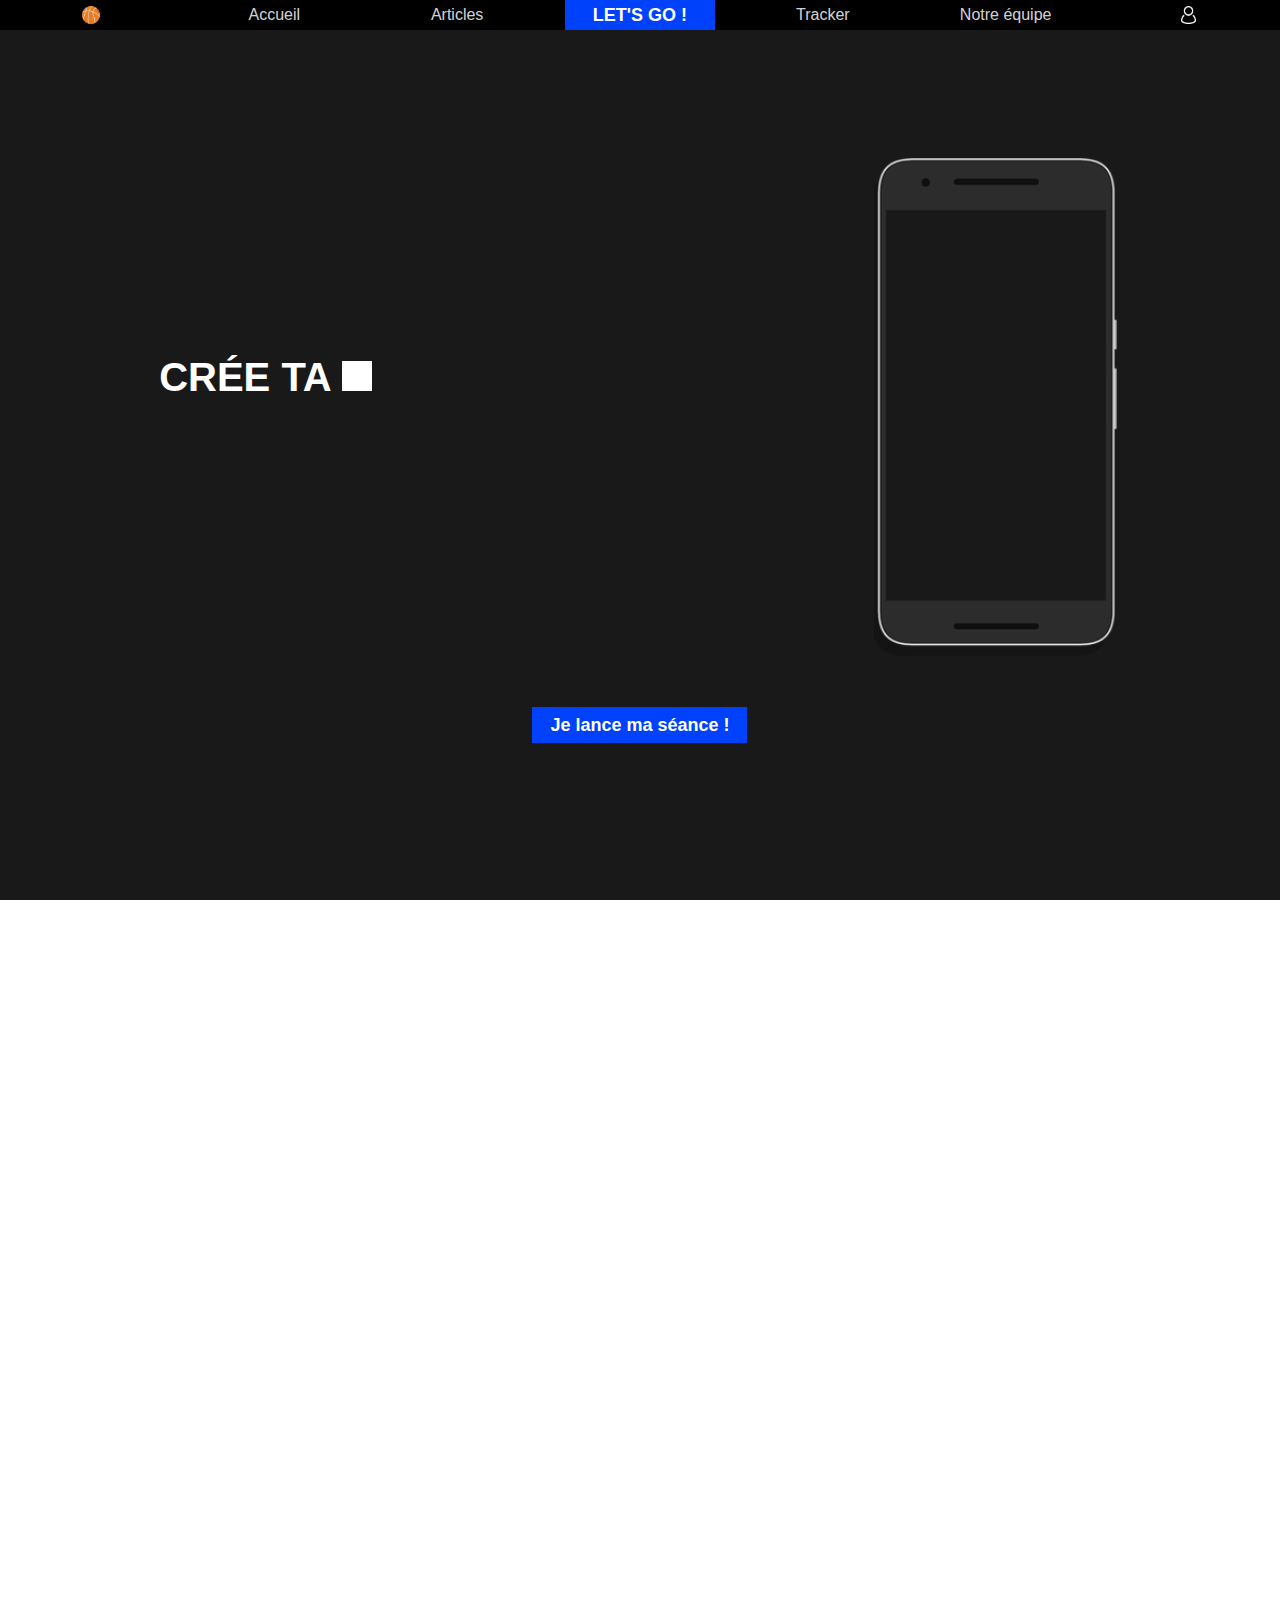
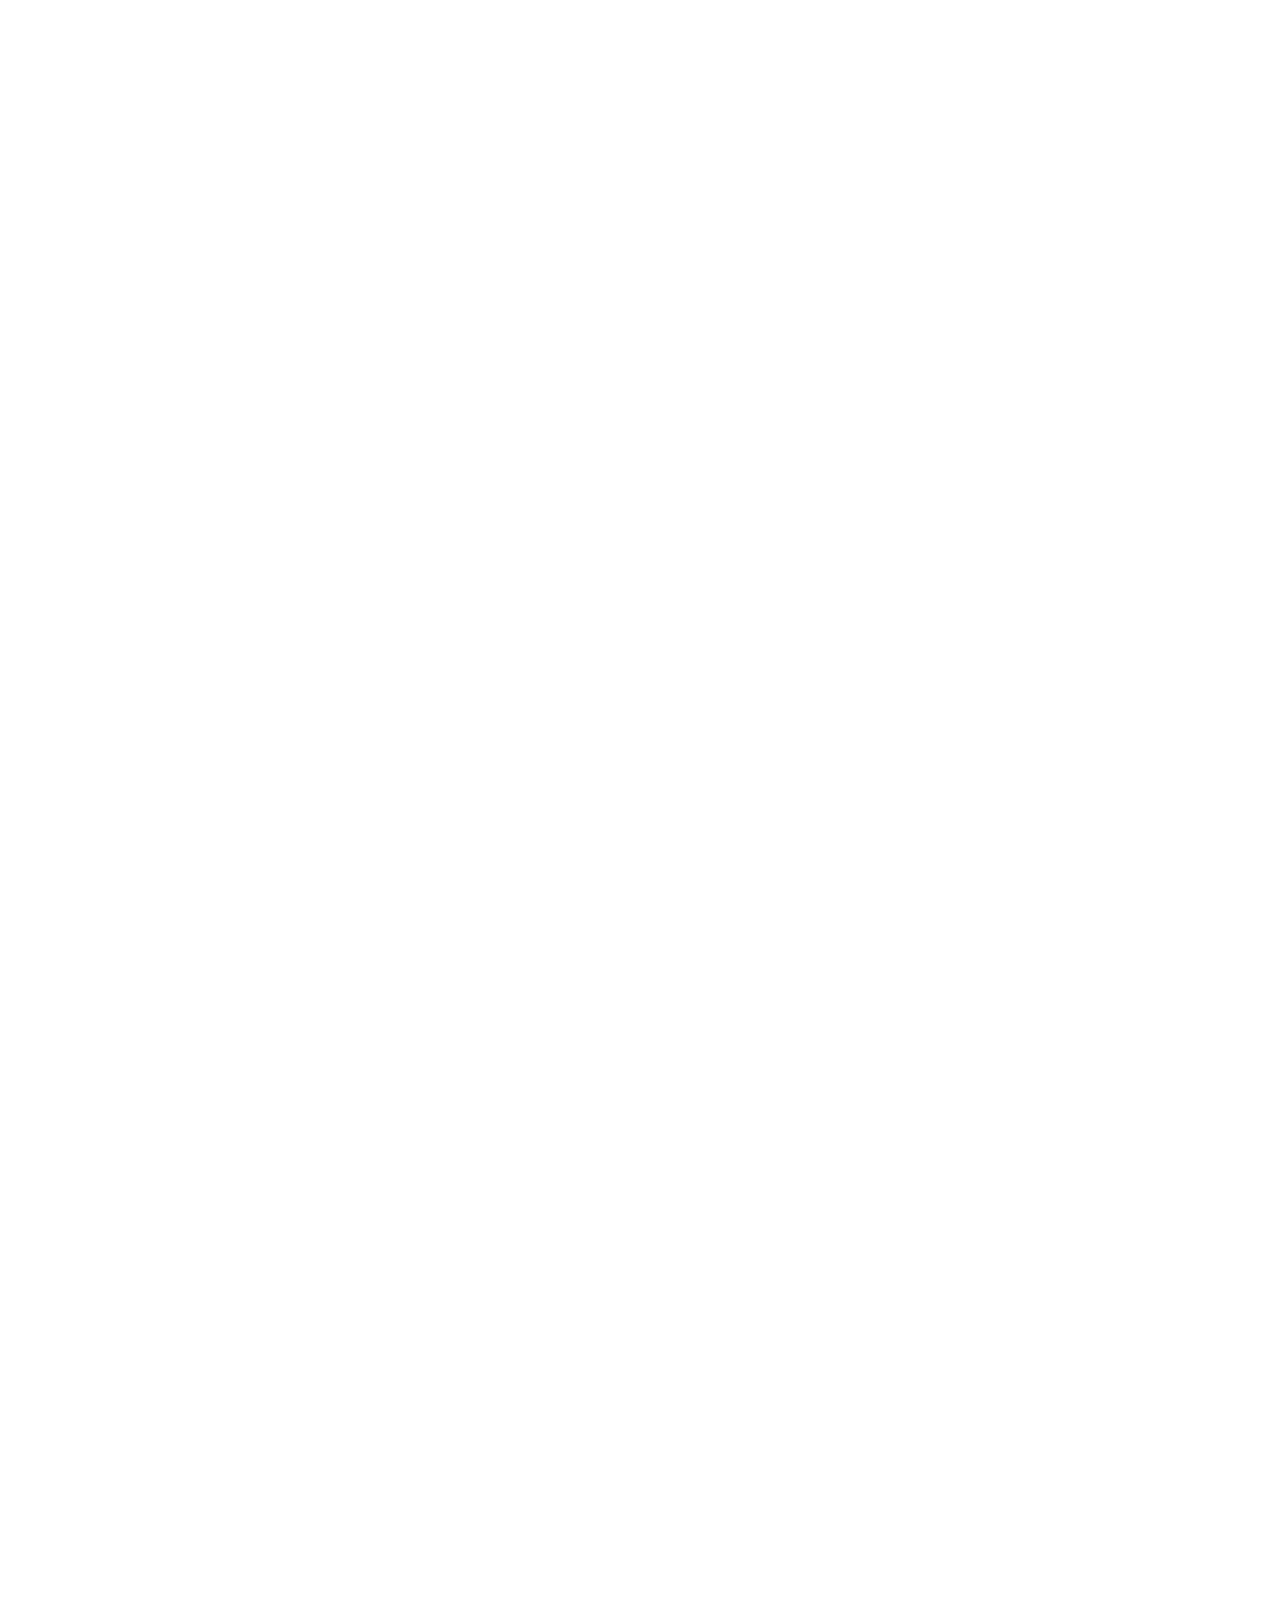
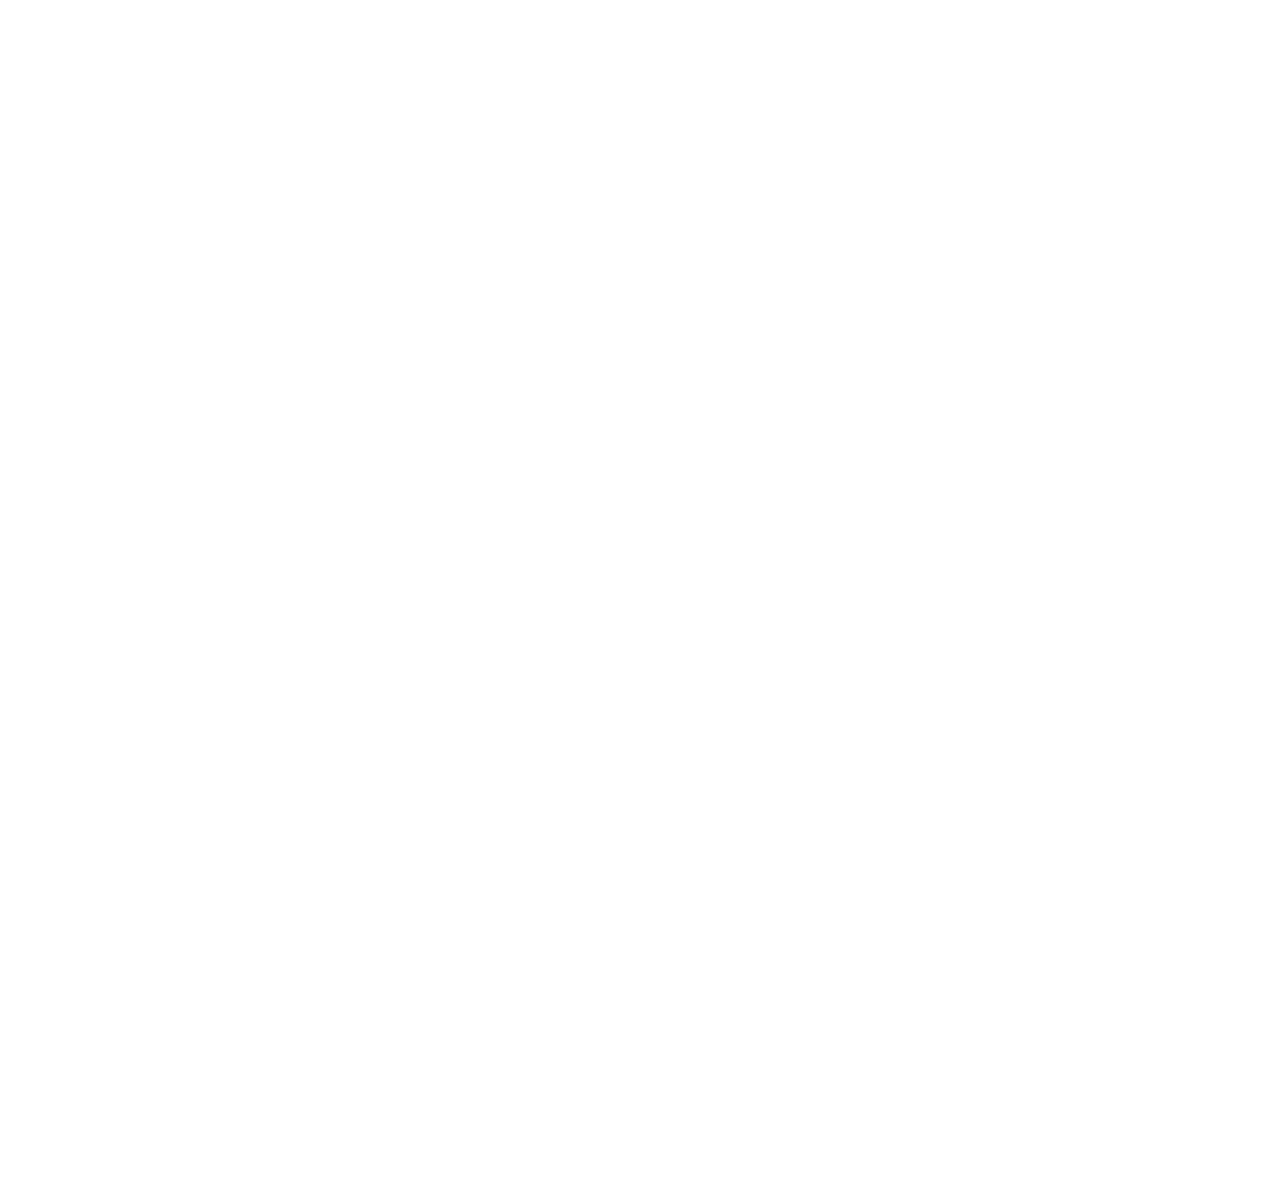
==== 01_HTML/index.html @ aa23eab7 "" ====
<!DOCTYPE html>
<html lang="fr">

<head>
    <meta charset="UTF-8">
    <meta http-equiv="X-UA-Compatible" content="IE=edge">
    <meta name="viewport" content="width=device-width, initial-scale=1.0">
    <title>GymNotes</title>

    <link rel="stylesheet" href="../02_CSS/CSS/Reset-and-common/reseter.css">
    <link rel="stylesheet" href="../02_CSS/CSS/Reset-and-common/common.css">
    <link rel="stylesheet" href="../02_CSS/CSS/index.css">

    <script type="module" src="../05_JS/INDEX/index.js"></script>

</head>

<body>

    <div id="blackBackground"></div>

    <button type="button" id="hamburgerButton">
        <span class="line"></span>
        <span class="line"></span>
        <span class="line"></span>
    </button>

    <header>

        <nav>

            <ul>

                <li>
                    <a href="../01_HTML/index.html">
                        <img src="../04_ICONS/ballon-de-basket.png" alt="logo-gymnotes">
                    </a>
                </li>

                <li>
                    <a href="../01_HTML/index.html">
                        Accueil
                    </a>
                </li>

                <li>
                    <a href="../01_HTML/Articles.html">
                        Articles
                    </a>
                </li>

                <li id="lets-go">
                    <a href="../01_HTML/create-session.html">
                        LET'S GO !
                    </a>
                </li>

                <li>
                    <a href="../01_HTML/progression.html">
                        Tracker
                    </a>
                </li>

                <li>
                    <a href="../01_HTML/our-team.html">
                        Notre équipe
                    </a>
                </li>

                <li>
                    <a id="login">
                        <img src="../04_ICONS/icon-user.png" alt="icon-connexion">
                    </a>
                    <div id="userInfos">

                        <form action="login.php" method="post">

                            <div>
                                <label for="user">Pseudo :</label>
                                <input type="text" id="user" name="pseudo" autocomplete="name">
                            </div>

                            <div>
                                <label for="password">Mot de Passe :</label>
                                <input type="password" id="password" name="password" autocomplete="current-password">
                            </div>

                            <button type="submit">Connexion</button>

                        </form>
                    </div>
                </li>

            </ul>
        </nav>

    </header>

    <main>

        <!-- ENTREE -->
        <section id="container-1">

            <div id="under-container1">

                <h1>GymNotes</h1>

                <div id="typewriter">

                    <div class="session-container">

                        <h2 id="createSession" class="typewrited"></h2>

                        <p> Inscris tes exercices, tes performances et tes temps de repos </p>

                    </div>

                    <div class="session-container">

                        <h2 id="startSession" class="typewrited"></h2>

                        <p> Suis ta routine à la lettre </p>

                    </div>

                    <div class="session-container">

                        <h2 id="trackProgress" class="typewrited"></h2>

                        <p> Compare tes performances chaque semaine </p>

                    </div>

                </div>

                <div id="smartphoneApp">
                    <img src="../../03_IMAGES/smartphone.png" alt="smartphone">
                </div>


            </div>

            <a class="buttons" href="create-session.html">Je lance ma séance !</a>

        </section>

        <!-- QU'EST-CE QUE GYMNOTES -->
        <section id="container-2">

            <div>

                <img src="../03_IMAGES/notes.png" alt="notes">

            </div>

            <div id="whatIsGymnotes">

                <h2>
                    Qu'est-ce que <span class="gymnotes"> GymNotes ?</span>
                </h2>

                <div>
                    <h3>Un moyen d'organiser ses séances</h3>

                    <p>
                        Inscris tes séances hebdomadaires avec tes exercices, le nombre de séries, tes performances et
                        tes temps de repos.
                    </p>
                </div>

                <div>
                    <h3>Fini de se perdre !</h3>

                    <p>
                        Une fois que tout est inscrit, tu n'as plus qu'à lancer ta séance du jour et suivre l'ordre de
                        celle-ci. </p>

                    <p>
                        Indique dès que t'as fini ta série, on s'occupe du reste : on lance ton chrono et met à jour ton
                        nombre de séries/exercices restants.
                    </p>

                </div>

                <a class="buttons">J'essaie !</a>

            </div>

        </section>

        <!-- TRACKING -->
        <section id="container-3">

            <div id="h2-container">
                <h2>
                    Suis ta progression au fil des jours, et reste <span>motivé !</span>
                </h2>
            </div>

            <div id="chart">

                <h3>Évolution du poids</h3>

                <div id="rod-container">

                    <div class="rod-parent">
                        <div class="rod"></div>
                        <p>SEMAINE 1</p>
                    </div>

                    <div class="rod-parent">
                        <div class="rod"></div>
                        <p>SEMAINE 2</p>
                    </div>

                    <div class="rod-parent">
                        <div class="rod"></div>
                        <p>SEMAINE 3</p>
                    </div>

                    <div class="rod-parent">
                        <div class="rod"></div>
                        <p>SEMAINE 4</p>
                    </div>

                    <div class="rod-parent">
                        <div class="rod"></div>
                        <p>SEMAINE 5</p>
                    </div>

                </div>

            </div>

            <a class="buttons">Je track ma progression !</a>
        </section>

        <!-- VENTE DE PROGRAMMES -->
        <section id="container-4">

            <div>

                <h3>
                    <span>Débutant ? </span> Nos experts t'accompagnent pour 49€/mois !
                </h3>

                <p>
                    On peut rapidement se perdre avec la tonne de documentation disponible sur internet: il est très
                    difficile de composer avec et de différencier les bons des mauvais conseils.
                </p>

                <h3>Notre équipe de coachs et de médecins à ta disposition</h3>

                <p>
                    Nous avons formé une équipe de passionnés les plus assidus dans leurs domaines pour optimiser et
                    accélérer ta progression, peu importe tes objectifs (perte de poids, prise de masse ou encore
                    améliorer tes performances dans ta discipline sportive).
                </p>

                <a class="teamButton">Je découvre l'équipe →</a>

                <a class="buttons">Je démarre mon mois d'essai gratuit</a>

            </div>

            <div id="free">

                <h3>Nos programmes préconçus<span>GRATUITS !</span> </h3>

                <p>
                    Nous proposons également des programmes sportifs préconçus, adaptés en fonction de ta condition et
                    de ton objectif que l'on détermine à travers notre questionnaire.
                    <span>Et tout ça, totalement gratuitement. </span>
                </p>

                <a class="buttonInterview" href="interview.html">
                    Répondre au questionnaire →
                </a>

            </div>

        </section>

        <!-- ARTICLES -->
        <section id="container-5">

            <h2>Nos derniers articles</h2>

            <div id="cards-articles">

                <div>
                    <h3>Développé couché</h3>
                    <img src="../03_IMAGES/notes.png" alt="developpe-couche">
                    <p>Lorem ipsum dolor sit amet consectetur, adipisicing elit. Laboriosam molestias dolorem aliquid iure consectetur corporis a recusandae neque, distinctio reiciendis commodi, beatae ea suscipit</p>

                    <a href="#">En savoir plus →</a>
                </div>

                <div>
                    <h3>Développé couché</h3>
                    <img src="../03_IMAGES/notes.png" alt="developpe-couche">
                    <p>Lorem ipsum dolor sit amet consectetur, adipisicing elit. Laboriosam molestias dolorem aliquid iure consectetur corporis a recusandae neque</p>
                    <a href="#">En savoir plus →</a>
                </div>

                <div>
                    <h3>Développé couché</h3>
                    <img src="../03_IMAGES/notes.png" alt="developpe-couche">
                    <p>Lorem ipsum dolor sit amet consectetur, adipisicing elit. Laboriosam molestias dolorem aliquid iure consectetur corporis a recusandae neque, distinctio reiciendis commodi, beatae ea suscipit</p>
                    <a href="#">En savoir plus →</a>
                </div>

                <div>
                    <h3>Développé couché</h3>
                    <img src="../03_IMAGES/notes.png" alt="developpe-couche">
                    <p>Lorem ipsum dolor sit amet consectetur, adipisicing elit. Laboriosam molestias dolorem aliquid iure consectetur corporis a recusandae neque</p>
                    <a href="#">En savoir plus →</a>
                </div>

            </div>

            <a>
                Tous nos articles →
            </a>

        </section>

    </main>

    <footer>

        <a href="#container-1">Revenir en haut de la page ↑</a>

        <nav>
            <ul>

                <li>

                    <a href="">Accueil</a>

                </li>

                <li>

                    <a href="">Nous contacter</a>

                </li>

                <li>

                    <a href="">CGV</a>

                </li>

                <li>

                    <a href="">Conditions d'utilisation</a>

                </li>

            </ul>
        </nav>

        <p>Copyright © 2022 GymNotes - Tous droits réservés.</p>

    </footer>

</body>

</html>
---- 02_CSS/CSS/Reset-and-common/reseter.css ----
*,
:after,
:before {
    margin: 0;
    padding: 0;
    font-size: 1.6rem;
    -webkit-box-sizing: inherit;
    box-sizing: inherit;
}
html {
    font-size: 62.5%;
    line-height: 1.618;
    -webkit-box-sizing: border-box;
    box-sizing: border-box;
    font-family: sans-serif;
    -webkit-text-size-adjust: 100%;
}
main {
    display: block;
}
h1,
h2,
h3,
h4,
h5,
h6 {
    font-size: 2.4rem;
}
a {
    background-color: transparent;
    text-decoration: none;
}
[tabindex],
a,
area,
button,
input,
label,
select,
summary,
textarea {
    -ms-touch-action: manipulation;
    touch-action: manipulation;
}
abbr[title] {
    -webkit-text-decoration: underline dotted;
    text-decoration: underline dotted;
}
code,
kbd,
pre,
samp {
    font-family: monospace;
    font-size: 1rem;
}
sub,
sup {
    font-size: 75%;
    line-height: 0;
    position: relative;
    vertical-align: baseline;
}
sub {
    bottom: -0.25em;
}
sup {
    top: -0.5em;
}
button,
input,
optgroup,
select,
textarea {
    line-height: inherit;
    border: 1px solid currentColor;
}
button {
    overflow: visible;
    text-transform: none;
}
button,
select {
    text-transform: none;
}
[type="button"],
[type="reset"],
[type="submit"],
button {
    -webkit-appearance: button;
    padding: 0 8px;
}
[role="button"] {
    cursor: pointer;
}
input {
    overflow: visible;
}
input,
textarea {
    padding: 0 8px;
}
fieldset {
    border: 1px solid currentColor;
    margin: 0 2px;
}
legend {
    color: inherit;
    display: table;
    max-width: 100%;
    white-space: normal;
}
progress {
    display: inline-block;
    vertical-align: baseline;
}
select {
    text-transform: none;
}
textarea {
    overflow: auto;
    vertical-align: top;
}
[type="search"] {
    -webkit-appearance: textfield;
    outline-offset: -2px;
}
[type="color"] {
    background: inherit;
}
::-webkit-inner-spin-button,
::-webkit-outer-spin-button {
    height: auto;
}
::-webkit-input-placeholder {
    color: inherit;
    opacity: 0.5;
}
::-webkit-file-upload-button,
::-webkit-search-decoration {
    -webkit-appearance: button;
    font: inherit;
}
::-moz-focus-inner {
    border: 0;
}
:-moz-focusring {
    outline: 1px dotted ButtonText;
}
:-moz-ui-invalid {
    box-shadow: none;
}
input[type="search"]::-webkit-search-cancel-button,
input[type="search"]::-webkit-search-decoration,
input[type="search"]::-webkit-search-results-button,
input[type="search"]::-webkit-search-results-decoration {
    -webkit-appearance: none;
    -moz-appearance: none;
}
[type="email"],
[type="number"],
[type="tel"],
[type="url"] {
    direction: ltr;
}
::-webkit-color-swatch-wrapper {
    padding: 0;
}
::-moz-focus-inner {
    padding: 0;
    border-style: none;
}
::-moz-ui-invalid {
    box-shadow: none;
}
input::-webkit-input-placeholder,
input::-moz-placeholder,
input:-ms-input-placeholder,
input::-ms-input-placeholder,
input::placeholder {
    opacity: 1;
}
::-webkit-datetime-edit-day-field,
::-webkit-datetime-edit-fields-wrapper,
::-webkit-datetime-edit-hour-field,
::-webkit-datetime-edit-minute,
::-webkit-datetime-edit-month-field,
::-webkit-datetime-edit-text,
::-webkit-datetime-edit-year-field {
    padding: 0;
}
select {
    -moz-appearance: none;
    -webkit-appearance: none;
    text-transform: none;
    word-wrap: normal;
}
hr {
    -webkit-box-sizing: content-box;
    box-sizing: content-box;
    height: 0;
    color: inherit;
    overflow: visible;
}
dl,
ol,
ul {
    padding: 0;
    list-style: none;
}
nav li {
    padding: 0;
}
b,
strong {
    font-weight: bolder;
}
audio,
video {
    display: inline-block;
}
audio:not([controls]) {
    display: none;
    height: 0;
}
img {
    border: 0;
}
svg:not(:root) {
    overflow: hidden;
}
table {
    text-indent: 0;
    border-color: inherit;
}
details {
    display: block;
}
dialog {
    background-color: inherit;
    border: solid;
    color: inherit;
    display: block;
    height: -webkit-fit-content;
    height: -moz-fit-content;
    height: fit-content;
    left: 0;
    margin: auto;
    padding: 1em;
    position: absolute;
    right: 0;
    width: -webkit-fit-content;
    width: -moz-fit-content;
    width: fit-content;
}
dialog:not([open]) {
    display: none;
}
summary {
    display: list-item;
}
canvas {
    display: inline-block;
}
template,
[hidden] {
    display: none;
}
*:not(head, script, table, tbody, tfoot, thead, tr, td, th),
:after,
:before {
    display: -webkit-box;
    display: -ms-flexbox;
    display: flex;
    -webkit-box-orient: vertical;
    -webkit-box-direction: normal;
    -ms-flex-direction: column;
    flex-direction: column;
}
html {
    top: 0;
    left: 0;
    width: 100%;
    height: 100%;
    position: fixed;
}
body {
    -webkit-box-flex: 1;
    -ms-flex: 1 0;
    flex: 1 0;
    -webkit-user-drag: none;
    text-rendering: optimizeLegibility;
    -moz-osx-font-smoothing: grayscale;
    -webkit-font-smoothing: antialiased;
    -webkit-tap-highlight-color: transparent;
}
html,
body {
    overflow: auto;
}
*[class*="adaptive-img"] {
    position: relative;
}
*[class*="adaptive-img"] > span,
*[class*="adaptive-img"] > span > img {
    top: 0;
    left: 0;
    right: 0;
    bottom: 0;
    padding: 0;
    border: none;
    display: block;
    position: absolute;
    -webkit-box-sizing: border-box;
    box-sizing: border-box;
}
*[class*="adaptive-img"] > span {
    margin: 0;
    opacity: 1;
    width: initial;
    height: initial;
    overflow: hidden;
    background: none;
}
*[class*="adaptive-img"] > span > img {
    width: 0;
    height: 0;
    margin: auto;
    min-width: 100%;
    max-width: 100%;
    min-height: 100%;
    max-height: 100%;
}
.adaptive-img--cover > span > img {
    -o-object-fit: cover;
    object-fit: cover;
}
.adaptive-img--contain > span > img {
    -o-object-fit: contain;
    object-fit: contain;
}
.sr-only {
    width: 1px;
    height: 1px;
    padding: 0;
    margin: -1px;
    overflow: hidden;
    position: absolute;
    clip: rect(0, 0, 0, 0);
}
*:focus,
button:focus,
input:focus,
optgroup:focus,
select:focus,
textarea:focus,
.focusable:focus {
    outline: none;
}

@media (prefers-reduced-motion: reduce) {
    * {
        -webkit-animation: unset !important;
        animation: unset !important;
        -webkit-transition: none !important;
        -o-transition: none !important;
        transition: none !important;
    }
}
---- 02_CSS/CSS/Reset-and-common/common.css ----
@import url("https://fonts.googleapis.com/css2?family=Inconsolata:wght@400;500&display=swap");

/***********************************************************************/
/***************************** BODY / HTML *****************************/
/***********************************************************************/

*:not(head, script, table, tbody, tfoot, thead, tr, td, th),
::after,
::before {
  display: flex;
  flex-direction: column;
}

html {
  top: 0;
  left: 0;
  width: 100%;
  height: 100%;
  position: fixed;
  font-size: 62.5%;
  font-weight: normal;
  font-family: -apple-system, BlinkMacSystemFont, "Segoe UI", Roboto,
    Oxygen-Sans, Ubuntu, Cantarell, "Helvetica Neue", sans-serif;
}

body {
  flex: 1 0;
  line-height: 1.5;
  font-size: 1.6rem;
  scroll-behavior: smooth;
}

html,
body {
  overflow: auto;
}

/************************************************************************/
/***************************** ADAPTIVE-IMG *****************************/
/************************************************************************/

*[class*="adaptive-img"] {
  position: relative;
}

*[class*="adaptive-img"] > span,
*[class*="adaptive-img"] > span > img {
  top: 0;
  left: 0;
  right: 0;
  bottom: 0;
  padding: 0;
  border: none;
  display: block;
  position: absolute;
  box-sizing: border-box;
}

*[class*="adaptive-img"] > span {
  margin: 0;
  opacity: 1;
  width: initial;
  height: initial;
  overflow: hidden;
  background: none;
}

*[class*="adaptive-img"] > span > img {
  width: 0;
  height: 0;
  margin: auto;
  min-width: 100%;
  max-width: 100%;
  min-height: 100%;
  max-height: 100%;
}

.adaptive-img--cover > span > img {
  object-fit: cover;
}

.adaptive-img--contain > span > img {
  object-fit: contain;
}

/***********************************************************************/
/***************************** TITLE RESET *****************************/
/***********************************************************************/

h1,
h2,
h3,
h4 {
  margin: 0;
}
---- 02_CSS/CSS/index.css ----
*{font-family:Helvetica,sans-serif}@font-face{font-family:"Jumper";src:url(../../06_FONTS/jumper_3/Jumper-BlackItalic.ttf)}:root{--gymBlack: #191919;--gymBlue: #0042fc;--gymYellow: #ffc74d}#hamburgerButton{background-color:transparent;height:fit-content;border:none;outline:none;cursor:pointer;gap:4px;display:none;position:fixed;top:5px;left:5px;margin-top:10px;z-index:9000;transition:all .3s ease-in-out}#hamburgerButton .line{width:25px;height:2px;box-shadow:0px 0px .5px .5px rgba(0,0,0,.44);background-color:#fff;border-radius:4px;transition:all .3s ease-in-out}#hamburgerButton.active .line:nth-child(1){transform:translateY(6px) rotate(45deg)}#hamburgerButton.active .line:nth-child(2){opacity:0}#hamburgerButton.active .line:nth-child(3){transform:translateY(-6px) rotate(-45deg)}#blackBackground{width:100vw;height:100vh;background-color:#191919;position:absolute;top:0;left:0;z-index:99;opacity:.8;transform:translateX(-100vw);transition:all .4s ease-in-out}header{width:100%;height:30px;flex-direction:row;position:fixed;z-index:100;background-color:#000;transition:all .3s ease-in-out}header:hover{transform:translateX(0px)}header nav{width:100%;height:100%;align-items:center;flex-direction:row}header nav ul{height:100%;width:100%;list-style-type:none;flex-direction:row;justify-content:space-around;align-items:center}header nav ul li{height:100%;width:150px;align-items:center;justify-content:center}header nav ul li a{color:rgba(255,255,255,.838);text-decoration:none;width:100%;height:100%;justify-content:center;align-items:center;transition:all .3s ease-in-out}header nav ul li a:hover{color:#fff}header nav ul li img{width:20px}header nav ul #login{position:relative;cursor:pointer}header nav ul #login img{width:15px}header nav ul #userInfos{position:absolute;height:0px;width:200px;overflow:hidden;background-color:#000;top:30px;right:0px;border-bottom-left-radius:10px;border-bottom-right-radius:10px;transition:all .3s ease-in-out}header nav ul #userInfos form{height:100%;width:100%;gap:10px;align-items:center;justify-content:space-evenly;color:#fff}header nav ul #userInfos form div{align-items:center}header nav ul #userInfos form input,header nav ul #userInfos form label{width:80%;text-align:center}header nav ul #userInfos form button{width:fit-content;background-color:var(--gymBlue);color:#fff;border:none;outline:none;justify-content:center}header nav ul #lets-go{background-color:var(--gymBlue)}header nav ul #lets-go a{color:#fff;font-weight:800;font-size:18px}@media(max-width: 700px){#hamburgerButton{display:flex}header{height:100vh;width:200px;position:absolute;transform:translateX(-200px)}header nav{align-items:center;flex-direction:column;gap:30px;justify-content:center;background-color:#000;transition:all .3s ease-in-out}header nav ul{flex-direction:column;justify-content:flex-start;height:70%;width:100%}header nav ul li{width:100%}}.buttons{background:linear-gradient(to right, var(--gymYellow) 50%, var(--gymBlue) 50%);background-size:200% 100%;background-position:right bottom;font-size:18px;font-weight:700;line-height:2em;color:#fff;border:none;outline:none;cursor:pointer;padding:0em 1em 0em 1em;transition:all .3s ease-in-out}.buttons:hover{background-position:left bottom;transform:scale(1.05);color:#191919}#container-1{width:100vw;height:100vh;background-color:var(--gymBlack);flex-direction:column;justify-content:center;align-items:center;gap:50px}#container-1 h1{position:absolute;visibility:hidden}#container-1 #under-container1{flex-direction:row;justify-content:center;align-items:center;height:fit-content;width:80%;gap:100px}#container-1 #under-container1 div{height:500px}#container-1 #under-container1 #typewriter{width:60%;gap:30px;justify-content:center}#container-1 #under-container1 #typewriter div{height:fit-content}#container-1 #under-container1 #typewriter h2{color:#fff;font-size:50px;width:fit-content;padding-right:10px;position:relative;transition:all .5s ease-in-out}#container-1 #under-container1 #typewriter h2::before{content:"";position:absolute;width:2px;height:130%;background-color:#fff;border-radius:5px;left:-40px;transform:scale(0);transform-origin:top;transition:all .3s ease-in-out}#container-1 #under-container1 #typewriter .session-container:hover h2{transform:scale(1.06)}#container-1 #under-container1 #typewriter .session-container:hover h2+p{font-size:20px;background-position:right bottom;opacity:1}#container-1 #under-container1 #typewriter .session-container:hover h2::before{transform:scale(1)}#container-1 #under-container1 #typewriter .session-container p{color:#fff;font-size:0px;font-style:italic;background:linear-gradient(to right, white 50%, transparent 50%);background-size:200% 100%;background-position:left bottom;opacity:0;transition:all .35s ease-in-out}#container-1 #under-container1 #typewriter #createSession::after,#container-1 #under-container1 #typewriter #startSession::after,#container-1 #under-container1 #typewriter #trackProgress::after{content:"";position:absolute;top:24%;right:-30px;width:var(--widthAfter, 30px);height:50%;background-color:#fff;animation:blinker 1.2s linear infinite}@keyframes blinker{50%{opacity:0}}#container-1 #under-container1 #typewriter .typewrited:hover::after{width:0px}#container-1 #under-container1 #smartphoneApp{width:fit-content;align-items:center;justify-content:center}#container-1 #under-container1 #smartphoneApp img{height:100%}@media(max-width: 1280px){#container-1 #under-container1 #typewriter h2{font-size:40px}}@media(max-width: 1024px){#container-1 #under-container1 #typewriter h2{font-size:35px}#container-1 #under-container1 #smartphoneApp img{height:80%}}@media(max-width: 890px){#container-1{gap:0px}#container-1 #under-container1{height:fit-content}#container-1 #under-container1 #typewriter h2{font-size:30px}#container-1 #under-container1 #typewriter .session-container:hover h2+p{font-size:16px}}@media(max-width: 818px){#container-1 #under-container1{gap:10px}#container-1 #under-container1 #typewriter h2{font-size:25px}#container-1 #under-container1 #smartphoneApp img{height:60%}}@media(max-width: 700px){#container-1 #under-container1{flex-direction:column;justify-content:space-around;height:70%;width:100%;gap:0px}#container-1 #under-container1 div{height:50%;width:100%}#container-1 #under-container1 #typewriter{height:100%;width:100%;justify-content:space-evenly}#container-1 #under-container1 #typewriter .session-container{align-items:center}#container-1 #under-container1 #typewriter .session-container:hover h2+p{background:transparent;font-size:16px;text-align:center;width:60%;height:fit-content}#container-1 #under-container1 #typewriter .session-container:hover h2:before{height:100%;left:-20px}#container-1 #under-container1 #smartphoneApp img{height:80%}}@media(max-width: 500px){#container-1 #under-container1 .session-container{align-items:center}}#container-2{width:100%;height:90vh;flex-direction:row;align-items:center;justify-content:center;gap:40px;background-color:var(--gymYellow)}#container-2 div{width:40%;height:80%}#container-2 div img{width:fit-content}#container-2 #whatIsGymnotes{flex-direction:column;align-items:center;justify-content:center;gap:20px;position:relative;background-color:var(--gymYellow);box-shadow:0px 0px 5px #00000024}#container-2 #whatIsGymnotes h2,#container-2 #whatIsGymnotes span{font-size:40px;font-family:"Jumper";text-align:center;line-height:1em}#container-2 #whatIsGymnotes span{font-size:60px}#container-2 #whatIsGymnotes div{width:100%;height:fit-content;align-items:center}#container-2 #whatIsGymnotes div h3{font-size:30px}#container-2 #whatIsGymnotes div p{text-align:center;width:80%}#container-2 #whatIsGymnotes .buttons:hover{background-position:right bottom;transform:scale(1.05);color:#fff}@media(max-width: 1280px){#container-2 div{align-items:center;justify-content:center}#container-2 div img{width:90%}#container-2 #whatIsGymnotes h2,#container-2 #whatIsGymnotes span{font-size:35px}#container-2 #whatIsGymnotes div h3{font-size:20px}}@media(max-width: 1040px){#container-2 div img{width:100%}}@media(max-width: 900px){#container-2{height:140vh;padding-top:2em;padding-bottom:2em;flex-direction:column-reverse}#container-2 #whatIsGymnotes{padding-top:1em;padding-bottom:1em;width:70%}#container-2 #whatIsGymnotes h2,#container-2 #whatIsGymnotes span{font-size:40px}}@media(max-width: 540px){#container-2 #whatIsGymnotes{width:90%;padding-top:1em;padding-bottom:1em}}#container-3{width:100%;height:115vh;align-items:center;padding-top:3em;background-color:var(--gymBlack);gap:60px}#container-3 #h2-container{width:60%}#container-3 #h2-container h2,#container-3 #h2-container span{display:inline-block;font-size:40px;font-family:"Jumper";text-align:center;line-height:1em;color:#fff}#container-3 #h2-container span{font-size:60px;color:var(--gymYellow);animation:shake 2s infinite}@keyframes shake{0%{transform:scale(1)}50%{transform:scale(1.02)}100%{transform:scale(1)}}#container-3 #chart{width:90%;color:#fff;align-items:center;gap:60px;background-color:#1e1e1e;box-shadow:#000 0px 0px 4px 0px;padding-top:1em;padding-bottom:1em}#container-3 #chart #rod-container{flex-direction:row;justify-content:space-around;width:90%}#container-3 #chart #rod-container div{align-items:center;justify-content:flex-end;gap:20px;border-top-left-radius:5px;border-top-right-radius:5px}#container-3 #chart #rod-container .rod-parent{height:330px}#container-3 #chart #rod-container .rod-1,#container-3 #chart #rod-container .rod-2,#container-3 #chart #rod-container .rod-3,#container-3 #chart #rod-container .rod-4,#container-3 #chart #rod-container .rod-5{width:10px;transform-origin:bottom;background-color:#fff;position:relative}#container-3 #chart #rod-container .rod-1::after,#container-3 #chart #rod-container .rod-2::after,#container-3 #chart #rod-container .rod-3::after,#container-3 #chart #rod-container .rod-4::after,#container-3 #chart #rod-container .rod-5::after{position:absolute;top:-40px;width:fit-content}#container-3 #chart #rod-container .rod-1{height:280px;animation:goUp1 3s;background-color:red}#container-3 #chart #rod-container .rod-1::after{content:"76"}#container-3 #chart #rod-container .rod-2{height:240px;animation:goUp2 4s;background-color:#adff2f}#container-3 #chart #rod-container .rod-2::after{content:"73"}#container-3 #chart #rod-container .rod-3{height:200px;animation:goUp3 5s;background-color:#adff2f}#container-3 #chart #rod-container .rod-3::after{content:"70"}#container-3 #chart #rod-container .rod-4{height:210px;animation:goUp4 6s;background-color:#f97647}#container-3 #chart #rod-container .rod-4::after{content:"71"}#container-3 #chart #rod-container .rod-5{height:140px;animation:goUp5 7s;background-color:#adff2f}#container-3 #chart #rod-container .rod-5::after{content:"64"}@keyframes goUp1{0%{height:0px}100%{height:280px}}@keyframes goUp2{0%{height:0px}100%{height:240px}}@keyframes goUp3{0%{height:0px}100%{height:200px}}@keyframes goUp4{0%{height:0px}100%{height:210px}}@keyframes goUp5{0%{height:0px}100%{height:140px}}@media(max-width: 1240px){#container-3{height:fit-content;padding-bottom:2em}}@media(max-width: 650px){#container-3 #h2-container h2,#container-3 #h2-container span{font-size:35px}#container-3 #chart{width:90%}#container-3 #chart #rod-container p{font-size:10px;text-align:center}}#container-4{width:100%;height:90vh;background-color:var(--gymYellow);flex-direction:row;justify-content:center;align-items:center;gap:40px}#container-4 div{width:40%;height:80%;align-items:center;justify-content:center;gap:10px}#container-4 div span{font-size:60px;font-family:"jumper";text-align:center;padding-bottom:20px}#container-4 div h3{font-size:20px;margin-top:20px;text-align:center}#container-4 div p{text-align:center}#container-4 div .buttons{margin-top:20px}#container-4 div .buttons:hover{background-position:right bottom;transform:scale(1.05);color:#fff}#container-4 .teamButton{background-color:transparent;margin-top:20px;color:#000;border:none;outline:none;font-size:18px;font-weight:700;padding-left:1em;padding-right:1em;cursor:pointer}#container-4 #free{height:70%;box-shadow:0px 0px 5px #00000024;gap:20px;transition:all .3s ease-in-out}#container-4 #free h3{text-align:center;font-size:25px;font-family:"jumper"}#container-4 #free h3 span{font-size:50px;padding-bottom:0;transition:all .3s ease-in-out}#container-4 #free p{width:80%}#container-4 #free p span{font-size:18px;padding-bottom:0px;font-family:"helvetica";font-weight:900}#container-4 #free .buttonInterview{background-color:#000;color:#fff;border:none;font-size:18px;padding-left:1em;padding-right:1em;padding-top:5px;padding-bottom:5px;cursor:pointer}#container-4 #free:hover{box-shadow:0px 0px 5px #0000005a;transform:scale(1.01)}#container-4 #free:hover h3 span{transform:scale(1.05);color:var(--gymBlue)}@media(max-width: 1150px){#container-4{height:fit-content;flex-direction:column;padding-bottom:4em}#container-4 div{width:80%}#container-4 #free{padding-bottom:2em}}@media(max-width: 500px){#container-4 div span{font-size:40px}#container-4 div a{font-size:16px}#container-4 #free h3 span{font-size:40px}#container-4 #free a{font-size:14px}}#container-5{width:100%;height:fit-content;padding-top:2em;padding-bottom:2em;align-items:center;justify-content:center;gap:30px}#container-5 h2{font-size:40px;font-family:"jumper";text-align:center}#container-5 a{color:var(--gymBlack);font-size:16px;font-weight:600}#container-5 #cards-articles{flex-direction:row;flex-wrap:wrap-reverse;width:80%;gap:20px;justify-content:center}#container-5 #cards-articles div{align-items:center;justify-content:space-between;gap:20px;flex:1 0;box-shadow:0px 0px 5px #00000024;padding:1em;transition:all .3s ease-in-out}#container-5 #cards-articles div h3{font-size:20px;text-align:center}#container-5 #cards-articles div p{text-align:center}#container-5 #cards-articles div img{width:150px}#container-5 #cards-articles div:hover{background-color:rgba(246,246,246,.727);transform:scale(1.04)}#container-5 button{background-color:transparent;color:var(--gymBlack);font-weight:600;border:none;outline:none;font-size:18px;padding-left:1em;padding-right:1em;cursor:pointer}footer{background-color:var(--gymBlack);color:#fff;padding-top:1em;padding-bottom:1em;justify-content:center;align-items:center;gap:20px}footer a{color:#fff;text-decoration:none;text-align:center;font-weight:100}footer ul{flex-direction:row;gap:2em}footer ul li a{text-align:left;font-weight:600}footer p{font-weight:300;font-size:12px}@media(max-width: 800px){footer{height:fit-content}footer ul{flex-direction:column;gap:1em;align-items:center}}
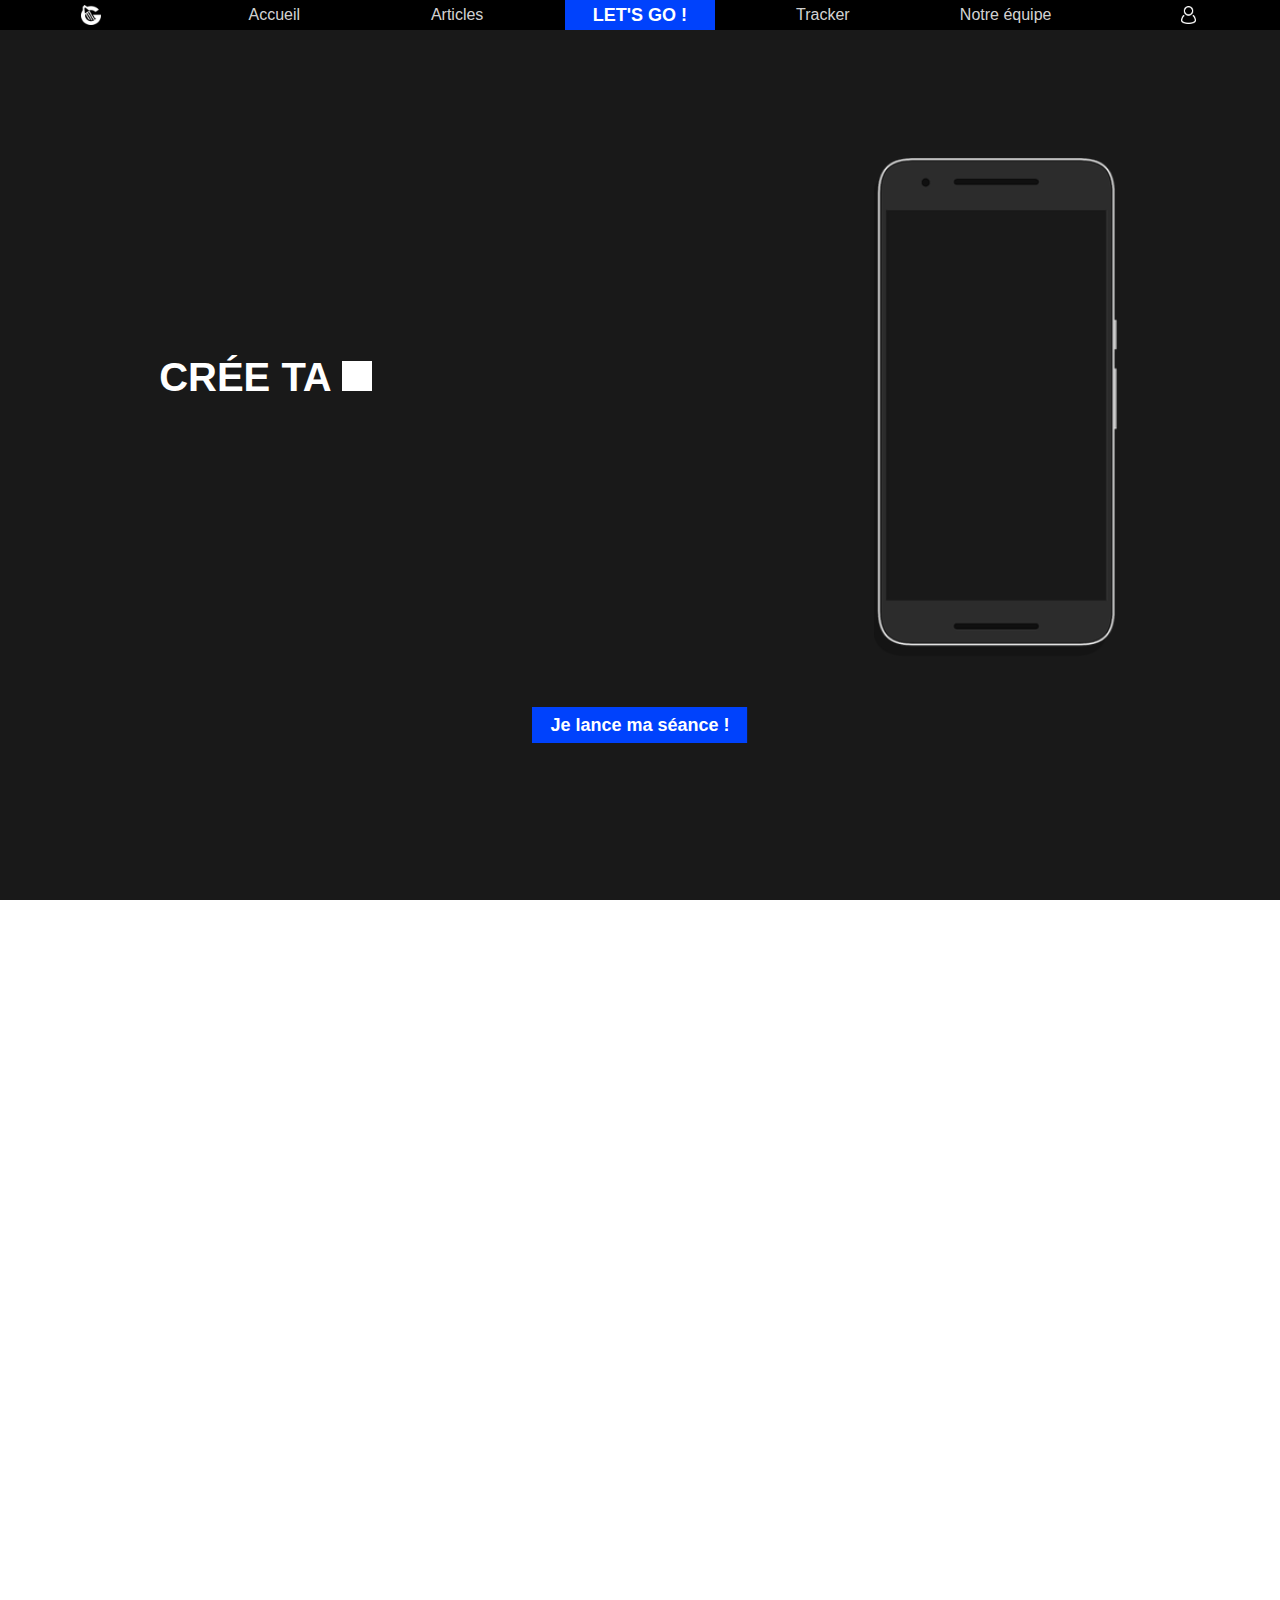
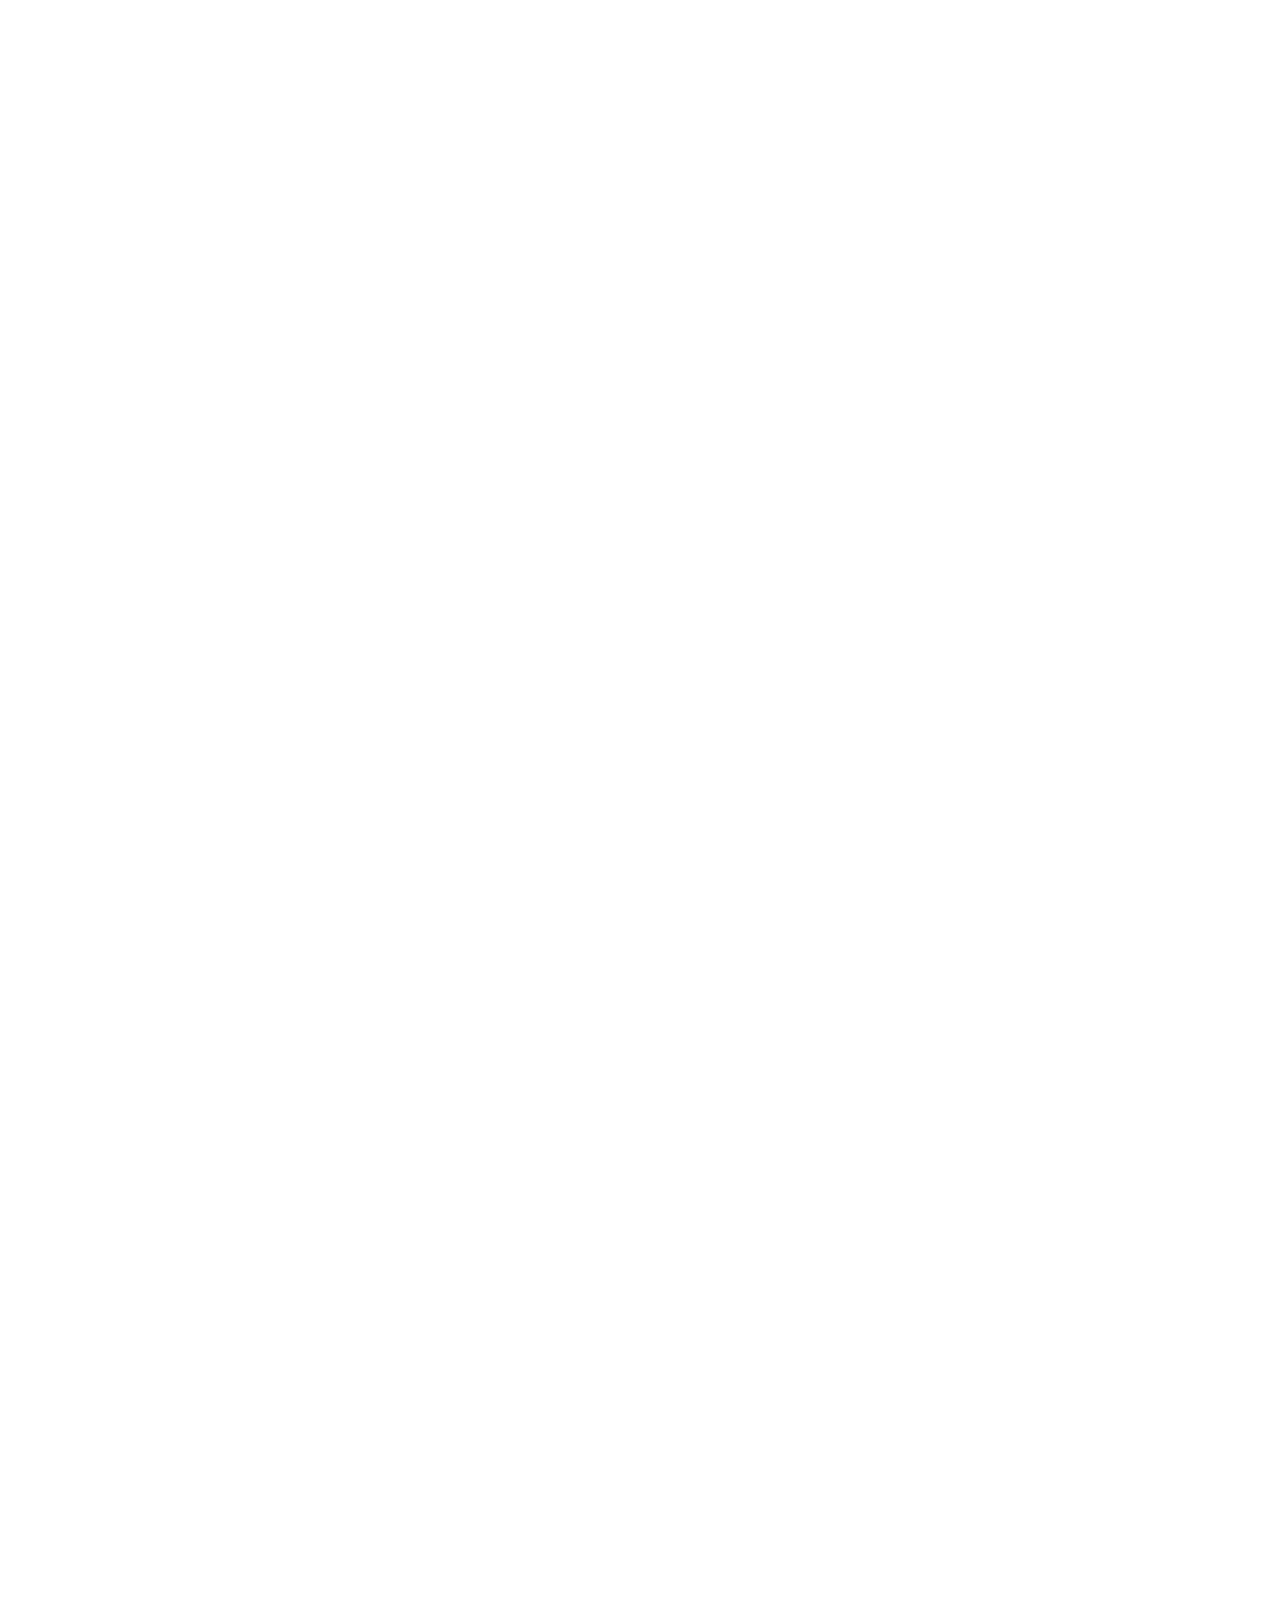
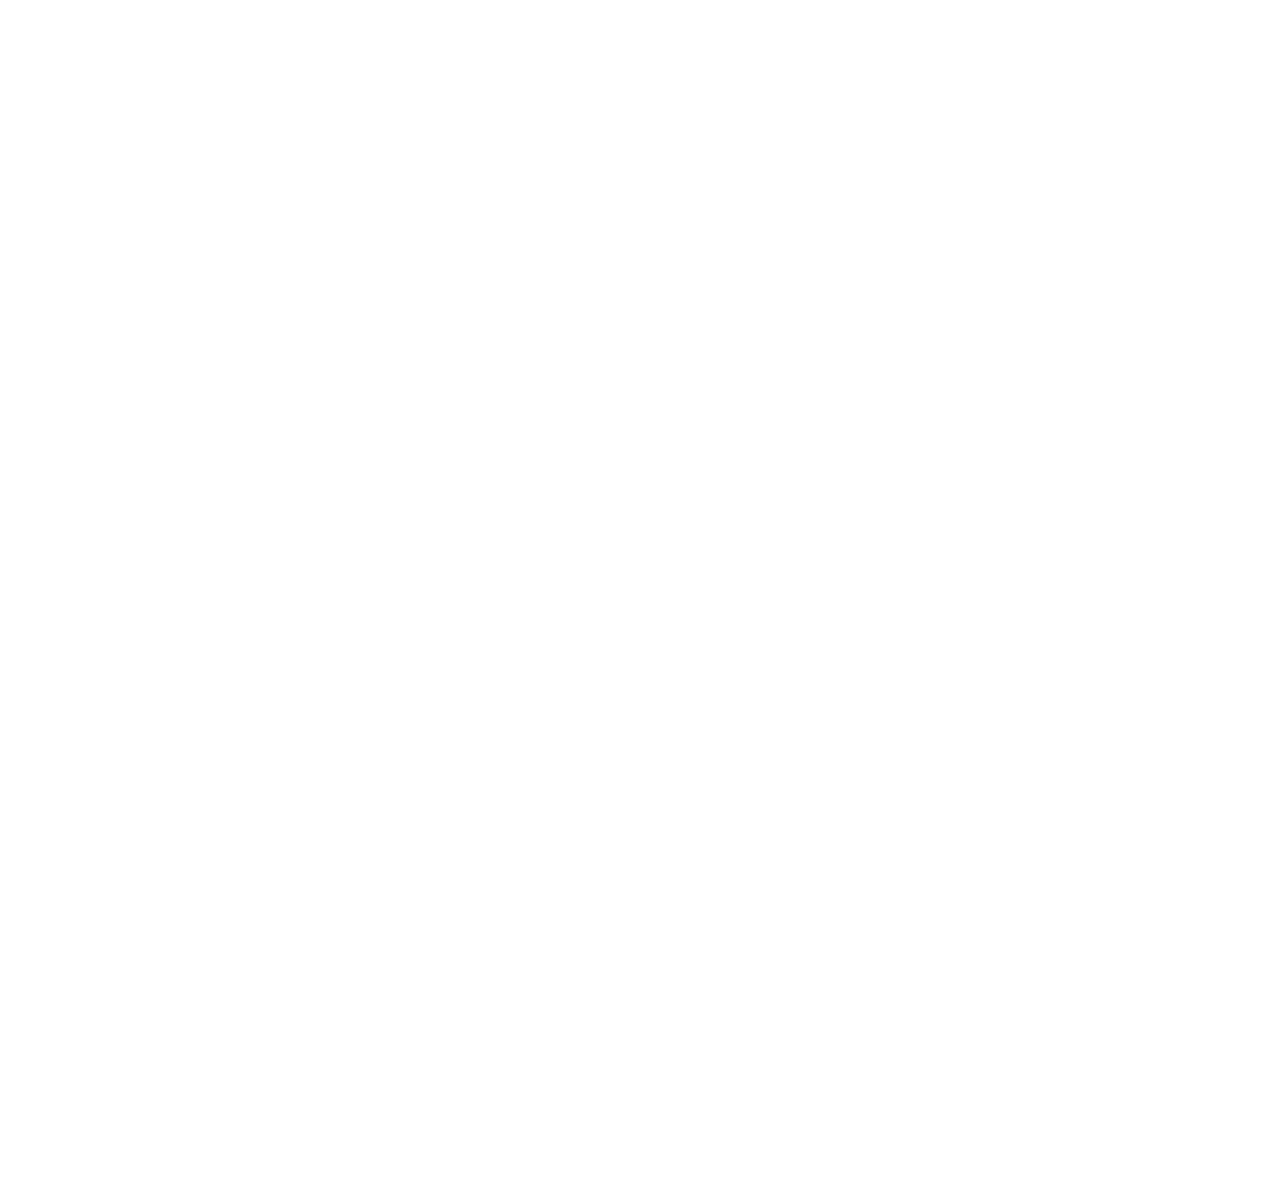
==== commit 6af1d941: "logo gymnotes" ====
--- a/01_HTML/index.html
+++ b/01_HTML/index.html
@@ -33,7 +33,7 @@
 
                 <li>
                     <a href="../01_HTML/index.html">
-                        <img src="../04_ICONS/ballon-de-basket.png" alt="logo-gymnotes">
+                        <img src="../04_ICONS/gymnotes-logo.png" alt="logo-gymnotes">
                     </a>
                 </li>
 
@@ -134,7 +134,7 @@
                 </div>
 
                 <div id="smartphoneApp">
-                    <img src="../../03_IMAGES/smartphone.png" alt="smartphone">
+                    <img src="../03_IMAGES/smartphone.png" alt="smartphone">
                 </div>
 
 
@@ -197,40 +197,80 @@
                 </h2>
             </div>
 
-            <div id="chart">
-
-                <h3>Évolution du poids</h3>
-
-                <div id="rod-container">
-
-                    <div class="rod-parent">
-                        <div class="rod"></div>
-                        <p>SEMAINE 1</p>
-                    </div>
-
-                    <div class="rod-parent">
-                        <div class="rod"></div>
-                        <p>SEMAINE 2</p>
-                    </div>
-
-                    <div class="rod-parent">
-                        <div class="rod"></div>
-                        <p>SEMAINE 3</p>
-                    </div>
-
-                    <div class="rod-parent">
-                        <div class="rod"></div>
-                        <p>SEMAINE 4</p>
-                    </div>
-
-                    <div class="rod-parent">
-                        <div class="rod"></div>
-                        <p>SEMAINE 5</p>
-                    </div>
-
-                </div>
-
-            </div>
+            <div id="slider-container">
+
+                <div class="slides">
+
+                    <div id="chart" class="slide">
+
+                        <h3>Poids (en kgs) des dernières semaines</h3>
+    
+                        <div class="rod-container">
+    
+                            <div class="rod-parent">
+                                <div class="rod"></div>
+                                <p>SEMAINE 1</p>
+                            </div>
+    
+                            <div class="rod-parent">
+                                <div class="rod"></div>
+                                <p>SEMAINE 2</p>
+                            </div>
+    
+                            <div class="rod-parent">
+                                <div class="rod"></div>
+                                <p>SEMAINE 3</p>
+                            </div>
+    
+                            <div class="rod-parent">
+                                <div class="rod"></div>
+                                <p>SEMAINE 4</p>
+                            </div>
+    
+                            <div class="rod-parent">
+                                <div class="rod"></div>
+                                <p>SEMAINE 5</p>
+                            </div>
+    
+                        </div>
+    
+                    </div>
+    
+                    <div class="slide" id="performance">
+    
+                        <h3>PERFORMANCES</h3>
+                        
+    
+                    </div>
+    
+                    <div class="slide" id="run">
+    
+                        <h3>RUNNING STATS</h3>
+    
+                    </div>
+    
+                    <div class="slide" id="health">
+    
+                        <h3>Santé</h3>
+
+                    </div>
+
+                </div>
+
+                <p id="placeholder">LES IMAGES SONT DES PLACEHOLDER OUI C'EST MOCHE LA JE SAIS</p>
+                <!-- <div class="slider-buttons"> -->
+    
+                    <button id="button-left">
+                        < </button>
+
+                            <button id="button-right">
+                                >
+                            </button>
+
+                <!-- </div> -->
+
+            </div>
+
 
             <a class="buttons">Je track ma progression !</a>
         </section>
@@ -291,7 +331,9 @@
                 <div>
                     <h3>Développé couché</h3>
                     <img src="../03_IMAGES/notes.png" alt="developpe-couche">
-                    <p>Lorem ipsum dolor sit amet consectetur, adipisicing elit. Laboriosam molestias dolorem aliquid iure consectetur corporis a recusandae neque, distinctio reiciendis commodi, beatae ea suscipit</p>
+                    <p>Lorem ipsum dolor sit amet consectetur, adipisicing elit. Laboriosam molestias dolorem aliquid
+                        iure consectetur corporis a recusandae neque, distinctio reiciendis commodi, beatae ea suscipit
+                    </p>
 
                     <a href="#">En savoir plus →</a>
                 </div>
@@ -299,21 +341,25 @@
                 <div>
                     <h3>Développé couché</h3>
                     <img src="../03_IMAGES/notes.png" alt="developpe-couche">
-                    <p>Lorem ipsum dolor sit amet consectetur, adipisicing elit. Laboriosam molestias dolorem aliquid iure consectetur corporis a recusandae neque</p>
+                    <p>Lorem ipsum dolor sit amet consectetur, adipisicing elit. Laboriosam molestias dolorem aliquid
+                        iure consectetur corporis a recusandae neque</p>
                     <a href="#">En savoir plus →</a>
                 </div>
 
                 <div>
                     <h3>Développé couché</h3>
                     <img src="../03_IMAGES/notes.png" alt="developpe-couche">
-                    <p>Lorem ipsum dolor sit amet consectetur, adipisicing elit. Laboriosam molestias dolorem aliquid iure consectetur corporis a recusandae neque, distinctio reiciendis commodi, beatae ea suscipit</p>
+                    <p>Lorem ipsum dolor sit amet consectetur, adipisicing elit. Laboriosam molestias dolorem aliquid
+                        iure consectetur corporis a recusandae neque, distinctio reiciendis commodi, beatae ea suscipit
+                    </p>
                     <a href="#">En savoir plus →</a>
                 </div>
 
                 <div>
                     <h3>Développé couché</h3>
                     <img src="../03_IMAGES/notes.png" alt="developpe-couche">
-                    <p>Lorem ipsum dolor sit amet consectetur, adipisicing elit. Laboriosam molestias dolorem aliquid iure consectetur corporis a recusandae neque</p>
+                    <p>Lorem ipsum dolor sit amet consectetur, adipisicing elit. Laboriosam molestias dolorem aliquid
+                        iure consectetur corporis a recusandae neque</p>
                     <a href="#">En savoir plus →</a>
                 </div>
 
--- a/02_CSS/CSS/index.css
+++ b/02_CSS/CSS/index.css
@@ -1 +1 @@
-*{font-family:Helvetica,sans-serif}@font-face{font-family:"Jumper";src:url(../../06_FONTS/jumper_3/Jumper-BlackItalic.ttf)}:root{--gymBlack: #191919;--gymBlue: #0042fc;--gymYellow: #ffc74d}#hamburgerButton{background-color:transparent;height:fit-content;border:none;outline:none;cursor:pointer;gap:4px;display:none;position:fixed;top:5px;left:5px;margin-top:10px;z-index:9000;transition:all .3s ease-in-out}#hamburgerButton .line{width:25px;height:2px;box-shadow:0px 0px .5px .5px rgba(0,0,0,.44);background-color:#fff;border-radius:4px;transition:all .3s ease-in-out}#hamburgerButton.active .line:nth-child(1){transform:translateY(6px) rotate(45deg)}#hamburgerButton.active .line:nth-child(2){opacity:0}#hamburgerButton.active .line:nth-child(3){transform:translateY(-6px) rotate(-45deg)}#blackBackground{width:100vw;height:100vh;background-color:#191919;position:absolute;top:0;left:0;z-index:99;opacity:.8;transform:translateX(-100vw);transition:all .4s ease-in-out}header{width:100%;height:30px;flex-direction:row;position:fixed;z-index:100;background-color:#000;transition:all .3s ease-in-out}header:hover{transform:translateX(0px)}header nav{width:100%;height:100%;align-items:center;flex-direction:row}header nav ul{height:100%;width:100%;list-style-type:none;flex-direction:row;justify-content:space-around;align-items:center}header nav ul li{height:100%;width:150px;align-items:center;justify-content:center}header nav ul li a{color:rgba(255,255,255,.838);text-decoration:none;width:100%;height:100%;justify-content:center;align-items:center;transition:all .3s ease-in-out}header nav ul li a:hover{color:#fff}header nav ul li img{width:20px}header nav ul #login{position:relative;cursor:pointer}header nav ul #login img{width:15px}header nav ul #userInfos{position:absolute;height:0px;width:200px;overflow:hidden;background-color:#000;top:30px;right:0px;border-bottom-left-radius:10px;border-bottom-right-radius:10px;transition:all .3s ease-in-out}header nav ul #userInfos form{height:100%;width:100%;gap:10px;align-items:center;justify-content:space-evenly;color:#fff}header nav ul #userInfos form div{align-items:center}header nav ul #userInfos form input,header nav ul #userInfos form label{width:80%;text-align:center}header nav ul #userInfos form button{width:fit-content;background-color:var(--gymBlue);color:#fff;border:none;outline:none;justify-content:center}header nav ul #lets-go{background-color:var(--gymBlue)}header nav ul #lets-go a{color:#fff;font-weight:800;font-size:18px}@media(max-width: 700px){#hamburgerButton{display:flex}header{height:100vh;width:200px;position:absolute;transform:translateX(-200px)}header nav{align-items:center;flex-direction:column;gap:30px;justify-content:center;background-color:#000;transition:all .3s ease-in-out}header nav ul{flex-direction:column;justify-content:flex-start;height:70%;width:100%}header nav ul li{width:100%}}.buttons{background:linear-gradient(to right, var(--gymYellow) 50%, var(--gymBlue) 50%);background-size:200% 100%;background-position:right bottom;font-size:18px;font-weight:700;line-height:2em;color:#fff;border:none;outline:none;cursor:pointer;padding:0em 1em 0em 1em;transition:all .3s ease-in-out}.buttons:hover{background-position:left bottom;transform:scale(1.05);color:#191919}#container-1{width:100vw;height:100vh;background-color:var(--gymBlack);flex-direction:column;justify-content:center;align-items:center;gap:50px}#container-1 h1{position:absolute;visibility:hidden}#container-1 #under-container1{flex-direction:row;justify-content:center;align-items:center;height:fit-content;width:80%;gap:100px}#container-1 #under-container1 div{height:500px}#container-1 #under-container1 #typewriter{width:60%;gap:30px;justify-content:center}#container-1 #under-container1 #typewriter div{height:fit-content}#container-1 #under-container1 #typewriter h2{color:#fff;font-size:50px;width:fit-content;padding-right:10px;position:relative;transition:all .5s ease-in-out}#container-1 #under-container1 #typewriter h2::before{content:"";position:absolute;width:2px;height:130%;background-color:#fff;border-radius:5px;left:-40px;transform:scale(0);transform-origin:top;transition:all .3s ease-in-out}#container-1 #under-container1 #typewriter .session-container:hover h2{transform:scale(1.06)}#container-1 #under-container1 #typewriter .session-container:hover h2+p{font-size:20px;background-position:right bottom;opacity:1}#container-1 #under-container1 #typewriter .session-container:hover h2::before{transform:scale(1)}#container-1 #under-container1 #typewriter .session-container p{color:#fff;font-size:0px;font-style:italic;background:linear-gradient(to right, white 50%, transparent 50%);background-size:200% 100%;background-position:left bottom;opacity:0;transition:all .35s ease-in-out}#container-1 #under-container1 #typewriter #createSession::after,#container-1 #under-container1 #typewriter #startSession::after,#container-1 #under-container1 #typewriter #trackProgress::after{content:"";position:absolute;top:24%;right:-30px;width:var(--widthAfter, 30px);height:50%;background-color:#fff;animation:blinker 1.2s linear infinite}@keyframes blinker{50%{opacity:0}}#container-1 #under-container1 #typewriter .typewrited:hover::after{width:0px}#container-1 #under-container1 #smartphoneApp{width:fit-content;align-items:center;justify-content:center}#container-1 #under-container1 #smartphoneApp img{height:100%}@media(max-width: 1280px){#container-1 #under-container1 #typewriter h2{font-size:40px}}@media(max-width: 1024px){#container-1 #under-container1 #typewriter h2{font-size:35px}#container-1 #under-container1 #smartphoneApp img{height:80%}}@media(max-width: 890px){#container-1{gap:0px}#container-1 #under-container1{height:fit-content}#container-1 #under-container1 #typewriter h2{font-size:30px}#container-1 #under-container1 #typewriter .session-container:hover h2+p{font-size:16px}}@media(max-width: 818px){#container-1 #under-container1{gap:10px}#container-1 #under-container1 #typewriter h2{font-size:25px}#container-1 #under-container1 #smartphoneApp img{height:60%}}@media(max-width: 700px){#container-1 #under-container1{flex-direction:column;justify-content:space-around;height:70%;width:100%;gap:0px}#container-1 #under-container1 div{height:50%;width:100%}#container-1 #under-container1 #typewriter{height:100%;width:100%;justify-content:space-evenly}#container-1 #under-container1 #typewriter .session-container{align-items:center}#container-1 #under-container1 #typewriter .session-container:hover h2+p{background:transparent;font-size:16px;text-align:center;width:60%;height:fit-content}#container-1 #under-container1 #typewriter .session-container:hover h2:before{height:100%;left:-20px}#container-1 #under-container1 #smartphoneApp img{height:80%}}@media(max-width: 500px){#container-1 #under-container1 .session-container{align-items:center}}#container-2{width:100%;height:90vh;flex-direction:row;align-items:center;justify-content:center;gap:40px;background-color:var(--gymYellow)}#container-2 div{width:40%;height:80%}#container-2 div img{width:fit-content}#container-2 #whatIsGymnotes{flex-direction:column;align-items:center;justify-content:center;gap:20px;position:relative;background-color:var(--gymYellow);box-shadow:0px 0px 5px #00000024}#container-2 #whatIsGymnotes h2,#container-2 #whatIsGymnotes span{font-size:40px;font-family:"Jumper";text-align:center;line-height:1em}#container-2 #whatIsGymnotes span{font-size:60px}#container-2 #whatIsGymnotes div{width:100%;height:fit-content;align-items:center}#container-2 #whatIsGymnotes div h3{font-size:30px}#container-2 #whatIsGymnotes div p{text-align:center;width:80%}#container-2 #whatIsGymnotes .buttons:hover{background-position:right bottom;transform:scale(1.05);color:#fff}@media(max-width: 1280px){#container-2 div{align-items:center;justify-content:center}#container-2 div img{width:90%}#container-2 #whatIsGymnotes h2,#container-2 #whatIsGymnotes span{font-size:35px}#container-2 #whatIsGymnotes div h3{font-size:20px}}@media(max-width: 1040px){#container-2 div img{width:100%}}@media(max-width: 900px){#container-2{height:140vh;padding-top:2em;padding-bottom:2em;flex-direction:column-reverse}#container-2 #whatIsGymnotes{padding-top:1em;padding-bottom:1em;width:70%}#container-2 #whatIsGymnotes h2,#container-2 #whatIsGymnotes span{font-size:40px}}@media(max-width: 540px){#container-2 #whatIsGymnotes{width:90%;padding-top:1em;padding-bottom:1em}}#container-3{width:100%;height:115vh;align-items:center;padding-top:3em;background-color:var(--gymBlack);gap:60px}#container-3 #h2-container{width:60%}#container-3 #h2-container h2,#container-3 #h2-container span{display:inline-block;font-size:40px;font-family:"Jumper";text-align:center;line-height:1em;color:#fff}#container-3 #h2-container span{font-size:60px;color:var(--gymYellow);animation:shake 2s infinite}@keyframes shake{0%{transform:scale(1)}50%{transform:scale(1.02)}100%{transform:scale(1)}}#container-3 #chart{width:90%;color:#fff;align-items:center;gap:60px;background-color:#1e1e1e;box-shadow:#000 0px 0px 4px 0px;padding-top:1em;padding-bottom:1em}#container-3 #chart #rod-container{flex-direction:row;justify-content:space-around;width:90%}#container-3 #chart #rod-container div{align-items:center;justify-content:flex-end;gap:20px;border-top-left-radius:5px;border-top-right-radius:5px}#container-3 #chart #rod-container .rod-parent{height:330px}#container-3 #chart #rod-container .rod-1,#container-3 #chart #rod-container .rod-2,#container-3 #chart #rod-container .rod-3,#container-3 #chart #rod-container .rod-4,#container-3 #chart #rod-container .rod-5{width:10px;transform-origin:bottom;background-color:#fff;position:relative}#container-3 #chart #rod-container .rod-1::after,#container-3 #chart #rod-container .rod-2::after,#container-3 #chart #rod-container .rod-3::after,#container-3 #chart #rod-container .rod-4::after,#container-3 #chart #rod-container .rod-5::after{position:absolute;top:-40px;width:fit-content}#container-3 #chart #rod-container .rod-1{height:280px;animation:goUp1 3s;background-color:red}#container-3 #chart #rod-container .rod-1::after{content:"76"}#container-3 #chart #rod-container .rod-2{height:240px;animation:goUp2 4s;background-color:#adff2f}#container-3 #chart #rod-container .rod-2::after{content:"73"}#container-3 #chart #rod-container .rod-3{height:200px;animation:goUp3 5s;background-color:#adff2f}#container-3 #chart #rod-container .rod-3::after{content:"70"}#container-3 #chart #rod-container .rod-4{height:210px;animation:goUp4 6s;background-color:#f97647}#container-3 #chart #rod-container .rod-4::after{content:"71"}#container-3 #chart #rod-container .rod-5{height:140px;animation:goUp5 7s;background-color:#adff2f}#container-3 #chart #rod-container .rod-5::after{content:"64"}@keyframes goUp1{0%{height:0px}100%{height:280px}}@keyframes goUp2{0%{height:0px}100%{height:240px}}@keyframes goUp3{0%{height:0px}100%{height:200px}}@keyframes goUp4{0%{height:0px}100%{height:210px}}@keyframes goUp5{0%{height:0px}100%{height:140px}}@media(max-width: 1240px){#container-3{height:fit-content;padding-bottom:2em}}@media(max-width: 650px){#container-3 #h2-container h2,#container-3 #h2-container span{font-size:35px}#container-3 #chart{width:90%}#container-3 #chart #rod-container p{font-size:10px;text-align:center}}#container-4{width:100%;height:90vh;background-color:var(--gymYellow);flex-direction:row;justify-content:center;align-items:center;gap:40px}#container-4 div{width:40%;height:80%;align-items:center;justify-content:center;gap:10px}#container-4 div span{font-size:60px;font-family:"jumper";text-align:center;padding-bottom:20px}#container-4 div h3{font-size:20px;margin-top:20px;text-align:center}#container-4 div p{text-align:center}#container-4 div .buttons{margin-top:20px}#container-4 div .buttons:hover{background-position:right bottom;transform:scale(1.05);color:#fff}#container-4 .teamButton{background-color:transparent;margin-top:20px;color:#000;border:none;outline:none;font-size:18px;font-weight:700;padding-left:1em;padding-right:1em;cursor:pointer}#container-4 #free{height:70%;box-shadow:0px 0px 5px #00000024;gap:20px;transition:all .3s ease-in-out}#container-4 #free h3{text-align:center;font-size:25px;font-family:"jumper"}#container-4 #free h3 span{font-size:50px;padding-bottom:0;transition:all .3s ease-in-out}#container-4 #free p{width:80%}#container-4 #free p span{font-size:18px;padding-bottom:0px;font-family:"helvetica";font-weight:900}#container-4 #free .buttonInterview{background-color:#000;color:#fff;border:none;font-size:18px;padding-left:1em;padding-right:1em;padding-top:5px;padding-bottom:5px;cursor:pointer}#container-4 #free:hover{box-shadow:0px 0px 5px #0000005a;transform:scale(1.01)}#container-4 #free:hover h3 span{transform:scale(1.05);color:var(--gymBlue)}@media(max-width: 1150px){#container-4{height:fit-content;flex-direction:column;padding-bottom:4em}#container-4 div{width:80%}#container-4 #free{padding-bottom:2em}}@media(max-width: 500px){#container-4 div span{font-size:40px}#container-4 div a{font-size:16px}#container-4 #free h3 span{font-size:40px}#container-4 #free a{font-size:14px}}#container-5{width:100%;height:fit-content;padding-top:2em;padding-bottom:2em;align-items:center;justify-content:center;gap:30px}#container-5 h2{font-size:40px;font-family:"jumper";text-align:center}#container-5 a{color:var(--gymBlack);font-size:16px;font-weight:600}#container-5 #cards-articles{flex-direction:row;flex-wrap:wrap-reverse;width:80%;gap:20px;justify-content:center}#container-5 #cards-articles div{align-items:center;justify-content:space-between;gap:20px;flex:1 0;box-shadow:0px 0px 5px #00000024;padding:1em;transition:all .3s ease-in-out}#container-5 #cards-articles div h3{font-size:20px;text-align:center}#container-5 #cards-articles div p{text-align:center}#container-5 #cards-articles div img{width:150px}#container-5 #cards-articles div:hover{background-color:rgba(246,246,246,.727);transform:scale(1.04)}#container-5 button{background-color:transparent;color:var(--gymBlack);font-weight:600;border:none;outline:none;font-size:18px;padding-left:1em;padding-right:1em;cursor:pointer}footer{background-color:var(--gymBlack);color:#fff;padding-top:1em;padding-bottom:1em;justify-content:center;align-items:center;gap:20px}footer a{color:#fff;text-decoration:none;text-align:center;font-weight:100}footer ul{flex-direction:row;gap:2em}footer ul li a{text-align:left;font-weight:600}footer p{font-weight:300;font-size:12px}@media(max-width: 800px){footer{height:fit-content}footer ul{flex-direction:column;gap:1em;align-items:center}}
+*{font-family:Helvetica,sans-serif}@font-face{font-family:"Jumper";src:url(../../06_FONTS/jumper_3/Jumper-BlackItalic.ttf)}:root{--gymBlack: #191919;--gymBlue: #0042fc;--gymYellow: #ffc74d}#hamburgerButton{background-color:transparent;height:fit-content;border:none;outline:none;cursor:pointer;gap:4px;display:none;position:fixed;top:5px;left:5px;margin-top:10px;z-index:9000;transition:all .3s ease-in-out}#hamburgerButton .line{width:25px;height:2px;box-shadow:0px 0px .5px .5px rgba(0,0,0,.44);background-color:#fff;border-radius:4px;transition:all .3s ease-in-out}#hamburgerButton.active .line:nth-child(1){transform:translateY(6px) rotate(45deg)}#hamburgerButton.active .line:nth-child(2){opacity:0}#hamburgerButton.active .line:nth-child(3){transform:translateY(-6px) rotate(-45deg)}#blackBackground{width:100vw;height:100vh;background-color:#191919;position:absolute;top:0;left:0;z-index:99;opacity:.8;transform:translateX(-100vw);transition:all .4s ease-in-out}header{width:100%;height:30px;flex-direction:row;position:fixed;z-index:100;background-color:#000;transition:all .3s ease-in-out}header:hover{transform:translateX(0px)}header nav{width:100%;height:100%;align-items:center;flex-direction:row}header nav ul{height:100%;width:100%;list-style-type:none;flex-direction:row;justify-content:space-around;align-items:center}header nav ul li{height:100%;width:150px;align-items:center;justify-content:center}header nav ul li a{color:rgba(255,255,255,.838);text-decoration:none;width:100%;height:100%;justify-content:center;align-items:center;transition:all .3s ease-in-out}header nav ul li a:hover{color:#fff}header nav ul li img{width:20px}header nav ul #login{position:relative;cursor:pointer}header nav ul #login img{width:15px}header nav ul #userInfos{position:absolute;height:0px;width:200px;overflow:hidden;background-color:#000;top:30px;right:0px;border-bottom-left-radius:10px;border-bottom-right-radius:10px;transition:all .3s ease-in-out}header nav ul #userInfos form{height:100%;width:100%;gap:10px;align-items:center;justify-content:space-evenly;color:#fff}header nav ul #userInfos form div{align-items:center}header nav ul #userInfos form input,header nav ul #userInfos form label{width:80%;text-align:center}header nav ul #userInfos form button{width:fit-content;background-color:var(--gymBlue);color:#fff;border:none;outline:none;justify-content:center}header nav ul #lets-go{background-color:var(--gymBlue)}header nav ul #lets-go a{color:#fff;font-weight:800;font-size:18px}@media(max-width: 700px){#hamburgerButton{display:flex}header{height:100vh;width:200px;position:absolute;transform:translateX(-200px)}header nav{align-items:center;flex-direction:column;gap:30px;justify-content:center;background-color:#000;transition:all .3s ease-in-out}header nav ul{flex-direction:column;justify-content:flex-start;height:70%;width:100%}header nav ul li{width:100%}}.buttons{background:linear-gradient(to right, var(--gymYellow) 50%, var(--gymBlue) 50%);background-size:200% 100%;background-position:right bottom;font-size:18px;font-weight:700;line-height:2em;color:#fff;border:none;outline:none;cursor:pointer;padding:0em 1em 0em 1em;transition:all .3s ease-in-out}.buttons:hover{background-position:left bottom;transform:scale(1.05);color:#191919}#container-1{width:100vw;height:100vh;background-color:var(--gymBlack);flex-direction:column;justify-content:center;align-items:center;gap:50px}#container-1 h1{position:absolute;visibility:hidden}#container-1 #under-container1{flex-direction:row;justify-content:center;align-items:center;height:fit-content;width:80%;gap:100px}#container-1 #under-container1 div{height:500px}#container-1 #under-container1 #typewriter{width:60%;gap:30px;justify-content:center}#container-1 #under-container1 #typewriter div{height:fit-content}#container-1 #under-container1 #typewriter h2{color:#fff;font-size:50px;width:fit-content;padding-right:10px;position:relative;transition:all .5s ease-in-out}#container-1 #under-container1 #typewriter h2::before{content:"";position:absolute;width:2px;height:130%;background-color:#fff;border-radius:5px;left:-40px;transform:scale(0);transform-origin:top;transition:all .3s ease-in-out}#container-1 #under-container1 #typewriter .session-container:hover h2{transform:scale(1.06)}#container-1 #under-container1 #typewriter .session-container:hover h2+p{font-size:20px;background-position:right bottom;opacity:1}#container-1 #under-container1 #typewriter .session-container:hover h2::before{transform:scale(1)}#container-1 #under-container1 #typewriter .session-container p{color:#fff;font-size:0px;font-style:italic;background:linear-gradient(to right, white 50%, transparent 50%);background-size:200% 100%;background-position:left bottom;opacity:0;transition:all .35s ease-in-out}#container-1 #under-container1 #typewriter #createSession::after,#container-1 #under-container1 #typewriter #startSession::after,#container-1 #under-container1 #typewriter #trackProgress::after{content:"";position:absolute;top:24%;right:-30px;width:var(--widthAfter, 30px);height:50%;background-color:#fff;animation:blinker 1.2s linear infinite}@keyframes blinker{50%{opacity:0}}#container-1 #under-container1 #typewriter .typewrited:hover::after{width:0px}#container-1 #under-container1 #smartphoneApp{width:fit-content;align-items:center;justify-content:center}#container-1 #under-container1 #smartphoneApp img{height:100%}@media(max-width: 1280px){#container-1 #under-container1 #typewriter h2{font-size:40px}}@media(max-width: 1024px){#container-1 #under-container1 #typewriter h2{font-size:35px}#container-1 #under-container1 #smartphoneApp img{height:80%}}@media(max-width: 890px){#container-1{gap:0px}#container-1 #under-container1{height:fit-content}#container-1 #under-container1 #typewriter h2{font-size:30px}#container-1 #under-container1 #typewriter .session-container:hover h2+p{font-size:16px}}@media(max-width: 818px){#container-1 #under-container1{gap:10px}#container-1 #under-container1 #typewriter h2{font-size:25px}#container-1 #under-container1 #smartphoneApp img{height:60%}}@media(max-width: 700px){#container-1 #under-container1{flex-direction:column;justify-content:space-around;height:70%;width:100%;gap:0px}#container-1 #under-container1 div{height:50%;width:100%}#container-1 #under-container1 #typewriter{height:100%;width:100%;justify-content:space-evenly}#container-1 #under-container1 #typewriter .session-container{align-items:center}#container-1 #under-container1 #typewriter .session-container:hover h2+p{background:transparent;font-size:16px;text-align:center;width:60%;height:fit-content}#container-1 #under-container1 #typewriter .session-container:hover h2:before{height:100%;left:-20px}#container-1 #under-container1 #smartphoneApp img{height:80%}}@media(max-width: 500px){#container-1 #under-container1 .session-container{align-items:center}}#container-2{width:100%;height:90vh;flex-direction:row;align-items:center;justify-content:center;gap:40px;background-color:var(--gymYellow)}#container-2 div{width:40%;height:80%}#container-2 div img{width:fit-content}#container-2 #whatIsGymnotes{flex-direction:column;align-items:center;justify-content:center;gap:20px;position:relative;background-color:var(--gymYellow);box-shadow:0px 0px 5px #00000024;transition:all .3s ease-in-out}#container-2 #whatIsGymnotes h2,#container-2 #whatIsGymnotes span{font-size:40px;font-family:"Jumper";text-align:center;line-height:1em}#container-2 #whatIsGymnotes span{font-size:60px;transition:all .3s ease-in-out}#container-2 #whatIsGymnotes div{width:100%;height:fit-content;align-items:center}#container-2 #whatIsGymnotes div h3{font-size:30px}#container-2 #whatIsGymnotes div p{text-align:center;width:80%}#container-2 #whatIsGymnotes .buttons:hover{background-position:right bottom;transform:scale(1.05);color:#fff}#container-2 #whatIsGymnotes:hover{transform:scale(1.02)}#container-2 #whatIsGymnotes:hover span{color:var(--gymBlue);transform:scale(1.02)}@media(max-width: 1280px){#container-2 div{align-items:center;justify-content:center}#container-2 div img{width:90%}#container-2 #whatIsGymnotes h2,#container-2 #whatIsGymnotes span{font-size:35px}#container-2 #whatIsGymnotes div h3{font-size:20px}}@media(max-width: 1040px){#container-2 div img{width:100%}}@media(max-width: 900px){#container-2{height:140vh;padding-top:2em;padding-bottom:2em;flex-direction:column-reverse}#container-2 #whatIsGymnotes{padding-top:1em;padding-bottom:1em;width:70%}#container-2 #whatIsGymnotes h2,#container-2 #whatIsGymnotes span{font-size:40px}}@media(max-width: 540px){#container-2 #whatIsGymnotes{width:90%;padding-top:1em;padding-bottom:1em}}#container-3{width:100%;height:115vh;align-items:center;padding-top:3em;padding-bottom:3em;background-color:var(--gymBlack);gap:60px}#container-3 #h2-container{width:60%}#container-3 #h2-container h2,#container-3 #h2-container span{display:inline-block;font-size:40px;font-family:"Jumper";text-align:center;line-height:1em;color:#fff}#container-3 #h2-container span{font-size:60px;color:var(--gymYellow);animation:shake 2s infinite}@keyframes shake{0%{transform:scale(1)}50%{transform:scale(1.02)}100%{transform:scale(1)}}#container-3 #slider-container{width:90%;position:relative;overflow:hidden;box-shadow:0px 0px 5px #00000069}#container-3 #slider-container .slides{width:100%;flex-direction:row}#container-3 #slider-container .slides .slide{min-width:100%;background-color:red}#container-3 #slider-container .slides #chart,#container-3 #slider-container .slides #first-clone{color:#fff;align-items:center;gap:60px;background-color:#1e1e1e;box-shadow:#000 0px 0px 4px 0px;padding-top:1em;padding-bottom:1em}#container-3 #slider-container .slides #chart .rod-container,#container-3 #slider-container .slides #first-clone .rod-container{flex-direction:row;justify-content:space-around;width:90%}#container-3 #slider-container .slides #chart .rod-container div,#container-3 #slider-container .slides #first-clone .rod-container div{align-items:center;justify-content:flex-end;gap:20px;border-top-left-radius:5px;border-top-right-radius:5px}#container-3 #slider-container .slides #chart .rod-container .rod-parent,#container-3 #slider-container .slides #first-clone .rod-container .rod-parent{height:330px}#container-3 #slider-container .slides #chart .rod-container .rod-1,#container-3 #slider-container .slides #chart .rod-container .rod-2,#container-3 #slider-container .slides #chart .rod-container .rod-3,#container-3 #slider-container .slides #chart .rod-container .rod-4,#container-3 #slider-container .slides #chart .rod-container .rod-5,#container-3 #slider-container .slides #first-clone .rod-container .rod-1,#container-3 #slider-container .slides #first-clone .rod-container .rod-2,#container-3 #slider-container .slides #first-clone .rod-container .rod-3,#container-3 #slider-container .slides #first-clone .rod-container .rod-4,#container-3 #slider-container .slides #first-clone .rod-container .rod-5{width:10px;transform-origin:bottom;background-color:#fff;position:relative}#container-3 #slider-container .slides #chart .rod-container .rod-1::after,#container-3 #slider-container .slides #chart .rod-container .rod-2::after,#container-3 #slider-container .slides #chart .rod-container .rod-3::after,#container-3 #slider-container .slides #chart .rod-container .rod-4::after,#container-3 #slider-container .slides #chart .rod-container .rod-5::after,#container-3 #slider-container .slides #first-clone .rod-container .rod-1::after,#container-3 #slider-container .slides #first-clone .rod-container .rod-2::after,#container-3 #slider-container .slides #first-clone .rod-container .rod-3::after,#container-3 #slider-container .slides #first-clone .rod-container .rod-4::after,#container-3 #slider-container .slides #first-clone .rod-container .rod-5::after{position:absolute;top:-40px;width:fit-content}#container-3 #slider-container .slides #chart .rod-container .rod-1,#container-3 #slider-container .slides #first-clone .rod-container .rod-1{height:280px;animation:goUp1 3s;background-color:red}#container-3 #slider-container .slides #chart .rod-container .rod-1::after,#container-3 #slider-container .slides #first-clone .rod-container .rod-1::after{content:"76"}#container-3 #slider-container .slides #chart .rod-container .rod-2,#container-3 #slider-container .slides #first-clone .rod-container .rod-2{height:240px;animation:goUp2 4s;background-color:#adff2f}#container-3 #slider-container .slides #chart .rod-container .rod-2::after,#container-3 #slider-container .slides #first-clone .rod-container .rod-2::after{content:"73"}#container-3 #slider-container .slides #chart .rod-container .rod-3,#container-3 #slider-container .slides #first-clone .rod-container .rod-3{height:200px;animation:goUp3 5s;background-color:#adff2f}#container-3 #slider-container .slides #chart .rod-container .rod-3::after,#container-3 #slider-container .slides #first-clone .rod-container .rod-3::after{content:"70"}#container-3 #slider-container .slides #chart .rod-container .rod-4,#container-3 #slider-container .slides #first-clone .rod-container .rod-4{height:210px;animation:goUp4 6s;background-color:#f97647}#container-3 #slider-container .slides #chart .rod-container .rod-4::after,#container-3 #slider-container .slides #first-clone .rod-container .rod-4::after{content:"71"}#container-3 #slider-container .slides #chart .rod-container .rod-5,#container-3 #slider-container .slides #first-clone .rod-container .rod-5{height:140px;animation:goUp5 7s;background-color:#adff2f}#container-3 #slider-container .slides #chart .rod-container .rod-5::after,#container-3 #slider-container .slides #first-clone .rod-container .rod-5::after{content:"64"}@keyframes goUp1{0%{height:0px}100%{height:280px}}@keyframes goUp2{0%{height:0px}100%{height:240px}}@keyframes goUp3{0%{height:0px}100%{height:200px}}@keyframes goUp4{0%{height:0px}100%{height:210px}}@keyframes goUp5{0%{height:0px}100%{height:140px}}#container-3 #slider-container .slides #performance{background-image:url(../../03_IMAGES/graph.jpg);background-position:top left}#container-3 #slider-container .slides #run{background-image:url(../../03_IMAGES/run.png);background-position:right 35% bottom}#container-3 #slider-container .slides #health,#container-3 #slider-container .slides #last-clone{background-image:url(../../03_IMAGES/health.webp)}#container-3 #slider-container .slides #performance,#container-3 #slider-container .slides #run,#container-3 #slider-container .slides #health,#container-3 #slider-container .slides #last-clone{justify-content:center;align-items:center;background-repeat:no-repeat;background-size:cover}#container-3 #slider-container .slides #performance h3,#container-3 #slider-container .slides #run h3,#container-3 #slider-container .slides #health h3,#container-3 #slider-container .slides #last-clone h3{font-size:80px;color:#fff;font-family:"jumper";text-align:center;text-shadow:var(--gymBlack) 1px 1px,var(--gymBlack) 2px 2px,var(--gymBlack) 3px 3px,var(--gymBlack) 3px 3px,var(--gymBlack) 4px 4px,var(--gymBlack) 5px 5px,var(--gymBlack) 6px 6px,var(--gymBlack) 7px 7px,var(--gymBlack) 8px 8px,var(--gymBlack) 9px 9px,var(--gymBlack) 10px 10px;transition:all .3s ease-in-out}#container-3 #slider-container .slides #performance h3:hover,#container-3 #slider-container .slides #run h3:hover,#container-3 #slider-container .slides #health h3:hover,#container-3 #slider-container .slides #last-clone h3:hover{transform:scale(1.05)}#container-3 #slider-container #button-left,#container-3 #slider-container #button-right{position:absolute;top:45%;cursor:pointer;background-color:transparent;font-size:30px;border:none;padding:10px;color:#fff}#container-3 #slider-container #button-left{left:0}#container-3 #slider-container #button-right{right:0}#container-3 #placeholder{position:absolute;bottom:0;right:0;color:#fff;font-size:10px}@media(max-width: 1240px){#container-3{height:fit-content;padding-bottom:2em}}@media(max-width: 650px){#container-3 #h2-container h2,#container-3 #h2-container span{font-size:35px}#container-3 #chart{width:90%}#container-3 #chart #rod-container p{font-size:10px;text-align:center}}#container-4{width:100%;height:90vh;background-color:var(--gymYellow);flex-direction:row;justify-content:center;align-items:center;gap:40px}#container-4 div{width:40%;height:80%;align-items:center;justify-content:center;gap:10px}#container-4 div span{font-size:60px;font-family:"jumper";text-align:center;padding-bottom:20px}#container-4 div h3{font-size:20px;margin-top:20px;text-align:center}#container-4 div p{text-align:center}#container-4 div .buttons{margin-top:20px}#container-4 div .buttons:hover{background-position:right bottom;transform:scale(1.05);color:#fff}#container-4 .teamButton{background-color:transparent;margin-top:20px;color:#000;border:none;outline:none;font-size:18px;font-weight:700;padding-left:1em;padding-right:1em;cursor:pointer}#container-4 #free{height:70%;box-shadow:0px 0px 5px #00000024;gap:20px;transition:all .3s ease-in-out}#container-4 #free h3{text-align:center;font-size:25px;font-family:"jumper"}#container-4 #free h3 span{font-size:50px;padding-bottom:0;transition:all .3s ease-in-out}#container-4 #free p{width:80%}#container-4 #free p span{font-size:18px;padding-bottom:0px;font-family:"helvetica";font-weight:900}#container-4 #free .buttonInterview{background-color:#000;color:#fff;border:none;font-size:18px;padding-left:1em;padding-right:1em;padding-top:5px;padding-bottom:5px;cursor:pointer}#container-4 #free:hover{box-shadow:0px 0px 5px #0000005a;transform:scale(1.01)}#container-4 #free:hover h3 span{transform:scale(1.05);color:var(--gymBlue)}@media(max-width: 1150px){#container-4{height:fit-content;flex-direction:column;padding-bottom:4em}#container-4 div{width:80%}#container-4 #free{padding-bottom:2em}}@media(max-width: 500px){#container-4 div span{font-size:40px}#container-4 div a{font-size:16px}#container-4 #free h3 span{font-size:40px}#container-4 #free a{font-size:14px}}#container-5{width:100%;height:fit-content;padding-top:2em;padding-bottom:2em;align-items:center;justify-content:center;gap:30px}#container-5 h2{font-size:40px;font-family:"jumper";text-align:center}#container-5 a{color:var(--gymBlack);font-size:16px;font-weight:600}#container-5 #cards-articles{flex-direction:row;flex-wrap:wrap-reverse;width:80%;gap:20px;justify-content:center}#container-5 #cards-articles div{align-items:center;justify-content:space-between;gap:20px;flex:1 0;box-shadow:0px 0px 5px #00000024;padding:1em;transition:all .3s ease-in-out}#container-5 #cards-articles div h3{font-size:20px;text-align:center}#container-5 #cards-articles div p{text-align:center}#container-5 #cards-articles div img{width:150px}#container-5 #cards-articles div:hover{background-color:rgba(246,246,246,.727);transform:scale(1.04)}#container-5 button{background-color:transparent;color:var(--gymBlack);font-weight:600;border:none;outline:none;font-size:18px;padding-left:1em;padding-right:1em;cursor:pointer}footer{background-color:var(--gymBlack);color:#fff;padding-top:1em;padding-bottom:1em;justify-content:center;align-items:center;gap:20px}footer a{color:#fff;text-decoration:none;text-align:center;font-weight:100}footer ul{flex-direction:row;gap:2em}footer ul li a{text-align:left;font-weight:600}footer p{font-weight:300;font-size:12px}@media(max-width: 800px){footer{height:fit-content}footer ul{flex-direction:column;gap:1em;align-items:center}}
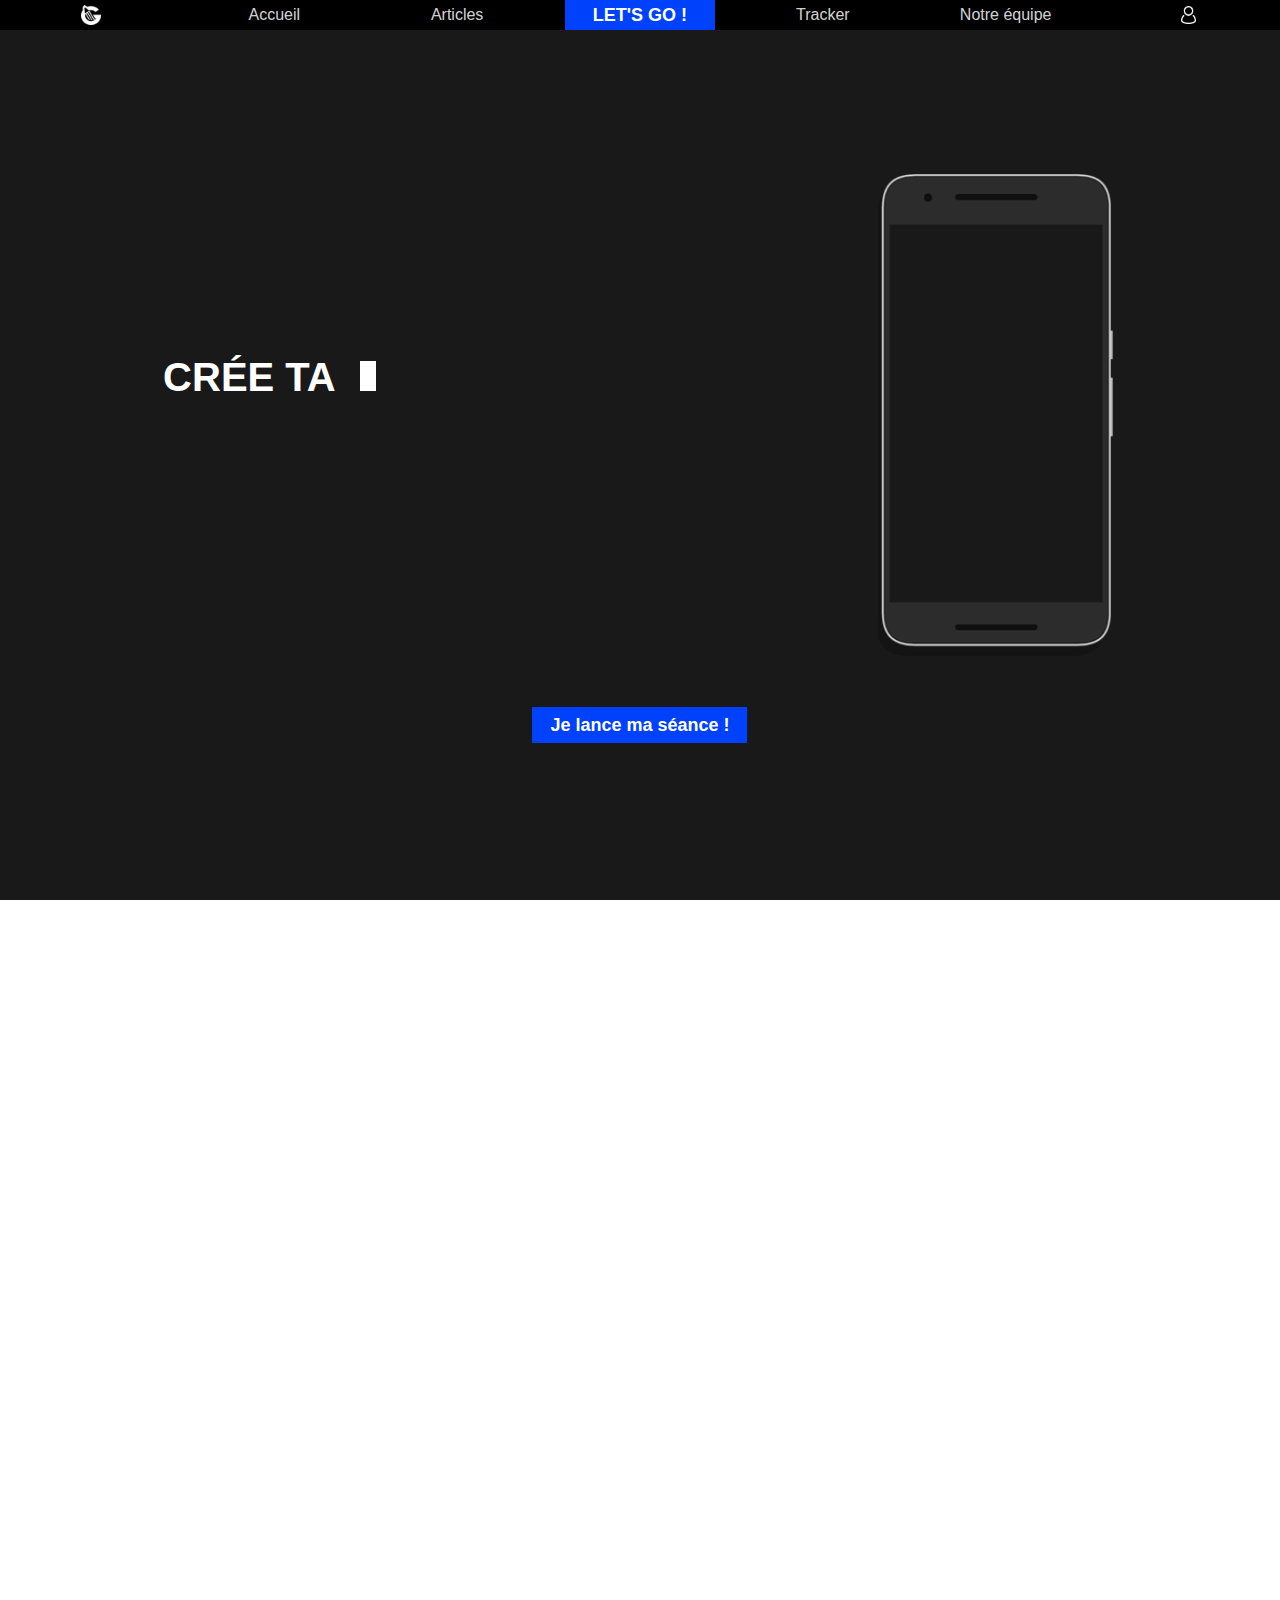
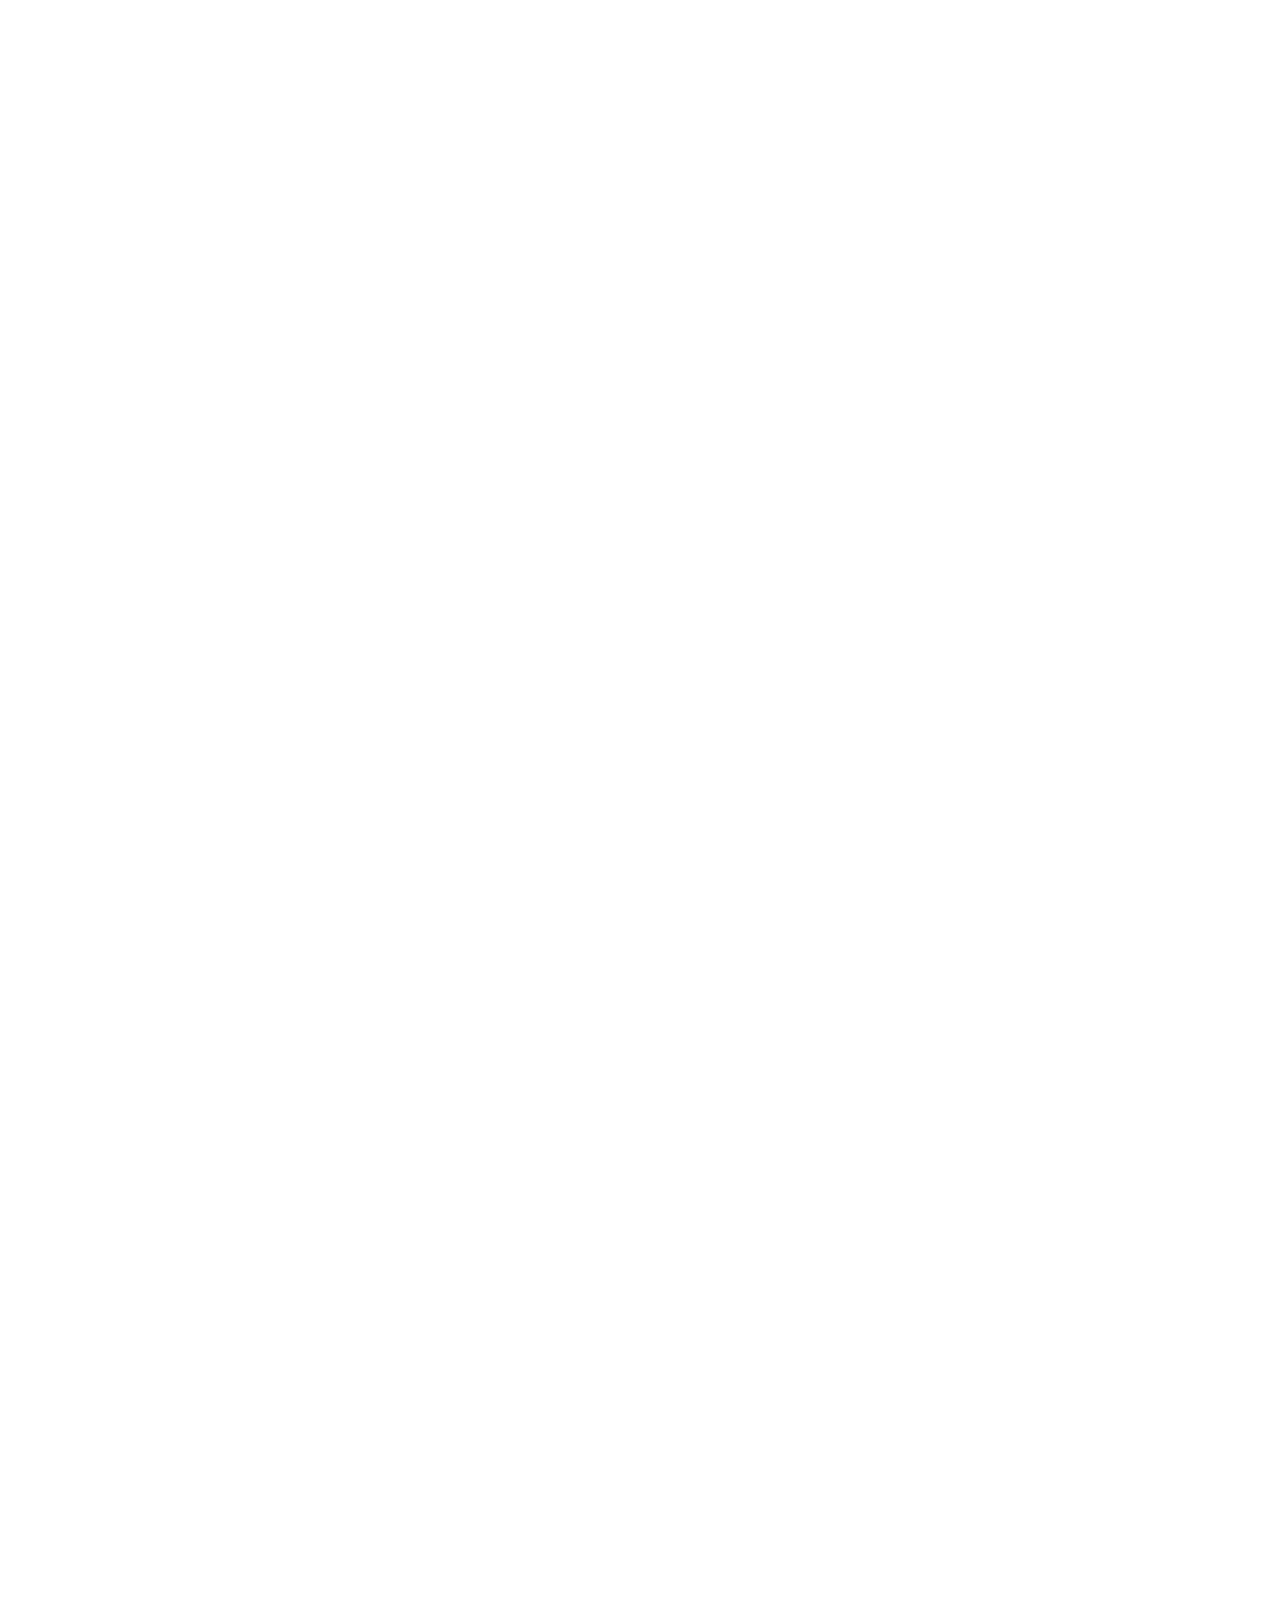
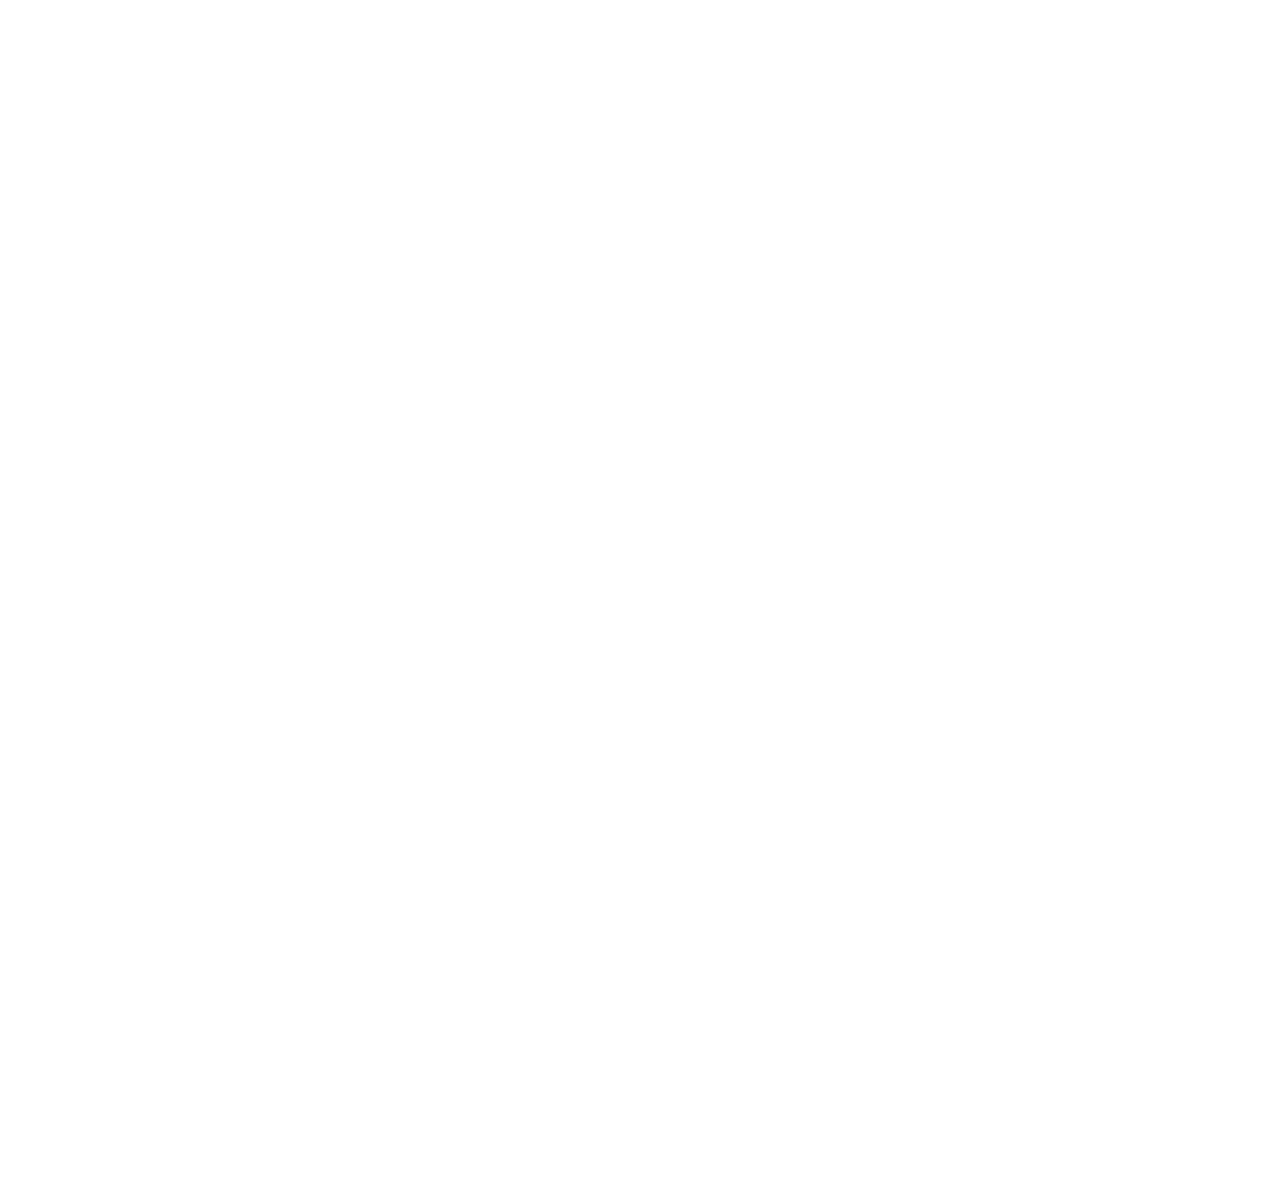
==== commit 9cd6394a: "Corrections mineures" ====
--- a/01_HTML/index.html
+++ b/01_HTML/index.html
@@ -71,6 +71,7 @@
                     <a id="login">
                         <img src="../04_ICONS/icon-user.png" alt="icon-connexion">
                     </a>
+
                     <div id="userInfos">
 
                         <form action="login.php" method="post">
@@ -257,7 +258,6 @@
 
                 </div>
 
-                <p id="placeholder">LES IMAGES SONT DES PLACEHOLDER OUI C'EST MOCHE LA JE SAIS</p>
                 <!-- <div class="slider-buttons"> -->
     
                     <button id="button-left">
@@ -339,7 +339,7 @@
                 </div>
 
                 <div>
-                    <h3>Développé couché</h3>
+                    <h3>Squat</h3>
                     <img src="../03_IMAGES/notes.png" alt="developpe-couche">
                     <p>Lorem ipsum dolor sit amet consectetur, adipisicing elit. Laboriosam molestias dolorem aliquid
                         iure consectetur corporis a recusandae neque</p>
@@ -347,7 +347,7 @@
                 </div>
 
                 <div>
-                    <h3>Développé couché</h3>
+                    <h3>Course à pieds</h3>
                     <img src="../03_IMAGES/notes.png" alt="developpe-couche">
                     <p>Lorem ipsum dolor sit amet consectetur, adipisicing elit. Laboriosam molestias dolorem aliquid
                         iure consectetur corporis a recusandae neque, distinctio reiciendis commodi, beatae ea suscipit
@@ -356,7 +356,7 @@
                 </div>
 
                 <div>
-                    <h3>Développé couché</h3>
+                    <h3>Tractions</h3>
                     <img src="../03_IMAGES/notes.png" alt="developpe-couche">
                     <p>Lorem ipsum dolor sit amet consectetur, adipisicing elit. Laboriosam molestias dolorem aliquid
                         iure consectetur corporis a recusandae neque</p>
--- a/02_CSS/CSS/index.css
+++ b/02_CSS/CSS/index.css
@@ -1 +1 @@
-*{font-family:Helvetica,sans-serif}@font-face{font-family:"Jumper";src:url(../../06_FONTS/jumper_3/Jumper-BlackItalic.ttf)}:root{--gymBlack: #191919;--gymBlue: #0042fc;--gymYellow: #ffc74d}#hamburgerButton{background-color:transparent;height:fit-content;border:none;outline:none;cursor:pointer;gap:4px;display:none;position:fixed;top:5px;left:5px;margin-top:10px;z-index:9000;transition:all .3s ease-in-out}#hamburgerButton .line{width:25px;height:2px;box-shadow:0px 0px .5px .5px rgba(0,0,0,.44);background-color:#fff;border-radius:4px;transition:all .3s ease-in-out}#hamburgerButton.active .line:nth-child(1){transform:translateY(6px) rotate(45deg)}#hamburgerButton.active .line:nth-child(2){opacity:0}#hamburgerButton.active .line:nth-child(3){transform:translateY(-6px) rotate(-45deg)}#blackBackground{width:100vw;height:100vh;background-color:#191919;position:absolute;top:0;left:0;z-index:99;opacity:.8;transform:translateX(-100vw);transition:all .4s ease-in-out}header{width:100%;height:30px;flex-direction:row;position:fixed;z-index:100;background-color:#000;transition:all .3s ease-in-out}header:hover{transform:translateX(0px)}header nav{width:100%;height:100%;align-items:center;flex-direction:row}header nav ul{height:100%;width:100%;list-style-type:none;flex-direction:row;justify-content:space-around;align-items:center}header nav ul li{height:100%;width:150px;align-items:center;justify-content:center}header nav ul li a{color:rgba(255,255,255,.838);text-decoration:none;width:100%;height:100%;justify-content:center;align-items:center;transition:all .3s ease-in-out}header nav ul li a:hover{color:#fff}header nav ul li img{width:20px}header nav ul #login{position:relative;cursor:pointer}header nav ul #login img{width:15px}header nav ul #userInfos{position:absolute;height:0px;width:200px;overflow:hidden;background-color:#000;top:30px;right:0px;border-bottom-left-radius:10px;border-bottom-right-radius:10px;transition:all .3s ease-in-out}header nav ul #userInfos form{height:100%;width:100%;gap:10px;align-items:center;justify-content:space-evenly;color:#fff}header nav ul #userInfos form div{align-items:center}header nav ul #userInfos form input,header nav ul #userInfos form label{width:80%;text-align:center}header nav ul #userInfos form button{width:fit-content;background-color:var(--gymBlue);color:#fff;border:none;outline:none;justify-content:center}header nav ul #lets-go{background-color:var(--gymBlue)}header nav ul #lets-go a{color:#fff;font-weight:800;font-size:18px}@media(max-width: 700px){#hamburgerButton{display:flex}header{height:100vh;width:200px;position:absolute;transform:translateX(-200px)}header nav{align-items:center;flex-direction:column;gap:30px;justify-content:center;background-color:#000;transition:all .3s ease-in-out}header nav ul{flex-direction:column;justify-content:flex-start;height:70%;width:100%}header nav ul li{width:100%}}.buttons{background:linear-gradient(to right, var(--gymYellow) 50%, var(--gymBlue) 50%);background-size:200% 100%;background-position:right bottom;font-size:18px;font-weight:700;line-height:2em;color:#fff;border:none;outline:none;cursor:pointer;padding:0em 1em 0em 1em;transition:all .3s ease-in-out}.buttons:hover{background-position:left bottom;transform:scale(1.05);color:#191919}#container-1{width:100vw;height:100vh;background-color:var(--gymBlack);flex-direction:column;justify-content:center;align-items:center;gap:50px}#container-1 h1{position:absolute;visibility:hidden}#container-1 #under-container1{flex-direction:row;justify-content:center;align-items:center;height:fit-content;width:80%;gap:100px}#container-1 #under-container1 div{height:500px}#container-1 #under-container1 #typewriter{width:60%;gap:30px;justify-content:center}#container-1 #under-container1 #typewriter div{height:fit-content}#container-1 #under-container1 #typewriter h2{color:#fff;font-size:50px;width:fit-content;padding-right:10px;position:relative;transition:all .5s ease-in-out}#container-1 #under-container1 #typewriter h2::before{content:"";position:absolute;width:2px;height:130%;background-color:#fff;border-radius:5px;left:-40px;transform:scale(0);transform-origin:top;transition:all .3s ease-in-out}#container-1 #under-container1 #typewriter .session-container:hover h2{transform:scale(1.06)}#container-1 #under-container1 #typewriter .session-container:hover h2+p{font-size:20px;background-position:right bottom;opacity:1}#container-1 #under-container1 #typewriter .session-container:hover h2::before{transform:scale(1)}#container-1 #under-container1 #typewriter .session-container p{color:#fff;font-size:0px;font-style:italic;background:linear-gradient(to right, white 50%, transparent 50%);background-size:200% 100%;background-position:left bottom;opacity:0;transition:all .35s ease-in-out}#container-1 #under-container1 #typewriter #createSession::after,#container-1 #under-container1 #typewriter #startSession::after,#container-1 #under-container1 #typewriter #trackProgress::after{content:"";position:absolute;top:24%;right:-30px;width:var(--widthAfter, 30px);height:50%;background-color:#fff;animation:blinker 1.2s linear infinite}@keyframes blinker{50%{opacity:0}}#container-1 #under-container1 #typewriter .typewrited:hover::after{width:0px}#container-1 #under-container1 #smartphoneApp{width:fit-content;align-items:center;justify-content:center}#container-1 #under-container1 #smartphoneApp img{height:100%}@media(max-width: 1280px){#container-1 #under-container1 #typewriter h2{font-size:40px}}@media(max-width: 1024px){#container-1 #under-container1 #typewriter h2{font-size:35px}#container-1 #under-container1 #smartphoneApp img{height:80%}}@media(max-width: 890px){#container-1{gap:0px}#container-1 #under-container1{height:fit-content}#container-1 #under-container1 #typewriter h2{font-size:30px}#container-1 #under-container1 #typewriter .session-container:hover h2+p{font-size:16px}}@media(max-width: 818px){#container-1 #under-container1{gap:10px}#container-1 #under-container1 #typewriter h2{font-size:25px}#container-1 #under-container1 #smartphoneApp img{height:60%}}@media(max-width: 700px){#container-1 #under-container1{flex-direction:column;justify-content:space-around;height:70%;width:100%;gap:0px}#container-1 #under-container1 div{height:50%;width:100%}#container-1 #under-container1 #typewriter{height:100%;width:100%;justify-content:space-evenly}#container-1 #under-container1 #typewriter .session-container{align-items:center}#container-1 #under-container1 #typewriter .session-container:hover h2+p{background:transparent;font-size:16px;text-align:center;width:60%;height:fit-content}#container-1 #under-container1 #typewriter .session-container:hover h2:before{height:100%;left:-20px}#container-1 #under-container1 #smartphoneApp img{height:80%}}@media(max-width: 500px){#container-1 #under-container1 .session-container{align-items:center}}#container-2{width:100%;height:90vh;flex-direction:row;align-items:center;justify-content:center;gap:40px;background-color:var(--gymYellow)}#container-2 div{width:40%;height:80%}#container-2 div img{width:fit-content}#container-2 #whatIsGymnotes{flex-direction:column;align-items:center;justify-content:center;gap:20px;position:relative;background-color:var(--gymYellow);box-shadow:0px 0px 5px #00000024;transition:all .3s ease-in-out}#container-2 #whatIsGymnotes h2,#container-2 #whatIsGymnotes span{font-size:40px;font-family:"Jumper";text-align:center;line-height:1em}#container-2 #whatIsGymnotes span{font-size:60px;transition:all .3s ease-in-out}#container-2 #whatIsGymnotes div{width:100%;height:fit-content;align-items:center}#container-2 #whatIsGymnotes div h3{font-size:30px}#container-2 #whatIsGymnotes div p{text-align:center;width:80%}#container-2 #whatIsGymnotes .buttons:hover{background-position:right bottom;transform:scale(1.05);color:#fff}#container-2 #whatIsGymnotes:hover{transform:scale(1.02)}#container-2 #whatIsGymnotes:hover span{color:var(--gymBlue);transform:scale(1.02)}@media(max-width: 1280px){#container-2 div{align-items:center;justify-content:center}#container-2 div img{width:90%}#container-2 #whatIsGymnotes h2,#container-2 #whatIsGymnotes span{font-size:35px}#container-2 #whatIsGymnotes div h3{font-size:20px}}@media(max-width: 1040px){#container-2 div img{width:100%}}@media(max-width: 900px){#container-2{height:140vh;padding-top:2em;padding-bottom:2em;flex-direction:column-reverse}#container-2 #whatIsGymnotes{padding-top:1em;padding-bottom:1em;width:70%}#container-2 #whatIsGymnotes h2,#container-2 #whatIsGymnotes span{font-size:40px}}@media(max-width: 540px){#container-2 #whatIsGymnotes{width:90%;padding-top:1em;padding-bottom:1em}}#container-3{width:100%;height:115vh;align-items:center;padding-top:3em;padding-bottom:3em;background-color:var(--gymBlack);gap:60px}#container-3 #h2-container{width:60%}#container-3 #h2-container h2,#container-3 #h2-container span{display:inline-block;font-size:40px;font-family:"Jumper";text-align:center;line-height:1em;color:#fff}#container-3 #h2-container span{font-size:60px;color:var(--gymYellow);animation:shake 2s infinite}@keyframes shake{0%{transform:scale(1)}50%{transform:scale(1.02)}100%{transform:scale(1)}}#container-3 #slider-container{width:90%;position:relative;overflow:hidden;box-shadow:0px 0px 5px #00000069}#container-3 #slider-container .slides{width:100%;flex-direction:row}#container-3 #slider-container .slides .slide{min-width:100%;background-color:red}#container-3 #slider-container .slides #chart,#container-3 #slider-container .slides #first-clone{color:#fff;align-items:center;gap:60px;background-color:#1e1e1e;box-shadow:#000 0px 0px 4px 0px;padding-top:1em;padding-bottom:1em}#container-3 #slider-container .slides #chart .rod-container,#container-3 #slider-container .slides #first-clone .rod-container{flex-direction:row;justify-content:space-around;width:90%}#container-3 #slider-container .slides #chart .rod-container div,#container-3 #slider-container .slides #first-clone .rod-container div{align-items:center;justify-content:flex-end;gap:20px;border-top-left-radius:5px;border-top-right-radius:5px}#container-3 #slider-container .slides #chart .rod-container .rod-parent,#container-3 #slider-container .slides #first-clone .rod-container .rod-parent{height:330px}#container-3 #slider-container .slides #chart .rod-container .rod-1,#container-3 #slider-container .slides #chart .rod-container .rod-2,#container-3 #slider-container .slides #chart .rod-container .rod-3,#container-3 #slider-container .slides #chart .rod-container .rod-4,#container-3 #slider-container .slides #chart .rod-container .rod-5,#container-3 #slider-container .slides #first-clone .rod-container .rod-1,#container-3 #slider-container .slides #first-clone .rod-container .rod-2,#container-3 #slider-container .slides #first-clone .rod-container .rod-3,#container-3 #slider-container .slides #first-clone .rod-container .rod-4,#container-3 #slider-container .slides #first-clone .rod-container .rod-5{width:10px;transform-origin:bottom;background-color:#fff;position:relative}#container-3 #slider-container .slides #chart .rod-container .rod-1::after,#container-3 #slider-container .slides #chart .rod-container .rod-2::after,#container-3 #slider-container .slides #chart .rod-container .rod-3::after,#container-3 #slider-container .slides #chart .rod-container .rod-4::after,#container-3 #slider-container .slides #chart .rod-container .rod-5::after,#container-3 #slider-container .slides #first-clone .rod-container .rod-1::after,#container-3 #slider-container .slides #first-clone .rod-container .rod-2::after,#container-3 #slider-container .slides #first-clone .rod-container .rod-3::after,#container-3 #slider-container .slides #first-clone .rod-container .rod-4::after,#container-3 #slider-container .slides #first-clone .rod-container .rod-5::after{position:absolute;top:-40px;width:fit-content}#container-3 #slider-container .slides #chart .rod-container .rod-1,#container-3 #slider-container .slides #first-clone .rod-container .rod-1{height:280px;animation:goUp1 3s;background-color:red}#container-3 #slider-container .slides #chart .rod-container .rod-1::after,#container-3 #slider-container .slides #first-clone .rod-container .rod-1::after{content:"76"}#container-3 #slider-container .slides #chart .rod-container .rod-2,#container-3 #slider-container .slides #first-clone .rod-container .rod-2{height:240px;animation:goUp2 4s;background-color:#adff2f}#container-3 #slider-container .slides #chart .rod-container .rod-2::after,#container-3 #slider-container .slides #first-clone .rod-container .rod-2::after{content:"73"}#container-3 #slider-container .slides #chart .rod-container .rod-3,#container-3 #slider-container .slides #first-clone .rod-container .rod-3{height:200px;animation:goUp3 5s;background-color:#adff2f}#container-3 #slider-container .slides #chart .rod-container .rod-3::after,#container-3 #slider-container .slides #first-clone .rod-container .rod-3::after{content:"70"}#container-3 #slider-container .slides #chart .rod-container .rod-4,#container-3 #slider-container .slides #first-clone .rod-container .rod-4{height:210px;animation:goUp4 6s;background-color:#f97647}#container-3 #slider-container .slides #chart .rod-container .rod-4::after,#container-3 #slider-container .slides #first-clone .rod-container .rod-4::after{content:"71"}#container-3 #slider-container .slides #chart .rod-container .rod-5,#container-3 #slider-container .slides #first-clone .rod-container .rod-5{height:140px;animation:goUp5 7s;background-color:#adff2f}#container-3 #slider-container .slides #chart .rod-container .rod-5::after,#container-3 #slider-container .slides #first-clone .rod-container .rod-5::after{content:"64"}@keyframes goUp1{0%{height:0px}100%{height:280px}}@keyframes goUp2{0%{height:0px}100%{height:240px}}@keyframes goUp3{0%{height:0px}100%{height:200px}}@keyframes goUp4{0%{height:0px}100%{height:210px}}@keyframes goUp5{0%{height:0px}100%{height:140px}}#container-3 #slider-container .slides #performance{background-image:url(../../03_IMAGES/graph.jpg);background-position:top left}#container-3 #slider-container .slides #run{background-image:url(../../03_IMAGES/run.png);background-position:right 35% bottom}#container-3 #slider-container .slides #health,#container-3 #slider-container .slides #last-clone{background-image:url(../../03_IMAGES/health.webp)}#container-3 #slider-container .slides #performance,#container-3 #slider-container .slides #run,#container-3 #slider-container .slides #health,#container-3 #slider-container .slides #last-clone{justify-content:center;align-items:center;background-repeat:no-repeat;background-size:cover}#container-3 #slider-container .slides #performance h3,#container-3 #slider-container .slides #run h3,#container-3 #slider-container .slides #health h3,#container-3 #slider-container .slides #last-clone h3{font-size:80px;color:#fff;font-family:"jumper";text-align:center;text-shadow:var(--gymBlack) 1px 1px,var(--gymBlack) 2px 2px,var(--gymBlack) 3px 3px,var(--gymBlack) 3px 3px,var(--gymBlack) 4px 4px,var(--gymBlack) 5px 5px,var(--gymBlack) 6px 6px,var(--gymBlack) 7px 7px,var(--gymBlack) 8px 8px,var(--gymBlack) 9px 9px,var(--gymBlack) 10px 10px;transition:all .3s ease-in-out}#container-3 #slider-container .slides #performance h3:hover,#container-3 #slider-container .slides #run h3:hover,#container-3 #slider-container .slides #health h3:hover,#container-3 #slider-container .slides #last-clone h3:hover{transform:scale(1.05)}#container-3 #slider-container #button-left,#container-3 #slider-container #button-right{position:absolute;top:45%;cursor:pointer;background-color:transparent;font-size:30px;border:none;padding:10px;color:#fff}#container-3 #slider-container #button-left{left:0}#container-3 #slider-container #button-right{right:0}#container-3 #placeholder{position:absolute;bottom:0;right:0;color:#fff;font-size:10px}@media(max-width: 1240px){#container-3{height:fit-content;padding-bottom:2em}}@media(max-width: 650px){#container-3 #h2-container h2,#container-3 #h2-container span{font-size:35px}#container-3 #chart{width:90%}#container-3 #chart #rod-container p{font-size:10px;text-align:center}}#container-4{width:100%;height:90vh;background-color:var(--gymYellow);flex-direction:row;justify-content:center;align-items:center;gap:40px}#container-4 div{width:40%;height:80%;align-items:center;justify-content:center;gap:10px}#container-4 div span{font-size:60px;font-family:"jumper";text-align:center;padding-bottom:20px}#container-4 div h3{font-size:20px;margin-top:20px;text-align:center}#container-4 div p{text-align:center}#container-4 div .buttons{margin-top:20px}#container-4 div .buttons:hover{background-position:right bottom;transform:scale(1.05);color:#fff}#container-4 .teamButton{background-color:transparent;margin-top:20px;color:#000;border:none;outline:none;font-size:18px;font-weight:700;padding-left:1em;padding-right:1em;cursor:pointer}#container-4 #free{height:70%;box-shadow:0px 0px 5px #00000024;gap:20px;transition:all .3s ease-in-out}#container-4 #free h3{text-align:center;font-size:25px;font-family:"jumper"}#container-4 #free h3 span{font-size:50px;padding-bottom:0;transition:all .3s ease-in-out}#container-4 #free p{width:80%}#container-4 #free p span{font-size:18px;padding-bottom:0px;font-family:"helvetica";font-weight:900}#container-4 #free .buttonInterview{background-color:#000;color:#fff;border:none;font-size:18px;padding-left:1em;padding-right:1em;padding-top:5px;padding-bottom:5px;cursor:pointer}#container-4 #free:hover{box-shadow:0px 0px 5px #0000005a;transform:scale(1.01)}#container-4 #free:hover h3 span{transform:scale(1.05);color:var(--gymBlue)}@media(max-width: 1150px){#container-4{height:fit-content;flex-direction:column;padding-bottom:4em}#container-4 div{width:80%}#container-4 #free{padding-bottom:2em}}@media(max-width: 500px){#container-4 div span{font-size:40px}#container-4 div a{font-size:16px}#container-4 #free h3 span{font-size:40px}#container-4 #free a{font-size:14px}}#container-5{width:100%;height:fit-content;padding-top:2em;padding-bottom:2em;align-items:center;justify-content:center;gap:30px}#container-5 h2{font-size:40px;font-family:"jumper";text-align:center}#container-5 a{color:var(--gymBlack);font-size:16px;font-weight:600}#container-5 #cards-articles{flex-direction:row;flex-wrap:wrap-reverse;width:80%;gap:20px;justify-content:center}#container-5 #cards-articles div{align-items:center;justify-content:space-between;gap:20px;flex:1 0;box-shadow:0px 0px 5px #00000024;padding:1em;transition:all .3s ease-in-out}#container-5 #cards-articles div h3{font-size:20px;text-align:center}#container-5 #cards-articles div p{text-align:center}#container-5 #cards-articles div img{width:150px}#container-5 #cards-articles div:hover{background-color:rgba(246,246,246,.727);transform:scale(1.04)}#container-5 button{background-color:transparent;color:var(--gymBlack);font-weight:600;border:none;outline:none;font-size:18px;padding-left:1em;padding-right:1em;cursor:pointer}footer{background-color:var(--gymBlack);color:#fff;padding-top:1em;padding-bottom:1em;justify-content:center;align-items:center;gap:20px}footer a{color:#fff;text-decoration:none;text-align:center;font-weight:100}footer ul{flex-direction:row;gap:2em}footer ul li a{text-align:left;font-weight:600}footer p{font-weight:300;font-size:12px}@media(max-width: 800px){footer{height:fit-content}footer ul{flex-direction:column;gap:1em;align-items:center}}
+*{font-family:Helvetica,sans-serif}@font-face{font-family:"Jumper";src:url(../../06_FONTS/jumper_3/Jumper-BlackItalic.ttf)}:root{--gymBlack: #191919;--gymBlue: #0042fc;--gymYellow: #ffc74d}#hamburgerButton{background-color:transparent;height:fit-content;border:none;outline:none;cursor:pointer;gap:4px;display:none;position:fixed;top:5px;left:5px;margin-top:10px;z-index:9000;transition:all .3s ease-in-out}#hamburgerButton .line{width:25px;height:2px;box-shadow:0px 0px .5px .5px rgba(0,0,0,.44);background-color:#fff;border-radius:4px;transition:all .3s ease-in-out}#hamburgerButton.active .line:nth-child(1){transform:translateY(6px) rotate(45deg)}#hamburgerButton.active .line:nth-child(2){opacity:0}#hamburgerButton.active .line:nth-child(3){transform:translateY(-6px) rotate(-45deg)}#blackBackground{width:100vw;height:100vh;background-color:#191919;position:absolute;top:0;left:0;z-index:99;opacity:.8;transform:translateX(-100vw);transition:all .4s ease-in-out}header{width:100%;height:30px;flex-direction:row;position:fixed;z-index:100;background-color:#000;transition:all .3s ease-in-out}header:hover{transform:translateX(0px)}header nav{width:100%;height:100%;align-items:center;flex-direction:row}header nav ul{height:100%;width:100%;list-style-type:none;flex-direction:row;justify-content:space-around;align-items:center}header nav ul li{height:100%;width:150px;align-items:center;justify-content:center}header nav ul li a{color:rgba(255,255,255,.838);text-decoration:none;width:100%;height:100%;justify-content:center;align-items:center;transition:all .3s ease-in-out}header nav ul li a:hover{color:#fff}header nav ul li img{width:20px}header nav ul #login{position:relative;cursor:pointer}header nav ul #login img{width:15px}header nav ul #userInfos{position:absolute;height:0px;width:200px;overflow:hidden;background-color:#000;top:30px;right:0px;border-bottom-left-radius:10px;border-bottom-right-radius:10px;transition:all .3s ease-in-out}header nav ul #userInfos form{height:100%;width:100%;gap:10px;align-items:center;justify-content:space-evenly;color:#fff}header nav ul #userInfos form div{align-items:center}header nav ul #userInfos form input,header nav ul #userInfos form label{width:80%;text-align:center}header nav ul #userInfos form button{width:fit-content;background-color:var(--gymBlue);color:#fff;border:none;outline:none;justify-content:center}header nav ul #lets-go{background-color:var(--gymBlue)}header nav ul #lets-go a{color:#fff;font-weight:800;font-size:18px}@media(max-width: 700px){#hamburgerButton{display:flex}header{height:100vh;width:200px;position:absolute;transform:translateX(-200px)}header nav{align-items:center;flex-direction:column;gap:30px;justify-content:center;background-color:#000;transition:all .3s ease-in-out}header nav ul{flex-direction:column;justify-content:flex-start;height:70%;width:100%}header nav ul li{width:100%}}.buttons{background:linear-gradient(to right, var(--gymYellow) 50%, var(--gymBlue) 50%);background-size:200% 100%;background-position:right bottom;font-size:18px;font-weight:700;line-height:2em;color:#fff;border:none;outline:none;cursor:pointer;padding:0em 1em 0em 1em;transition:all .3s ease-in-out}.buttons:hover{background-position:left bottom;transform:scale(1.05);color:#191919}#container-1{width:100vw;height:100vh;background-color:var(--gymBlack);flex-direction:column;justify-content:center;align-items:center;gap:50px}#container-1 h1{position:absolute;visibility:hidden}#container-1 #under-container1{flex-direction:row;justify-content:center;align-items:center;height:fit-content;width:80%;gap:100px}#container-1 #under-container1 div{height:500px}#container-1 #under-container1 #typewriter{width:60%;gap:30px;justify-content:center}#container-1 #under-container1 #typewriter div{height:fit-content}#container-1 #under-container1 #typewriter h2{color:#fff;font-size:50px;width:fit-content;padding-right:10px;position:relative;transition:all .5s ease-in-out}#container-1 #under-container1 #typewriter h2::before{content:"";position:absolute;width:2px;height:130%;background-color:#fff;border-radius:5px;left:-40px;transform:scale(0);transform-origin:top;transition:all .3s ease-in-out}#container-1 #under-container1 #typewriter .session-container:hover h2{transform:scale(1.06)}#container-1 #under-container1 #typewriter .session-container:hover h2+p{font-size:20px;background-position:right bottom;opacity:1}#container-1 #under-container1 #typewriter .session-container:hover h2::before{transform:scale(1)}#container-1 #under-container1 #typewriter .session-container p{color:#fff;font-size:0px;font-style:italic;background:linear-gradient(to right, white 50%, transparent 50%);background-size:200% 100%;background-position:left bottom;opacity:0;transition:all .35s ease-in-out}#container-1 #under-container1 #typewriter #createSession::after,#container-1 #under-container1 #typewriter #startSession::after,#container-1 #under-container1 #typewriter #trackProgress::after{content:"";position:absolute;top:24%;right:-30px;width:var(--widthAfter, 1em);height:50%;background-color:#fff;animation:blinker 1.2s linear infinite}@keyframes blinker{50%{opacity:0}}#container-1 #under-container1 #typewriter .typewrited:hover::after{width:0px}#container-1 #under-container1 #smartphoneApp{width:fit-content;align-items:center;justify-content:center}#container-1 #under-container1 #smartphoneApp img{padding-top:1em;height:100%}@media(max-width: 1280px){#container-1 #under-container1 #typewriter h2{font-size:40px}}@media(max-width: 1024px){#container-1 #under-container1 #typewriter h2{font-size:35px}#container-1 #under-container1 #smartphoneApp img{height:80%}}@media(max-width: 890px){#container-1{gap:0px}#container-1 #under-container1{height:fit-content}#container-1 #under-container1 #typewriter h2{font-size:30px}#container-1 #under-container1 #typewriter .session-container:hover h2+p{font-size:16px}}@media(max-width: 818px){#container-1 #under-container1{gap:10px}#container-1 #under-container1 #typewriter h2{font-size:25px}#container-1 #under-container1 #smartphoneApp img{height:60%}}@media(max-width: 700px){#container-1 #under-container1{flex-direction:column;justify-content:space-around;height:70%;width:100%;gap:0px}#container-1 #under-container1 div{height:50%;width:100%}#container-1 #under-container1 #typewriter{height:100%;width:100%;justify-content:space-evenly}#container-1 #under-container1 #typewriter .session-container{align-items:center}#container-1 #under-container1 #typewriter .session-container:hover h2+p{background:transparent;font-size:16px;text-align:center;width:60%;height:fit-content}#container-1 #under-container1 #typewriter .session-container:hover h2:before{height:100%;left:-20px}#container-1 #under-container1 #smartphoneApp img{padding-top:0;height:80%}.buttons{margin-top:1em}}@media(max-width: 500px){#container-1 #under-container1 .session-container{align-items:center}}#container-2{width:100%;height:90vh;flex-direction:row;align-items:center;justify-content:center;gap:40px;background-color:var(--gymYellow)}#container-2 div{width:40%;height:80%}#container-2 div img{width:fit-content}#container-2 #whatIsGymnotes{flex-direction:column;align-items:center;justify-content:center;gap:20px;position:relative;background-color:var(--gymYellow);box-shadow:0px 0px 5px #00000024;transition:all .3s ease-in-out}#container-2 #whatIsGymnotes h2,#container-2 #whatIsGymnotes span{font-size:40px;font-family:"Jumper";text-align:center;line-height:1em}#container-2 #whatIsGymnotes span{font-size:60px;transition:all .3s ease-in-out}#container-2 #whatIsGymnotes div{width:100%;height:fit-content;align-items:center}#container-2 #whatIsGymnotes div h3{font-size:30px}#container-2 #whatIsGymnotes div p{text-align:center;width:80%}#container-2 #whatIsGymnotes .buttons:hover{background-position:right bottom;transform:scale(1.05);color:#fff}#container-2 #whatIsGymnotes:hover{transform:scale(1.02)}#container-2 #whatIsGymnotes:hover span{color:var(--gymBlue);transform:scale(1.02)}@media(max-width: 1280px){#container-2 div{align-items:center;justify-content:center}#container-2 div img{width:90%}#container-2 #whatIsGymnotes h2,#container-2 #whatIsGymnotes span{font-size:35px}#container-2 #whatIsGymnotes div h3{font-size:20px}}@media(max-width: 1040px){#container-2 div img{width:100%}}@media(max-width: 900px){#container-2{height:140vh;padding-top:2em;padding-bottom:2em;flex-direction:column-reverse}#container-2 #whatIsGymnotes{padding-top:1em;padding-bottom:1em;width:70%}#container-2 #whatIsGymnotes h2,#container-2 #whatIsGymnotes span{font-size:40px}}@media(max-width: 540px){#container-2 #whatIsGymnotes{width:90%;padding-top:1em;padding-bottom:1em}}#container-3{width:100%;height:115vh;align-items:center;padding-top:3em;padding-bottom:3em;background-color:var(--gymBlack);gap:60px}#container-3 #h2-container{width:60%}#container-3 #h2-container h2,#container-3 #h2-container span{display:inline-block;font-size:40px;font-family:"Jumper";text-align:center;line-height:1em;color:#fff}#container-3 #h2-container span{font-size:60px;color:var(--gymYellow);animation:shake 2s infinite}@keyframes shake{0%{transform:scale(1)}50%{transform:scale(1.02)}100%{transform:scale(1)}}#container-3 #slider-container{width:90%;position:relative;overflow:hidden;box-shadow:0px 0px 5px #00000069}#container-3 #slider-container .slides{width:100%;flex-direction:row}#container-3 #slider-container .slides .slide{min-width:100%}#container-3 #slider-container .slides #chart,#container-3 #slider-container .slides #first-clone{color:#fff;align-items:center;gap:60px;background-color:#1e1e1e;box-shadow:#000 0px 0px 4px 0px;padding-top:1em;padding-bottom:2em}#container-3 #slider-container .slides #chart .rod-container,#container-3 #slider-container .slides #first-clone .rod-container{flex-direction:row;justify-content:space-around;width:90%}#container-3 #slider-container .slides #chart .rod-container div,#container-3 #slider-container .slides #first-clone .rod-container div{align-items:center;justify-content:flex-end;gap:20px;border-top-left-radius:5px;border-top-right-radius:5px}#container-3 #slider-container .slides #chart .rod-container div p,#container-3 #slider-container .slides #first-clone .rod-container div p{padding-bottom:2em}#container-3 #slider-container .slides #chart .rod-container .rod-parent,#container-3 #slider-container .slides #first-clone .rod-container .rod-parent{height:330px}#container-3 #slider-container .slides #chart .rod-container .rod-1,#container-3 #slider-container .slides #chart .rod-container .rod-2,#container-3 #slider-container .slides #chart .rod-container .rod-3,#container-3 #slider-container .slides #chart .rod-container .rod-4,#container-3 #slider-container .slides #chart .rod-container .rod-5,#container-3 #slider-container .slides #first-clone .rod-container .rod-1,#container-3 #slider-container .slides #first-clone .rod-container .rod-2,#container-3 #slider-container .slides #first-clone .rod-container .rod-3,#container-3 #slider-container .slides #first-clone .rod-container .rod-4,#container-3 #slider-container .slides #first-clone .rod-container .rod-5{width:10px;transform-origin:bottom;background-color:#fff;position:relative}#container-3 #slider-container .slides #chart .rod-container .rod-1::after,#container-3 #slider-container .slides #chart .rod-container .rod-2::after,#container-3 #slider-container .slides #chart .rod-container .rod-3::after,#container-3 #slider-container .slides #chart .rod-container .rod-4::after,#container-3 #slider-container .slides #chart .rod-container .rod-5::after,#container-3 #slider-container .slides #first-clone .rod-container .rod-1::after,#container-3 #slider-container .slides #first-clone .rod-container .rod-2::after,#container-3 #slider-container .slides #first-clone .rod-container .rod-3::after,#container-3 #slider-container .slides #first-clone .rod-container .rod-4::after,#container-3 #slider-container .slides #first-clone .rod-container .rod-5::after{position:absolute;top:-40px;width:fit-content}#container-3 #slider-container .slides #chart .rod-container .rod-1,#container-3 #slider-container .slides #first-clone .rod-container .rod-1{height:280px;animation:goUp1 3s;background-color:red}#container-3 #slider-container .slides #chart .rod-container .rod-1::after,#container-3 #slider-container .slides #first-clone .rod-container .rod-1::after{content:"76"}#container-3 #slider-container .slides #chart .rod-container .rod-2,#container-3 #slider-container .slides #first-clone .rod-container .rod-2{height:240px;animation:goUp2 4s;background-color:#adff2f}#container-3 #slider-container .slides #chart .rod-container .rod-2::after,#container-3 #slider-container .slides #first-clone .rod-container .rod-2::after{content:"73"}#container-3 #slider-container .slides #chart .rod-container .rod-3,#container-3 #slider-container .slides #first-clone .rod-container .rod-3{height:200px;animation:goUp3 5s;background-color:#adff2f}#container-3 #slider-container .slides #chart .rod-container .rod-3::after,#container-3 #slider-container .slides #first-clone .rod-container .rod-3::after{content:"70"}#container-3 #slider-container .slides #chart .rod-container .rod-4,#container-3 #slider-container .slides #first-clone .rod-container .rod-4{height:210px;animation:goUp4 6s;background-color:#f97647}#container-3 #slider-container .slides #chart .rod-container .rod-4::after,#container-3 #slider-container .slides #first-clone .rod-container .rod-4::after{content:"71"}#container-3 #slider-container .slides #chart .rod-container .rod-5,#container-3 #slider-container .slides #first-clone .rod-container .rod-5{height:140px;animation:goUp5 7s;background-color:#adff2f}#container-3 #slider-container .slides #chart .rod-container .rod-5::after,#container-3 #slider-container .slides #first-clone .rod-container .rod-5::after{content:"64"}@keyframes goUp1{0%{height:0px}100%{height:280px}}@keyframes goUp2{0%{height:0px}100%{height:240px}}@keyframes goUp3{0%{height:0px}100%{height:200px}}@keyframes goUp4{0%{height:0px}100%{height:210px}}@keyframes goUp5{0%{height:0px}100%{height:140px}}#container-3 #slider-container .slides #performance{background-image:url(../../03_IMAGES/graph.jpg);background-position:top left}#container-3 #slider-container .slides #run{background-image:url(../../03_IMAGES/run.png);background-position:right 35% bottom}#container-3 #slider-container .slides #health,#container-3 #slider-container .slides #last-clone{background-image:url(../../03_IMAGES/health.webp)}#container-3 #slider-container .slides #performance,#container-3 #slider-container .slides #run,#container-3 #slider-container .slides #health,#container-3 #slider-container .slides #last-clone{justify-content:center;align-items:center;background-repeat:no-repeat;background-size:cover}#container-3 #slider-container .slides #performance h3,#container-3 #slider-container .slides #run h3,#container-3 #slider-container .slides #health h3,#container-3 #slider-container .slides #last-clone h3{font-size:80px;color:#fff;font-family:"jumper";text-align:center;text-shadow:var(--gymBlack) 1px 1px,var(--gymBlack) 2px 2px,var(--gymBlack) 3px 3px,var(--gymBlack) 3px 3px,var(--gymBlack) 4px 4px,var(--gymBlack) 5px 5px,var(--gymBlack) 6px 6px,var(--gymBlack) 7px 7px,var(--gymBlack) 8px 8px,var(--gymBlack) 9px 9px,var(--gymBlack) 10px 10px;transition:all .3s ease-in-out}#container-3 #slider-container .slides #performance h3:hover,#container-3 #slider-container .slides #run h3:hover,#container-3 #slider-container .slides #health h3:hover,#container-3 #slider-container .slides #last-clone h3:hover{transform:scale(1.05)}#container-3 #slider-container #button-left,#container-3 #slider-container #button-right{position:absolute;top:45%;cursor:pointer;background-color:transparent;font-size:30px;border:none;padding:10px;color:#fff}#container-3 #slider-container #button-left{left:0}#container-3 #slider-container #button-right{right:0}@media(max-width: 1240px){#container-3{height:fit-content;padding-bottom:2em}}@media(max-width: 800px){#container-3 #slider-container .slides #performance h3,#container-3 #slider-container .slides #run h3,#container-3 #slider-container .slides #health h3,#container-3 #slider-container .slides #last-clone h3{font-size:50px}}@media(max-width: 650px){#container-3 #h2-container h2,#container-3 #h2-container span{font-size:35px}#container-3 #slider-container .slides #chart .rod-container div p,#container-3 #slider-container .slides #first-clone .rod-container div p{font-size:10px}}@media(max-width: 450px){#container-3 #slider-container .slides #chart,#container-3 #slider-container .slides #first-clone{align-items:center}#container-3 #slider-container .slides #chart .rod-container,#container-3 #slider-container .slides #first-clone .rod-container{height:90%}#container-3 #slider-container .slides #chart h3,#container-3 #slider-container .slides #first-clone h3{font-size:16px}#container-3 #slider-container .slides #performance h3,#container-3 #slider-container .slides #run h3,#container-3 #slider-container .slides #health h3,#container-3 #slider-container .slides #last-clone h3{font-size:30px}}#container-4{width:100%;height:90vh;background-color:var(--gymYellow);flex-direction:row;justify-content:center;align-items:center;gap:40px}#container-4 div{width:40%;height:80%;align-items:center;justify-content:center;gap:10px}#container-4 div span{font-size:60px;font-family:"jumper";text-align:center;padding-bottom:20px}#container-4 div h3{font-size:20px;margin-top:20px;text-align:center}#container-4 div p{text-align:center}#container-4 div .buttons{margin-top:20px}#container-4 div .buttons:hover{background-position:right bottom;transform:scale(1.05);color:#fff}#container-4 .teamButton{background-color:transparent;margin-top:20px;color:#000;border:none;outline:none;font-size:18px;font-weight:700;padding-left:1em;padding-right:1em;cursor:pointer}#container-4 #free{height:70%;box-shadow:0px 0px 5px #00000024;gap:20px;transition:all .3s ease-in-out}#container-4 #free h3{text-align:center;font-size:25px;font-family:"jumper"}#container-4 #free h3 span{font-size:50px;padding-bottom:0;transition:all .3s ease-in-out}#container-4 #free p{width:80%}#container-4 #free p span{font-size:18px;padding-bottom:0px;font-family:"helvetica";font-weight:900}#container-4 #free .buttonInterview{background-color:#000;color:#fff;border:none;font-size:18px;padding-left:1em;padding-right:1em;padding-top:5px;padding-bottom:5px;cursor:pointer}#container-4 #free:hover{box-shadow:0px 0px 5px #0000005a;transform:scale(1.01)}#container-4 #free:hover h3 span{transform:scale(1.05);color:var(--gymBlue)}@media(max-width: 1150px){#container-4{height:fit-content;flex-direction:column;padding-bottom:4em}#container-4 div{width:80%}#container-4 #free{padding-bottom:2em}}@media(max-width: 500px){#container-4 div span{font-size:40px}#container-4 div a{font-size:16px}#container-4 #free h3 span{font-size:40px}#container-4 #free a{font-size:14px}}#container-5{width:100%;height:fit-content;padding-top:2em;padding-bottom:2em;align-items:center;justify-content:center;gap:30px}#container-5 h2{font-size:40px;font-family:"jumper";text-align:center}#container-5 a{color:var(--gymBlack);font-size:16px;font-weight:600}#container-5 #cards-articles{flex-direction:row;flex-wrap:wrap-reverse;width:80%;gap:20px;justify-content:center}#container-5 #cards-articles div{align-items:center;justify-content:space-between;gap:20px;flex:1 0;box-shadow:0px 0px 5px #00000024;padding:1em;transition:all .3s ease-in-out}#container-5 #cards-articles div h3{font-size:20px;text-align:center}#container-5 #cards-articles div p{text-align:center}#container-5 #cards-articles div img{width:150px}#container-5 #cards-articles div:hover{background-color:rgba(246,246,246,.727);transform:scale(1.04)}#container-5 button{background-color:transparent;color:var(--gymBlack);font-weight:600;border:none;outline:none;font-size:18px;padding-left:1em;padding-right:1em;cursor:pointer}footer{background-color:var(--gymBlack);color:#fff;padding-top:1em;padding-bottom:1em;justify-content:center;align-items:center;gap:20px}footer a{color:#fff;text-decoration:none;text-align:center;font-weight:100}footer ul{flex-direction:row;gap:2em}footer ul li a{text-align:left;font-weight:600}footer p{font-weight:300;font-size:12px}@media(max-width: 800px){footer{height:fit-content}footer ul{flex-direction:column;gap:1em;align-items:center}}
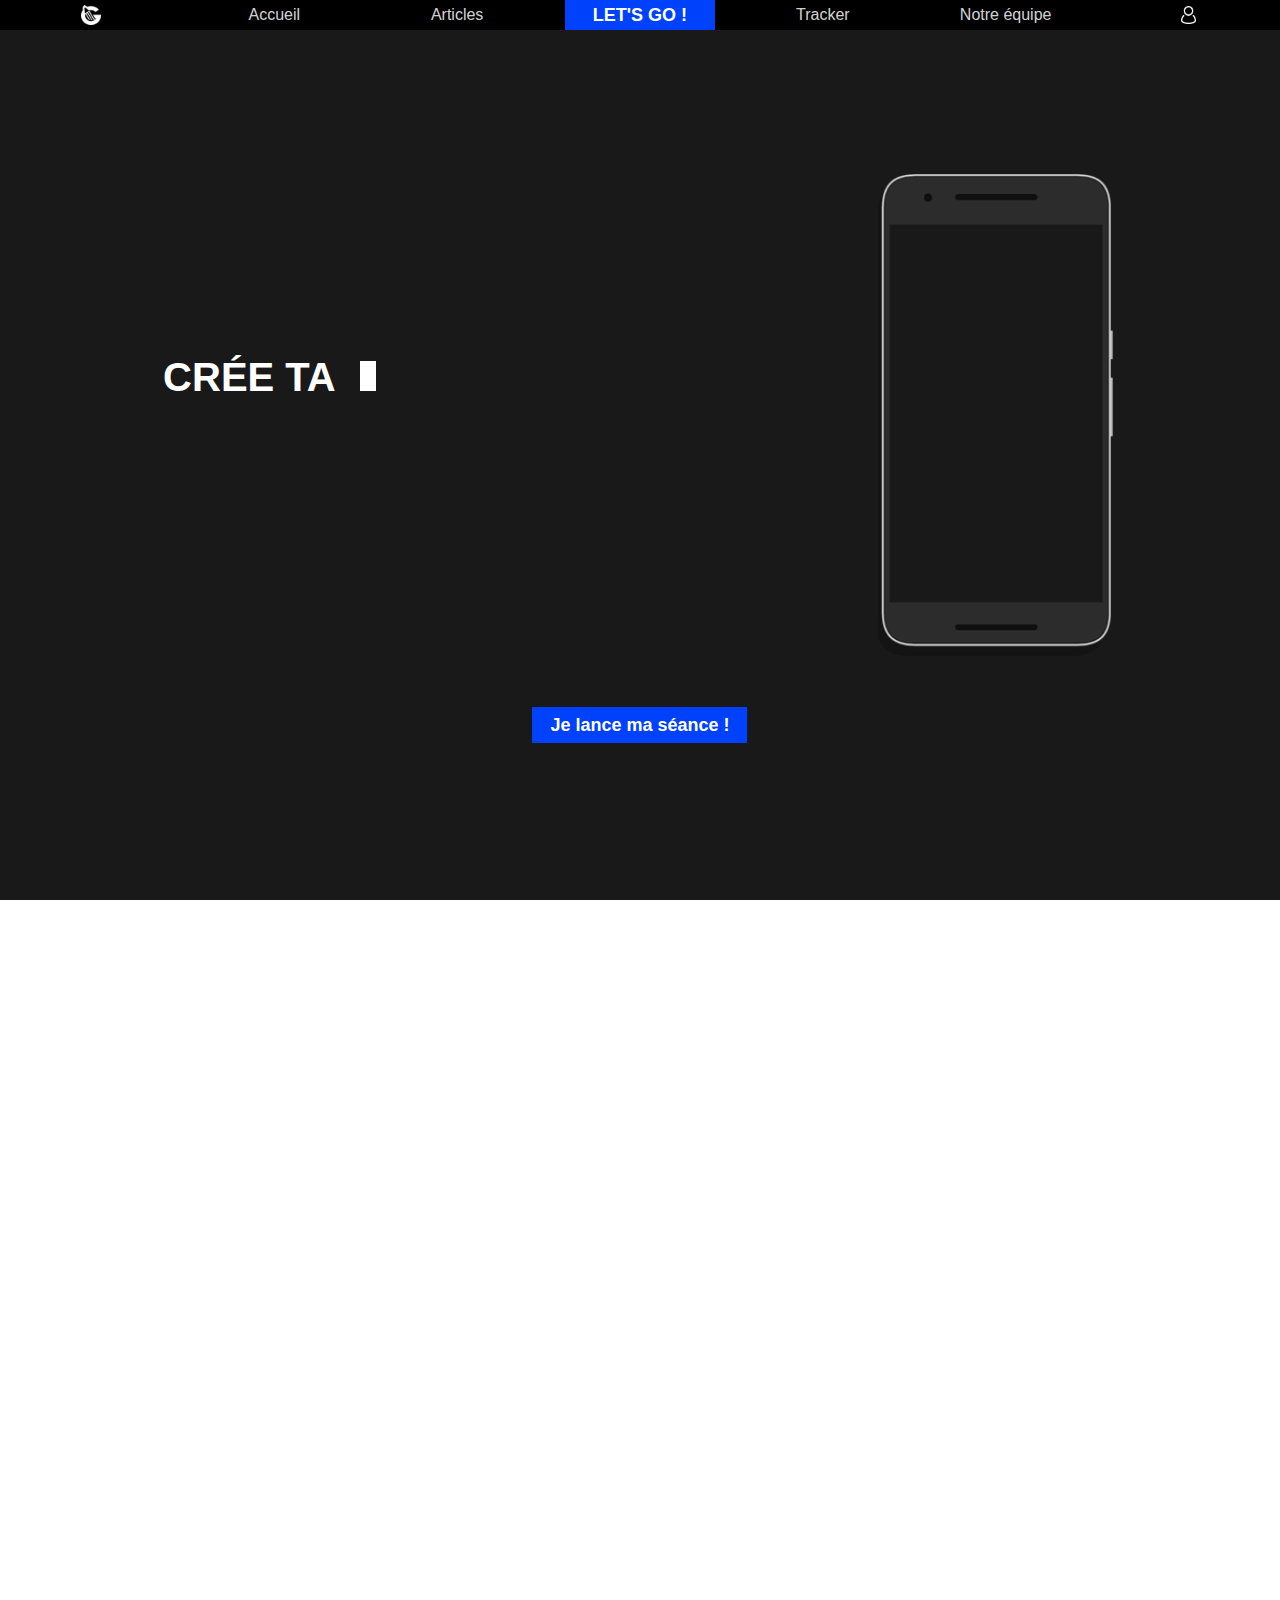
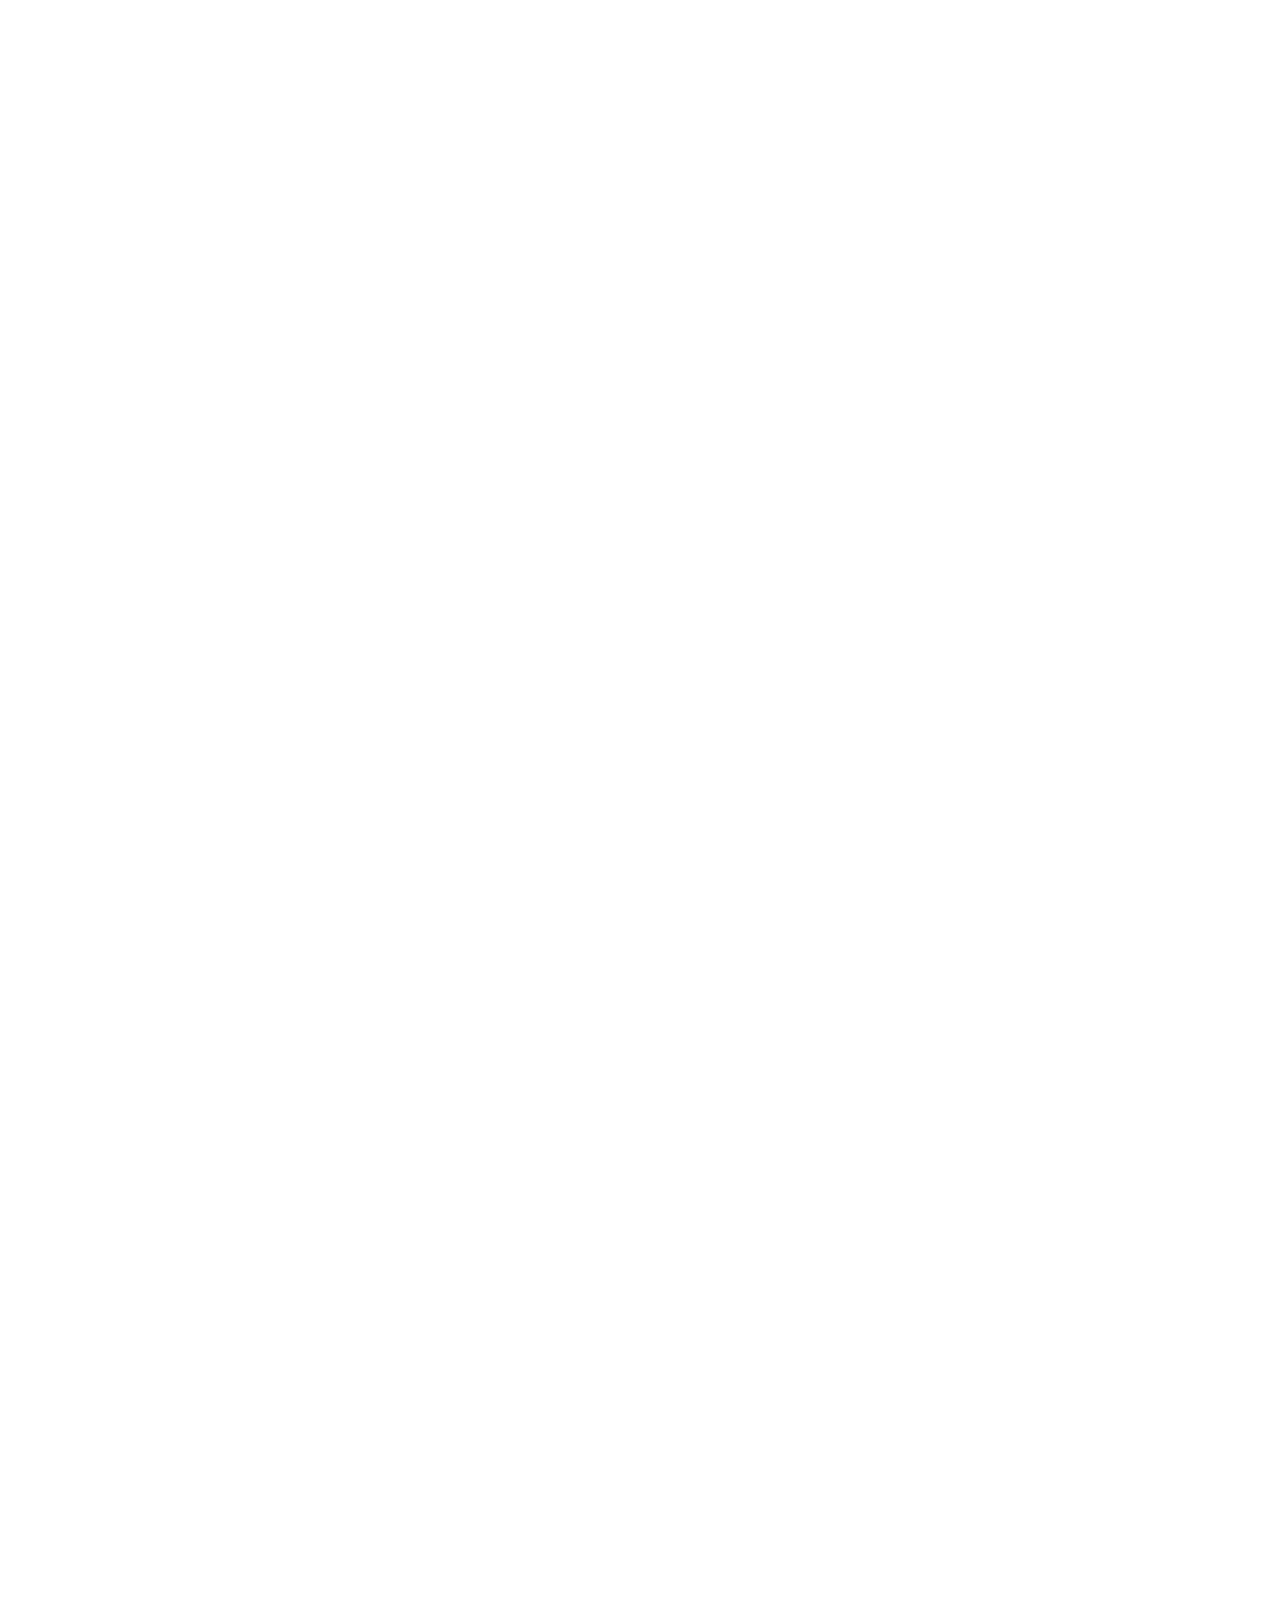
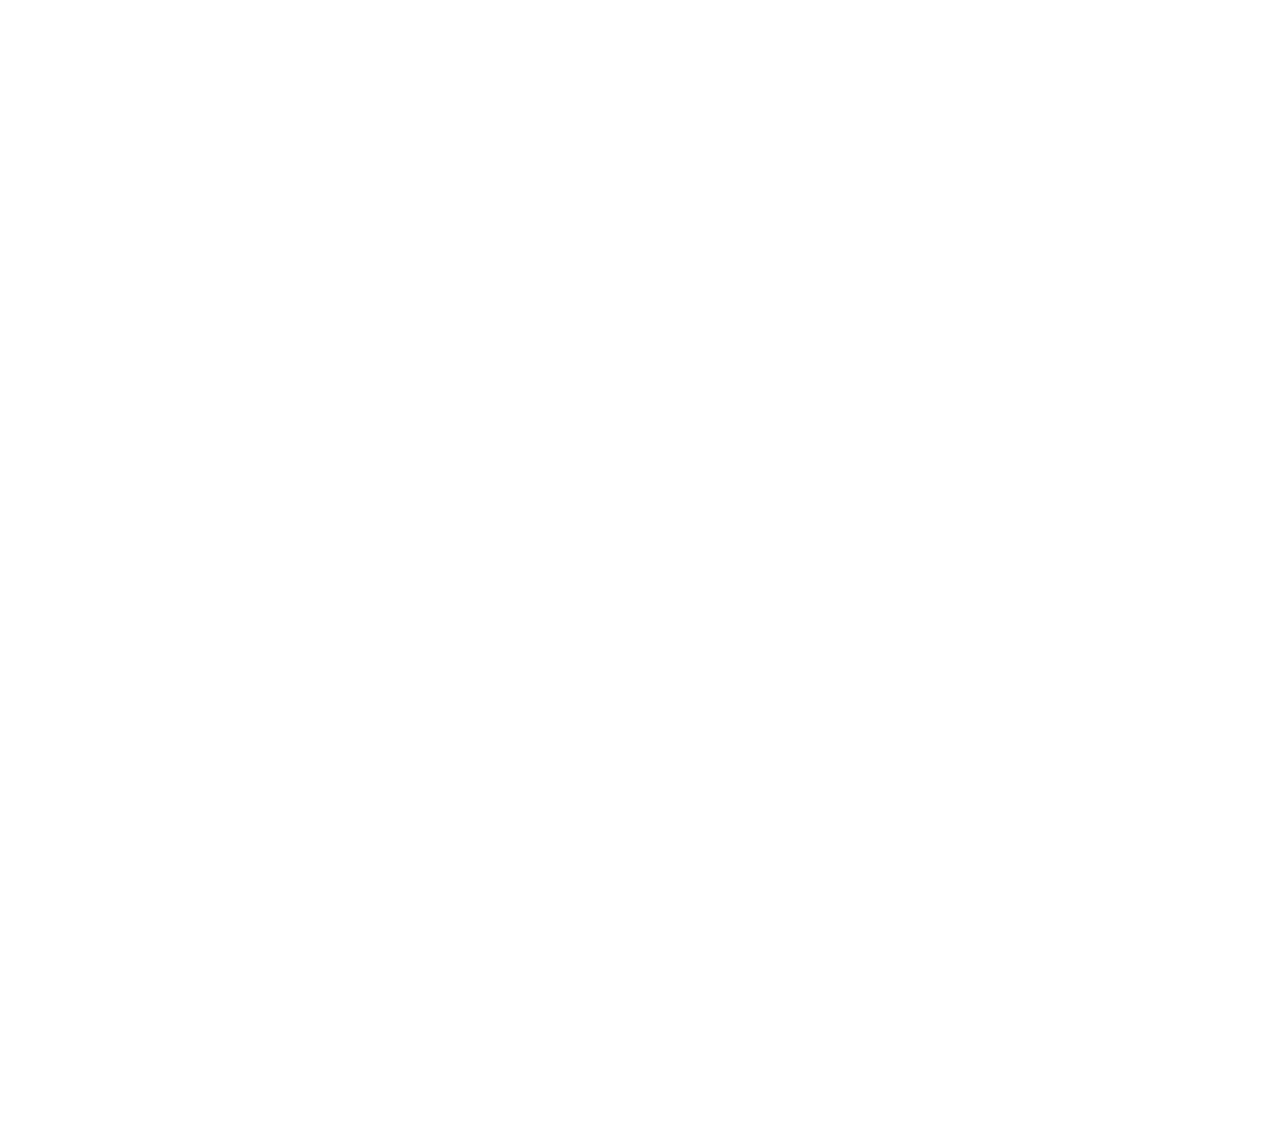
==== commit c424148d: "corrections mineures & améliorations" ====
--- a/01_HTML/index.html
+++ b/01_HTML/index.html
@@ -74,16 +74,16 @@
 
                     <div id="userInfos">
 
-                        <form action="login.php" method="post">
+                        <form action="login.php" method="GET">
 
                             <div>
                                 <label for="user">Pseudo :</label>
-                                <input type="text" id="user" name="pseudo" autocomplete="name">
+                                <input type="text" id="user" name="pseudo" autocomplete="name" required>
                             </div>
 
                             <div>
                                 <label for="password">Mot de Passe :</label>
-                                <input type="password" id="password" name="password" autocomplete="current-password">
+                                <input type="password" id="password" name="password" autocomplete="current-password" required>
                             </div>
 
                             <button type="submit">Connexion</button>
@@ -148,9 +148,9 @@
         <!-- QU'EST-CE QUE GYMNOTES -->
         <section id="container-2">
 
-            <div>
-
-                <img src="../03_IMAGES/notes.png" alt="notes">
+            <div class="img-what-is">
+
+                <img src="../03_IMAGES/smartphone-3-4.png" alt="notes">
 
             </div>
 
@@ -330,7 +330,7 @@
 
                 <div>
                     <h3>Développé couché</h3>
-                    <img src="../03_IMAGES/notes.png" alt="developpe-couche">
+                    <img src="../03_IMAGES/bench-press.png" alt="developpe-couche">
                     <p>Lorem ipsum dolor sit amet consectetur, adipisicing elit. Laboriosam molestias dolorem aliquid
                         iure consectetur corporis a recusandae neque, distinctio reiciendis commodi, beatae ea suscipit
                     </p>
@@ -340,15 +340,15 @@
 
                 <div>
                     <h3>Squat</h3>
-                    <img src="../03_IMAGES/notes.png" alt="developpe-couche">
+                    <img src="../03_IMAGES/squat.png" alt="man-doing-squat">
                     <p>Lorem ipsum dolor sit amet consectetur, adipisicing elit. Laboriosam molestias dolorem aliquid
-                        iure consectetur corporis a recusandae neque</p>
+                        iure consectetur corporis a recusandae neque, distinctio reiciendis commodi, beatae ea suscipit</p>
                     <a href="#">En savoir plus →</a>
                 </div>
 
                 <div>
-                    <h3>Course à pieds</h3>
-                    <img src="../03_IMAGES/notes.png" alt="developpe-couche">
+                    <h3>Curl pupitre</h3>
+                    <img src="../03_IMAGES/biceps-curl.png" alt="man-doing-curl">
                     <p>Lorem ipsum dolor sit amet consectetur, adipisicing elit. Laboriosam molestias dolorem aliquid
                         iure consectetur corporis a recusandae neque, distinctio reiciendis commodi, beatae ea suscipit
                     </p>
@@ -357,9 +357,9 @@
 
                 <div>
                     <h3>Tractions</h3>
-                    <img src="../03_IMAGES/notes.png" alt="developpe-couche">
+                    <img src="../03_IMAGES/traction.png" alt="man-doing-chin-up">
                     <p>Lorem ipsum dolor sit amet consectetur, adipisicing elit. Laboriosam molestias dolorem aliquid
-                        iure consectetur corporis a recusandae neque</p>
+                        iure consectetur corporis a recusandae neque, distinctio reiciendis commodi, beatae ea suscipit</p>
                     <a href="#">En savoir plus →</a>
                 </div>
 
--- a/02_CSS/CSS/index.css
+++ b/02_CSS/CSS/index.css
@@ -1 +1 @@
-*{font-family:Helvetica,sans-serif}@font-face{font-family:"Jumper";src:url(../../06_FONTS/jumper_3/Jumper-BlackItalic.ttf)}:root{--gymBlack: #191919;--gymBlue: #0042fc;--gymYellow: #ffc74d}#hamburgerButton{background-color:transparent;height:fit-content;border:none;outline:none;cursor:pointer;gap:4px;display:none;position:fixed;top:5px;left:5px;margin-top:10px;z-index:9000;transition:all .3s ease-in-out}#hamburgerButton .line{width:25px;height:2px;box-shadow:0px 0px .5px .5px rgba(0,0,0,.44);background-color:#fff;border-radius:4px;transition:all .3s ease-in-out}#hamburgerButton.active .line:nth-child(1){transform:translateY(6px) rotate(45deg)}#hamburgerButton.active .line:nth-child(2){opacity:0}#hamburgerButton.active .line:nth-child(3){transform:translateY(-6px) rotate(-45deg)}#blackBackground{width:100vw;height:100vh;background-color:#191919;position:absolute;top:0;left:0;z-index:99;opacity:.8;transform:translateX(-100vw);transition:all .4s ease-in-out}header{width:100%;height:30px;flex-direction:row;position:fixed;z-index:100;background-color:#000;transition:all .3s ease-in-out}header:hover{transform:translateX(0px)}header nav{width:100%;height:100%;align-items:center;flex-direction:row}header nav ul{height:100%;width:100%;list-style-type:none;flex-direction:row;justify-content:space-around;align-items:center}header nav ul li{height:100%;width:150px;align-items:center;justify-content:center}header nav ul li a{color:rgba(255,255,255,.838);text-decoration:none;width:100%;height:100%;justify-content:center;align-items:center;transition:all .3s ease-in-out}header nav ul li a:hover{color:#fff}header nav ul li img{width:20px}header nav ul #login{position:relative;cursor:pointer}header nav ul #login img{width:15px}header nav ul #userInfos{position:absolute;height:0px;width:200px;overflow:hidden;background-color:#000;top:30px;right:0px;border-bottom-left-radius:10px;border-bottom-right-radius:10px;transition:all .3s ease-in-out}header nav ul #userInfos form{height:100%;width:100%;gap:10px;align-items:center;justify-content:space-evenly;color:#fff}header nav ul #userInfos form div{align-items:center}header nav ul #userInfos form input,header nav ul #userInfos form label{width:80%;text-align:center}header nav ul #userInfos form button{width:fit-content;background-color:var(--gymBlue);color:#fff;border:none;outline:none;justify-content:center}header nav ul #lets-go{background-color:var(--gymBlue)}header nav ul #lets-go a{color:#fff;font-weight:800;font-size:18px}@media(max-width: 700px){#hamburgerButton{display:flex}header{height:100vh;width:200px;position:absolute;transform:translateX(-200px)}header nav{align-items:center;flex-direction:column;gap:30px;justify-content:center;background-color:#000;transition:all .3s ease-in-out}header nav ul{flex-direction:column;justify-content:flex-start;height:70%;width:100%}header nav ul li{width:100%}}.buttons{background:linear-gradient(to right, var(--gymYellow) 50%, var(--gymBlue) 50%);background-size:200% 100%;background-position:right bottom;font-size:18px;font-weight:700;line-height:2em;color:#fff;border:none;outline:none;cursor:pointer;padding:0em 1em 0em 1em;transition:all .3s ease-in-out}.buttons:hover{background-position:left bottom;transform:scale(1.05);color:#191919}#container-1{width:100vw;height:100vh;background-color:var(--gymBlack);flex-direction:column;justify-content:center;align-items:center;gap:50px}#container-1 h1{position:absolute;visibility:hidden}#container-1 #under-container1{flex-direction:row;justify-content:center;align-items:center;height:fit-content;width:80%;gap:100px}#container-1 #under-container1 div{height:500px}#container-1 #under-container1 #typewriter{width:60%;gap:30px;justify-content:center}#container-1 #under-container1 #typewriter div{height:fit-content}#container-1 #under-container1 #typewriter h2{color:#fff;font-size:50px;width:fit-content;padding-right:10px;position:relative;transition:all .5s ease-in-out}#container-1 #under-container1 #typewriter h2::before{content:"";position:absolute;width:2px;height:130%;background-color:#fff;border-radius:5px;left:-40px;transform:scale(0);transform-origin:top;transition:all .3s ease-in-out}#container-1 #under-container1 #typewriter .session-container:hover h2{transform:scale(1.06)}#container-1 #under-container1 #typewriter .session-container:hover h2+p{font-size:20px;background-position:right bottom;opacity:1}#container-1 #under-container1 #typewriter .session-container:hover h2::before{transform:scale(1)}#container-1 #under-container1 #typewriter .session-container p{color:#fff;font-size:0px;font-style:italic;background:linear-gradient(to right, white 50%, transparent 50%);background-size:200% 100%;background-position:left bottom;opacity:0;transition:all .35s ease-in-out}#container-1 #under-container1 #typewriter #createSession::after,#container-1 #under-container1 #typewriter #startSession::after,#container-1 #under-container1 #typewriter #trackProgress::after{content:"";position:absolute;top:24%;right:-30px;width:var(--widthAfter, 1em);height:50%;background-color:#fff;animation:blinker 1.2s linear infinite}@keyframes blinker{50%{opacity:0}}#container-1 #under-container1 #typewriter .typewrited:hover::after{width:0px}#container-1 #under-container1 #smartphoneApp{width:fit-content;align-items:center;justify-content:center}#container-1 #under-container1 #smartphoneApp img{padding-top:1em;height:100%}@media(max-width: 1280px){#container-1 #under-container1 #typewriter h2{font-size:40px}}@media(max-width: 1024px){#container-1 #under-container1 #typewriter h2{font-size:35px}#container-1 #under-container1 #smartphoneApp img{height:80%}}@media(max-width: 890px){#container-1{gap:0px}#container-1 #under-container1{height:fit-content}#container-1 #under-container1 #typewriter h2{font-size:30px}#container-1 #under-container1 #typewriter .session-container:hover h2+p{font-size:16px}}@media(max-width: 818px){#container-1 #under-container1{gap:10px}#container-1 #under-container1 #typewriter h2{font-size:25px}#container-1 #under-container1 #smartphoneApp img{height:60%}}@media(max-width: 700px){#container-1 #under-container1{flex-direction:column;justify-content:space-around;height:70%;width:100%;gap:0px}#container-1 #under-container1 div{height:50%;width:100%}#container-1 #under-container1 #typewriter{height:100%;width:100%;justify-content:space-evenly}#container-1 #under-container1 #typewriter .session-container{align-items:center}#container-1 #under-container1 #typewriter .session-container:hover h2+p{background:transparent;font-size:16px;text-align:center;width:60%;height:fit-content}#container-1 #under-container1 #typewriter .session-container:hover h2:before{height:100%;left:-20px}#container-1 #under-container1 #smartphoneApp img{padding-top:0;height:80%}.buttons{margin-top:1em}}@media(max-width: 500px){#container-1 #under-container1 .session-container{align-items:center}}#container-2{width:100%;height:90vh;flex-direction:row;align-items:center;justify-content:center;gap:40px;background-color:var(--gymYellow)}#container-2 div{width:40%;height:80%}#container-2 div img{width:fit-content}#container-2 #whatIsGymnotes{flex-direction:column;align-items:center;justify-content:center;gap:20px;position:relative;background-color:var(--gymYellow);box-shadow:0px 0px 5px #00000024;transition:all .3s ease-in-out}#container-2 #whatIsGymnotes h2,#container-2 #whatIsGymnotes span{font-size:40px;font-family:"Jumper";text-align:center;line-height:1em}#container-2 #whatIsGymnotes span{font-size:60px;transition:all .3s ease-in-out}#container-2 #whatIsGymnotes div{width:100%;height:fit-content;align-items:center}#container-2 #whatIsGymnotes div h3{font-size:30px}#container-2 #whatIsGymnotes div p{text-align:center;width:80%}#container-2 #whatIsGymnotes .buttons:hover{background-position:right bottom;transform:scale(1.05);color:#fff}#container-2 #whatIsGymnotes:hover{transform:scale(1.02)}#container-2 #whatIsGymnotes:hover span{color:var(--gymBlue);transform:scale(1.02)}@media(max-width: 1280px){#container-2 div{align-items:center;justify-content:center}#container-2 div img{width:90%}#container-2 #whatIsGymnotes h2,#container-2 #whatIsGymnotes span{font-size:35px}#container-2 #whatIsGymnotes div h3{font-size:20px}}@media(max-width: 1040px){#container-2 div img{width:100%}}@media(max-width: 900px){#container-2{height:140vh;padding-top:2em;padding-bottom:2em;flex-direction:column-reverse}#container-2 #whatIsGymnotes{padding-top:1em;padding-bottom:1em;width:70%}#container-2 #whatIsGymnotes h2,#container-2 #whatIsGymnotes span{font-size:40px}}@media(max-width: 540px){#container-2 #whatIsGymnotes{width:90%;padding-top:1em;padding-bottom:1em}}#container-3{width:100%;height:115vh;align-items:center;padding-top:3em;padding-bottom:3em;background-color:var(--gymBlack);gap:60px}#container-3 #h2-container{width:60%}#container-3 #h2-container h2,#container-3 #h2-container span{display:inline-block;font-size:40px;font-family:"Jumper";text-align:center;line-height:1em;color:#fff}#container-3 #h2-container span{font-size:60px;color:var(--gymYellow);animation:shake 2s infinite}@keyframes shake{0%{transform:scale(1)}50%{transform:scale(1.02)}100%{transform:scale(1)}}#container-3 #slider-container{width:90%;position:relative;overflow:hidden;box-shadow:0px 0px 5px #00000069}#container-3 #slider-container .slides{width:100%;flex-direction:row}#container-3 #slider-container .slides .slide{min-width:100%}#container-3 #slider-container .slides #chart,#container-3 #slider-container .slides #first-clone{color:#fff;align-items:center;gap:60px;background-color:#1e1e1e;box-shadow:#000 0px 0px 4px 0px;padding-top:1em;padding-bottom:2em}#container-3 #slider-container .slides #chart .rod-container,#container-3 #slider-container .slides #first-clone .rod-container{flex-direction:row;justify-content:space-around;width:90%}#container-3 #slider-container .slides #chart .rod-container div,#container-3 #slider-container .slides #first-clone .rod-container div{align-items:center;justify-content:flex-end;gap:20px;border-top-left-radius:5px;border-top-right-radius:5px}#container-3 #slider-container .slides #chart .rod-container div p,#container-3 #slider-container .slides #first-clone .rod-container div p{padding-bottom:2em}#container-3 #slider-container .slides #chart .rod-container .rod-parent,#container-3 #slider-container .slides #first-clone .rod-container .rod-parent{height:330px}#container-3 #slider-container .slides #chart .rod-container .rod-1,#container-3 #slider-container .slides #chart .rod-container .rod-2,#container-3 #slider-container .slides #chart .rod-container .rod-3,#container-3 #slider-container .slides #chart .rod-container .rod-4,#container-3 #slider-container .slides #chart .rod-container .rod-5,#container-3 #slider-container .slides #first-clone .rod-container .rod-1,#container-3 #slider-container .slides #first-clone .rod-container .rod-2,#container-3 #slider-container .slides #first-clone .rod-container .rod-3,#container-3 #slider-container .slides #first-clone .rod-container .rod-4,#container-3 #slider-container .slides #first-clone .rod-container .rod-5{width:10px;transform-origin:bottom;background-color:#fff;position:relative}#container-3 #slider-container .slides #chart .rod-container .rod-1::after,#container-3 #slider-container .slides #chart .rod-container .rod-2::after,#container-3 #slider-container .slides #chart .rod-container .rod-3::after,#container-3 #slider-container .slides #chart .rod-container .rod-4::after,#container-3 #slider-container .slides #chart .rod-container .rod-5::after,#container-3 #slider-container .slides #first-clone .rod-container .rod-1::after,#container-3 #slider-container .slides #first-clone .rod-container .rod-2::after,#container-3 #slider-container .slides #first-clone .rod-container .rod-3::after,#container-3 #slider-container .slides #first-clone .rod-container .rod-4::after,#container-3 #slider-container .slides #first-clone .rod-container .rod-5::after{position:absolute;top:-40px;width:fit-content}#container-3 #slider-container .slides #chart .rod-container .rod-1,#container-3 #slider-container .slides #first-clone .rod-container .rod-1{height:280px;animation:goUp1 3s;background-color:red}#container-3 #slider-container .slides #chart .rod-container .rod-1::after,#container-3 #slider-container .slides #first-clone .rod-container .rod-1::after{content:"76"}#container-3 #slider-container .slides #chart .rod-container .rod-2,#container-3 #slider-container .slides #first-clone .rod-container .rod-2{height:240px;animation:goUp2 4s;background-color:#adff2f}#container-3 #slider-container .slides #chart .rod-container .rod-2::after,#container-3 #slider-container .slides #first-clone .rod-container .rod-2::after{content:"73"}#container-3 #slider-container .slides #chart .rod-container .rod-3,#container-3 #slider-container .slides #first-clone .rod-container .rod-3{height:200px;animation:goUp3 5s;background-color:#adff2f}#container-3 #slider-container .slides #chart .rod-container .rod-3::after,#container-3 #slider-container .slides #first-clone .rod-container .rod-3::after{content:"70"}#container-3 #slider-container .slides #chart .rod-container .rod-4,#container-3 #slider-container .slides #first-clone .rod-container .rod-4{height:210px;animation:goUp4 6s;background-color:#f97647}#container-3 #slider-container .slides #chart .rod-container .rod-4::after,#container-3 #slider-container .slides #first-clone .rod-container .rod-4::after{content:"71"}#container-3 #slider-container .slides #chart .rod-container .rod-5,#container-3 #slider-container .slides #first-clone .rod-container .rod-5{height:140px;animation:goUp5 7s;background-color:#adff2f}#container-3 #slider-container .slides #chart .rod-container .rod-5::after,#container-3 #slider-container .slides #first-clone .rod-container .rod-5::after{content:"64"}@keyframes goUp1{0%{height:0px}100%{height:280px}}@keyframes goUp2{0%{height:0px}100%{height:240px}}@keyframes goUp3{0%{height:0px}100%{height:200px}}@keyframes goUp4{0%{height:0px}100%{height:210px}}@keyframes goUp5{0%{height:0px}100%{height:140px}}#container-3 #slider-container .slides #performance{background-image:url(../../03_IMAGES/graph.jpg);background-position:top left}#container-3 #slider-container .slides #run{background-image:url(../../03_IMAGES/run.png);background-position:right 35% bottom}#container-3 #slider-container .slides #health,#container-3 #slider-container .slides #last-clone{background-image:url(../../03_IMAGES/health.webp)}#container-3 #slider-container .slides #performance,#container-3 #slider-container .slides #run,#container-3 #slider-container .slides #health,#container-3 #slider-container .slides #last-clone{justify-content:center;align-items:center;background-repeat:no-repeat;background-size:cover}#container-3 #slider-container .slides #performance h3,#container-3 #slider-container .slides #run h3,#container-3 #slider-container .slides #health h3,#container-3 #slider-container .slides #last-clone h3{font-size:80px;color:#fff;font-family:"jumper";text-align:center;text-shadow:var(--gymBlack) 1px 1px,var(--gymBlack) 2px 2px,var(--gymBlack) 3px 3px,var(--gymBlack) 3px 3px,var(--gymBlack) 4px 4px,var(--gymBlack) 5px 5px,var(--gymBlack) 6px 6px,var(--gymBlack) 7px 7px,var(--gymBlack) 8px 8px,var(--gymBlack) 9px 9px,var(--gymBlack) 10px 10px;transition:all .3s ease-in-out}#container-3 #slider-container .slides #performance h3:hover,#container-3 #slider-container .slides #run h3:hover,#container-3 #slider-container .slides #health h3:hover,#container-3 #slider-container .slides #last-clone h3:hover{transform:scale(1.05)}#container-3 #slider-container #button-left,#container-3 #slider-container #button-right{position:absolute;top:45%;cursor:pointer;background-color:transparent;font-size:30px;border:none;padding:10px;color:#fff}#container-3 #slider-container #button-left{left:0}#container-3 #slider-container #button-right{right:0}@media(max-width: 1240px){#container-3{height:fit-content;padding-bottom:2em}}@media(max-width: 800px){#container-3 #slider-container .slides #performance h3,#container-3 #slider-container .slides #run h3,#container-3 #slider-container .slides #health h3,#container-3 #slider-container .slides #last-clone h3{font-size:50px}}@media(max-width: 650px){#container-3 #h2-container h2,#container-3 #h2-container span{font-size:35px}#container-3 #slider-container .slides #chart .rod-container div p,#container-3 #slider-container .slides #first-clone .rod-container div p{font-size:10px}}@media(max-width: 450px){#container-3 #slider-container .slides #chart,#container-3 #slider-container .slides #first-clone{align-items:center}#container-3 #slider-container .slides #chart .rod-container,#container-3 #slider-container .slides #first-clone .rod-container{height:90%}#container-3 #slider-container .slides #chart h3,#container-3 #slider-container .slides #first-clone h3{font-size:16px}#container-3 #slider-container .slides #performance h3,#container-3 #slider-container .slides #run h3,#container-3 #slider-container .slides #health h3,#container-3 #slider-container .slides #last-clone h3{font-size:30px}}#container-4{width:100%;height:90vh;background-color:var(--gymYellow);flex-direction:row;justify-content:center;align-items:center;gap:40px}#container-4 div{width:40%;height:80%;align-items:center;justify-content:center;gap:10px}#container-4 div span{font-size:60px;font-family:"jumper";text-align:center;padding-bottom:20px}#container-4 div h3{font-size:20px;margin-top:20px;text-align:center}#container-4 div p{text-align:center}#container-4 div .buttons{margin-top:20px}#container-4 div .buttons:hover{background-position:right bottom;transform:scale(1.05);color:#fff}#container-4 .teamButton{background-color:transparent;margin-top:20px;color:#000;border:none;outline:none;font-size:18px;font-weight:700;padding-left:1em;padding-right:1em;cursor:pointer}#container-4 #free{height:70%;box-shadow:0px 0px 5px #00000024;gap:20px;transition:all .3s ease-in-out}#container-4 #free h3{text-align:center;font-size:25px;font-family:"jumper"}#container-4 #free h3 span{font-size:50px;padding-bottom:0;transition:all .3s ease-in-out}#container-4 #free p{width:80%}#container-4 #free p span{font-size:18px;padding-bottom:0px;font-family:"helvetica";font-weight:900}#container-4 #free .buttonInterview{background-color:#000;color:#fff;border:none;font-size:18px;padding-left:1em;padding-right:1em;padding-top:5px;padding-bottom:5px;cursor:pointer}#container-4 #free:hover{box-shadow:0px 0px 5px #0000005a;transform:scale(1.01)}#container-4 #free:hover h3 span{transform:scale(1.05);color:var(--gymBlue)}@media(max-width: 1150px){#container-4{height:fit-content;flex-direction:column;padding-bottom:4em}#container-4 div{width:80%}#container-4 #free{padding-bottom:2em}}@media(max-width: 500px){#container-4 div span{font-size:40px}#container-4 div a{font-size:16px}#container-4 #free h3 span{font-size:40px}#container-4 #free a{font-size:14px}}#container-5{width:100%;height:fit-content;padding-top:2em;padding-bottom:2em;align-items:center;justify-content:center;gap:30px}#container-5 h2{font-size:40px;font-family:"jumper";text-align:center}#container-5 a{color:var(--gymBlack);font-size:16px;font-weight:600}#container-5 #cards-articles{flex-direction:row;flex-wrap:wrap-reverse;width:80%;gap:20px;justify-content:center}#container-5 #cards-articles div{align-items:center;justify-content:space-between;gap:20px;flex:1 0;box-shadow:0px 0px 5px #00000024;padding:1em;transition:all .3s ease-in-out}#container-5 #cards-articles div h3{font-size:20px;text-align:center}#container-5 #cards-articles div p{text-align:center}#container-5 #cards-articles div img{width:150px}#container-5 #cards-articles div:hover{background-color:rgba(246,246,246,.727);transform:scale(1.04)}#container-5 button{background-color:transparent;color:var(--gymBlack);font-weight:600;border:none;outline:none;font-size:18px;padding-left:1em;padding-right:1em;cursor:pointer}footer{background-color:var(--gymBlack);color:#fff;padding-top:1em;padding-bottom:1em;justify-content:center;align-items:center;gap:20px}footer a{color:#fff;text-decoration:none;text-align:center;font-weight:100}footer ul{flex-direction:row;gap:2em}footer ul li a{text-align:left;font-weight:600}footer p{font-weight:300;font-size:12px}@media(max-width: 800px){footer{height:fit-content}footer ul{flex-direction:column;gap:1em;align-items:center}}
+*{font-family:Helvetica,sans-serif}@font-face{font-family:"Jumper";src:url(../../06_FONTS/jumper_3/Jumper-BlackItalic.ttf)}:root{--gymBlack: #191919;--gymBlue: #0042fc;--gymYellow: #ffc74d}#hamburgerButton{background-color:transparent;height:fit-content;border:none;outline:none;cursor:pointer;gap:4px;display:none;position:fixed;top:5px;left:5px;margin-top:10px;z-index:9000;transition:all .3s ease-in-out}#hamburgerButton .line{width:25px;height:2px;box-shadow:0px 0px .5px .5px rgba(0,0,0,.44);background-color:#fff;border-radius:4px;transition:all .3s ease-in-out}#hamburgerButton.active .line:nth-child(1){transform:translateY(6px) rotate(45deg)}#hamburgerButton.active .line:nth-child(2){opacity:0}#hamburgerButton.active .line:nth-child(3){transform:translateY(-6px) rotate(-45deg)}#blackBackground{width:100vw;height:100vh;background-color:#191919;position:absolute;top:0;left:0;z-index:99;opacity:.8;transform:translateX(-100vw);transition:all .4s ease-in-out}header{width:100%;height:30px;flex-direction:row;position:fixed;z-index:100;background-color:#000;transition:all .3s ease-in-out}header:hover{transform:translateX(0px)}header nav{width:100%;height:100%;align-items:center;flex-direction:row}header nav ul{height:100%;width:100%;list-style-type:none;flex-direction:row;justify-content:space-around;align-items:center}header nav ul li{height:100%;width:150px;align-items:center;justify-content:center}header nav ul li a{color:rgba(255,255,255,.838);text-decoration:none;width:100%;height:100%;justify-content:center;align-items:center;transition:all .3s ease-in-out}header nav ul li a:hover{color:#fff}header nav ul li img{width:20px}header nav ul #login{position:relative;cursor:pointer}header nav ul #login img{width:15px}header nav ul #userInfos{position:absolute;height:0px;width:200px;overflow:hidden;background-color:#000;top:30px;right:0px;border-bottom-left-radius:10px;border-bottom-right-radius:10px;transition:all .3s ease-in-out}header nav ul #userInfos form{height:100%;width:100%;gap:10px;align-items:center;justify-content:space-evenly;color:#fff}header nav ul #userInfos form div{align-items:center}header nav ul #userInfos form input,header nav ul #userInfos form label{width:80%;text-align:center}header nav ul #userInfos form button{width:fit-content;background-color:var(--gymBlue);color:#fff;border:none;outline:none;justify-content:center}header nav ul #lets-go{background-color:var(--gymBlue)}header nav ul #lets-go a{color:#fff;font-weight:800;font-size:18px}@media(max-width: 700px){#hamburgerButton{display:flex}header{height:100vh;width:200px;position:absolute;transform:translateX(-200px)}header nav{align-items:center;flex-direction:column;gap:30px;justify-content:center;background-color:#000;transition:all .3s ease-in-out}header nav ul{flex-direction:column;justify-content:flex-start;height:70%;width:100%}header nav ul li{width:100%}}.buttons{background:linear-gradient(to right, var(--gymYellow) 50%, var(--gymBlue) 50%);background-size:200% 100%;background-position:right 0 bottom 0;font-size:18px;font-weight:700;line-height:2em;color:#fff;border:none;outline:none;cursor:pointer;padding:0em 1em 0em 1em;transition:all .3s ease-in-out}.buttons:hover{background-position:left bottom;transform:scale(1.05);color:#191919}#container-1{width:100vw;height:100vh;background-color:var(--gymBlack);flex-direction:column;justify-content:center;align-items:center;gap:50px}#container-1 h1{position:absolute;visibility:hidden}#container-1 #under-container1{flex-direction:row;justify-content:center;align-items:center;height:fit-content;width:80%;gap:100px}#container-1 #under-container1 div{height:500px}#container-1 #under-container1 #typewriter{width:60%;gap:30px;justify-content:center}#container-1 #under-container1 #typewriter div{height:fit-content}#container-1 #under-container1 #typewriter h2{color:#fff;font-size:50px;width:fit-content;padding-right:10px;position:relative;transition:all .5s ease-in-out}#container-1 #under-container1 #typewriter h2::before{content:"";position:absolute;width:2px;height:130%;background-color:#fff;border-radius:5px;left:-40px;transform:scale(0);transform-origin:top;transition:all .3s ease-in-out}#container-1 #under-container1 #typewriter .session-container:hover h2{transform:scale(1.06)}#container-1 #under-container1 #typewriter .session-container:hover h2+p{font-size:20px;background-position:right bottom;opacity:1}#container-1 #under-container1 #typewriter .session-container:hover h2::before{transform:scale(1)}#container-1 #under-container1 #typewriter .session-container p{color:#fff;font-size:0px;font-style:italic;background:linear-gradient(to right, white 50%, transparent 50%);background-size:200% 100%;background-position:left bottom;opacity:0;transition:all .35s ease-in-out}#container-1 #under-container1 #typewriter #createSession::after,#container-1 #under-container1 #typewriter #startSession::after,#container-1 #under-container1 #typewriter #trackProgress::after{content:"";position:absolute;top:24%;right:-30px;width:var(--widthAfter, 1em);height:50%;background-color:#fff;animation:blinker 1.2s linear infinite}@keyframes blinker{50%{opacity:0}}#container-1 #under-container1 #typewriter .typewrited:hover::after{width:0px}#container-1 #under-container1 #smartphoneApp{width:fit-content;align-items:center;justify-content:center}#container-1 #under-container1 #smartphoneApp img{padding-top:1em;height:100%}@media(max-width: 1280px){#container-1 #under-container1 #typewriter h2{font-size:40px}}@media(max-width: 1024px){#container-1 #under-container1 #typewriter h2{font-size:35px}#container-1 #under-container1 #smartphoneApp img{height:80%}}@media(max-width: 890px){#container-1{gap:0px}#container-1 #under-container1{height:fit-content}#container-1 #under-container1 #typewriter h2{font-size:30px}#container-1 #under-container1 #typewriter .session-container:hover h2+p{font-size:16px}}@media(max-width: 818px){#container-1 #under-container1{gap:10px}#container-1 #under-container1 #typewriter h2{font-size:25px}#container-1 #under-container1 #smartphoneApp img{height:60%}}@media(max-width: 700px){#container-1{justify-content:flex-start}#container-1 #under-container1{flex-direction:column;justify-content:center;align-items:center;height:70%;width:100%;gap:0px}#container-1 #under-container1 div{height:fit-content}#container-1 #under-container1 #typewriter{height:100%;width:100%;justify-content:center;gap:80px;padding-top:2em}#container-1 #under-container1 #typewriter .session-container{align-items:center}#container-1 #under-container1 #typewriter .session-container h2{font-size:30px}#container-1 #under-container1 #typewriter .session-container:hover h2{transform:scale(1)}#container-1 #under-container1 #typewriter .session-container:hover h2+p{display:none}#container-1 #under-container1 #typewriter .session-container:hover h2::before{transform:scale(0)}#container-1 #under-container1 #smartphoneApp img{display:none;height:0;width:0}.buttons{margin-top:1em}}@media(max-width: 500px){#container-1 #under-container1 .session-container{align-items:center}}#container-2{width:100%;height:90vh;flex-direction:row;align-items:center;justify-content:center;gap:40px;background-color:var(--gymYellow)}#container-2 div{width:40%;height:80%}#container-2 .img-what-is{flex-direction:row;align-items:center;justify-content:flex-start;padding-left:2em}#container-2 .img-what-is img{width:70%}#container-2 #whatIsGymnotes{flex-direction:column;align-items:center;justify-content:center;gap:20px;position:relative;background-color:var(--gymYellow);box-shadow:0px 0px 5px #00000024;transition:all .3s ease-in-out}#container-2 #whatIsGymnotes h2,#container-2 #whatIsGymnotes span{font-size:40px;font-family:"Jumper";text-align:center;line-height:1em}#container-2 #whatIsGymnotes span{font-size:60px;transition:all .3s ease-in-out}#container-2 #whatIsGymnotes div{width:100%;height:fit-content;align-items:center}#container-2 #whatIsGymnotes div h3{font-size:30px}#container-2 #whatIsGymnotes div p{text-align:center;width:80%}#container-2 #whatIsGymnotes .buttons:hover{background-position:right bottom;transform:scale(1.05);color:#fff}#container-2 #whatIsGymnotes:hover{transform:scale(1.02)}#container-2 #whatIsGymnotes:hover span{color:var(--gymBlue);transform:scale(1.02)}@media(max-width: 1280px){#container-2 div{align-items:center;justify-content:center}#container-2 div img{width:90%}#container-2 #whatIsGymnotes h2,#container-2 #whatIsGymnotes span{font-size:35px}#container-2 #whatIsGymnotes div h3{font-size:20px}}@media(max-width: 1040px){#container-2 div img{width:100%}}@media(max-width: 900px){#container-2{height:140vh;padding-top:2em;padding-bottom:2em;flex-direction:column-reverse}#container-2 #whatIsGymnotes{padding-top:1em;padding-bottom:1em;width:70%}#container-2 #whatIsGymnotes h2,#container-2 #whatIsGymnotes span{font-size:40px}}@media(max-width: 540px){#container-2 #whatIsGymnotes{width:90%;padding-top:1em;padding-bottom:1em}}#container-3{width:100%;height:115vh;align-items:center;padding-top:3em;padding-bottom:3em;background-color:var(--gymBlack);gap:60px}#container-3 #h2-container{width:60%}#container-3 #h2-container h2,#container-3 #h2-container span{display:inline-block;font-size:40px;font-family:"Jumper";text-align:center;line-height:1em;color:#fff}#container-3 #h2-container span{font-size:60px;color:var(--gymYellow);animation:shake 2s infinite}@keyframes shake{0%{transform:scale(1)}50%{transform:scale(1.02)}100%{transform:scale(1)}}#container-3 #slider-container{width:90%;position:relative;overflow:hidden;box-shadow:0px 0px 5px #00000069}#container-3 #slider-container .slides{width:100%;flex-direction:row;gap:1px}#container-3 #slider-container .slides .slide{min-width:100%;box-sizing:border-box}#container-3 #slider-container .slides #chart,#container-3 #slider-container .slides #first-clone{color:#fff;align-items:center;gap:60px;background-color:#1e1e1e;box-shadow:#000 0px 0px 4px 0px;padding-top:1em;padding-bottom:2em}#container-3 #slider-container .slides #chart .rod-container,#container-3 #slider-container .slides #first-clone .rod-container{flex-direction:row;justify-content:space-around;width:90%}#container-3 #slider-container .slides #chart .rod-container div,#container-3 #slider-container .slides #first-clone .rod-container div{align-items:center;justify-content:flex-end;gap:20px;border-top-left-radius:5px;border-top-right-radius:5px}#container-3 #slider-container .slides #chart .rod-container div p,#container-3 #slider-container .slides #first-clone .rod-container div p{padding-bottom:2em}#container-3 #slider-container .slides #chart .rod-container .rod-parent,#container-3 #slider-container .slides #first-clone .rod-container .rod-parent{height:330px}#container-3 #slider-container .slides #chart .rod-container .rod-1,#container-3 #slider-container .slides #chart .rod-container .rod-2,#container-3 #slider-container .slides #chart .rod-container .rod-3,#container-3 #slider-container .slides #chart .rod-container .rod-4,#container-3 #slider-container .slides #chart .rod-container .rod-5,#container-3 #slider-container .slides #first-clone .rod-container .rod-1,#container-3 #slider-container .slides #first-clone .rod-container .rod-2,#container-3 #slider-container .slides #first-clone .rod-container .rod-3,#container-3 #slider-container .slides #first-clone .rod-container .rod-4,#container-3 #slider-container .slides #first-clone .rod-container .rod-5{width:10px;transform-origin:bottom;background-color:#fff;position:relative}#container-3 #slider-container .slides #chart .rod-container .rod-1::after,#container-3 #slider-container .slides #chart .rod-container .rod-2::after,#container-3 #slider-container .slides #chart .rod-container .rod-3::after,#container-3 #slider-container .slides #chart .rod-container .rod-4::after,#container-3 #slider-container .slides #chart .rod-container .rod-5::after,#container-3 #slider-container .slides #first-clone .rod-container .rod-1::after,#container-3 #slider-container .slides #first-clone .rod-container .rod-2::after,#container-3 #slider-container .slides #first-clone .rod-container .rod-3::after,#container-3 #slider-container .slides #first-clone .rod-container .rod-4::after,#container-3 #slider-container .slides #first-clone .rod-container .rod-5::after{position:absolute;top:-40px;width:fit-content}#container-3 #slider-container .slides #chart .rod-container .rod-1,#container-3 #slider-container .slides #first-clone .rod-container .rod-1{height:280px;animation:goUp1 3s;background-color:red}#container-3 #slider-container .slides #chart .rod-container .rod-1::after,#container-3 #slider-container .slides #first-clone .rod-container .rod-1::after{content:"76"}#container-3 #slider-container .slides #chart .rod-container .rod-2,#container-3 #slider-container .slides #first-clone .rod-container .rod-2{height:240px;animation:goUp2 4s;background-color:#adff2f}#container-3 #slider-container .slides #chart .rod-container .rod-2::after,#container-3 #slider-container .slides #first-clone .rod-container .rod-2::after{content:"73"}#container-3 #slider-container .slides #chart .rod-container .rod-3,#container-3 #slider-container .slides #first-clone .rod-container .rod-3{height:200px;animation:goUp3 5s;background-color:#adff2f}#container-3 #slider-container .slides #chart .rod-container .rod-3::after,#container-3 #slider-container .slides #first-clone .rod-container .rod-3::after{content:"70"}#container-3 #slider-container .slides #chart .rod-container .rod-4,#container-3 #slider-container .slides #first-clone .rod-container .rod-4{height:210px;animation:goUp4 6s;background-color:#f97647}#container-3 #slider-container .slides #chart .rod-container .rod-4::after,#container-3 #slider-container .slides #first-clone .rod-container .rod-4::after{content:"71"}#container-3 #slider-container .slides #chart .rod-container .rod-5,#container-3 #slider-container .slides #first-clone .rod-container .rod-5{height:140px;animation:goUp5 7s;background-color:#adff2f}#container-3 #slider-container .slides #chart .rod-container .rod-5::after,#container-3 #slider-container .slides #first-clone .rod-container .rod-5::after{content:"64"}@keyframes goUp1{0%{height:0px}100%{height:280px}}@keyframes goUp2{0%{height:0px}100%{height:240px}}@keyframes goUp3{0%{height:0px}100%{height:200px}}@keyframes goUp4{0%{height:0px}100%{height:210px}}@keyframes goUp5{0%{height:0px}100%{height:140px}}#container-3 #slider-container .slides #performance{background-image:url(../../03_IMAGES/graph.jpg);background-position:top left}#container-3 #slider-container .slides #run{background-image:url(../../03_IMAGES/run.png);background-position:right 35% bottom}#container-3 #slider-container .slides #health,#container-3 #slider-container .slides #last-clone{background-image:url(../../03_IMAGES/health.webp)}#container-3 #slider-container .slides #performance,#container-3 #slider-container .slides #run,#container-3 #slider-container .slides #health,#container-3 #slider-container .slides #last-clone{justify-content:center;align-items:center;background-repeat:no-repeat;background-size:cover}#container-3 #slider-container .slides #performance h3,#container-3 #slider-container .slides #run h3,#container-3 #slider-container .slides #health h3,#container-3 #slider-container .slides #last-clone h3{font-size:80px;color:#fff;font-family:"jumper";text-align:center;text-shadow:var(--gymBlack) 1px 1px,var(--gymBlack) 2px 2px,var(--gymBlack) 3px 3px,var(--gymBlack) 3px 3px,var(--gymBlack) 4px 4px,var(--gymBlack) 5px 5px,var(--gymBlack) 6px 6px,var(--gymBlack) 7px 7px,var(--gymBlack) 8px 8px,var(--gymBlack) 9px 9px,var(--gymBlack) 10px 10px;transition:all .3s ease-in-out}#container-3 #slider-container .slides #performance h3:hover,#container-3 #slider-container .slides #run h3:hover,#container-3 #slider-container .slides #health h3:hover,#container-3 #slider-container .slides #last-clone h3:hover{transform:scale(1.05)}#container-3 #slider-container #button-left,#container-3 #slider-container #button-right{position:absolute;top:45%;cursor:pointer;background-color:transparent;font-size:30px;border:none;padding:10px;color:#fff}#container-3 #slider-container #button-left{left:0}#container-3 #slider-container #button-right{right:0}@media(max-width: 1240px){#container-3{height:fit-content;padding-bottom:2em}}@media(max-width: 800px){#container-3 #slider-container .slides #performance h3,#container-3 #slider-container .slides #run h3,#container-3 #slider-container .slides #health h3,#container-3 #slider-container .slides #last-clone h3{font-size:50px}}@media(max-width: 650px){#container-3 #h2-container h2,#container-3 #h2-container span{font-size:35px}#container-3 #slider-container .slides #chart .rod-container div p,#container-3 #slider-container .slides #first-clone .rod-container div p{font-size:10px}}@media(max-width: 450px){#container-3 #slider-container .slides #chart,#container-3 #slider-container .slides #first-clone{align-items:center}#container-3 #slider-container .slides #chart .rod-container,#container-3 #slider-container .slides #first-clone .rod-container{height:90%}#container-3 #slider-container .slides #chart h3,#container-3 #slider-container .slides #first-clone h3{font-size:16px}#container-3 #slider-container .slides #performance h3,#container-3 #slider-container .slides #run h3,#container-3 #slider-container .slides #health h3,#container-3 #slider-container .slides #last-clone h3{font-size:30px}}#container-4{width:100%;height:90vh;background-color:var(--gymYellow);flex-direction:row;justify-content:center;align-items:center;gap:40px}#container-4 div{width:40%;height:80%;align-items:center;justify-content:center;gap:10px}#container-4 div span{font-size:60px;font-family:"jumper";text-align:center;padding-bottom:20px}#container-4 div h3{font-size:20px;margin-top:20px;text-align:center}#container-4 div p{text-align:center}#container-4 div .buttons{margin-top:20px}#container-4 div .buttons:hover{background-position:right bottom;transform:scale(1.05);color:#fff}#container-4 .teamButton{background-color:transparent;margin-top:20px;color:#000;border:none;outline:none;font-size:18px;font-weight:700;padding-left:1em;padding-right:1em;cursor:pointer}#container-4 #free{height:70%;box-shadow:0px 0px 5px #00000024;gap:20px;transition:all .3s ease-in-out}#container-4 #free h3{text-align:center;font-size:25px;font-family:"jumper"}#container-4 #free h3 span{font-size:50px;padding-bottom:0;transition:all .3s ease-in-out}#container-4 #free p{width:80%}#container-4 #free p span{font-size:18px;padding-bottom:0px;font-family:"helvetica";font-weight:900}#container-4 #free .buttonInterview{background-color:#000;color:#fff;border:none;font-size:18px;padding-left:1em;padding-right:1em;padding-top:5px;padding-bottom:5px;cursor:pointer}#container-4 #free:hover{box-shadow:0px 0px 5px #0000005a;transform:scale(1.01)}#container-4 #free:hover h3 span{transform:scale(1.05);color:var(--gymBlue)}@media(max-width: 1150px){#container-4{height:fit-content;flex-direction:column;padding-bottom:4em}#container-4 div{width:80%}#container-4 #free{padding-bottom:2em}}@media(max-width: 500px){#container-4 div span{font-size:40px}#container-4 div a{font-size:16px}#container-4 #free h3 span{font-size:40px}#container-4 #free a{font-size:14px}}#container-5{width:100%;height:fit-content;padding-top:2em;padding-bottom:2em;align-items:center;justify-content:center;gap:30px}#container-5 h2{font-size:40px;font-family:"jumper";text-align:center}#container-5 a{color:var(--gymBlack);font-size:16px;font-weight:600}#container-5 #cards-articles{flex-direction:row;flex-wrap:wrap-reverse;width:80%;gap:20px;justify-content:center}#container-5 #cards-articles div{align-items:center;justify-content:space-between;gap:20px;flex:1 0;box-shadow:0px 0px 5px #00000024;padding:1em;transition:all .3s ease-in-out}#container-5 #cards-articles div h3{font-size:20px;text-align:center}#container-5 #cards-articles div p{text-align:center}#container-5 #cards-articles div img{max-width:150px;max-height:100px;height:fit-content}#container-5 #cards-articles div:hover{background-color:rgba(246,246,246,.727);transform:scale(1.04)}#container-5 button{background-color:transparent;color:var(--gymBlack);font-weight:600;border:none;outline:none;font-size:18px;padding-left:1em;padding-right:1em;cursor:pointer}footer{background-color:var(--gymBlack);color:#fff;padding-top:1em;padding-bottom:1em;justify-content:center;align-items:center;gap:20px}footer a{color:#fff;text-decoration:none;text-align:center;font-weight:100}footer ul{flex-direction:row;gap:2em}footer ul li a{text-align:left;font-weight:600}footer p{font-weight:300;font-size:12px}@media(max-width: 800px){footer{height:fit-content}footer ul{flex-direction:column;gap:1em;align-items:center}}
